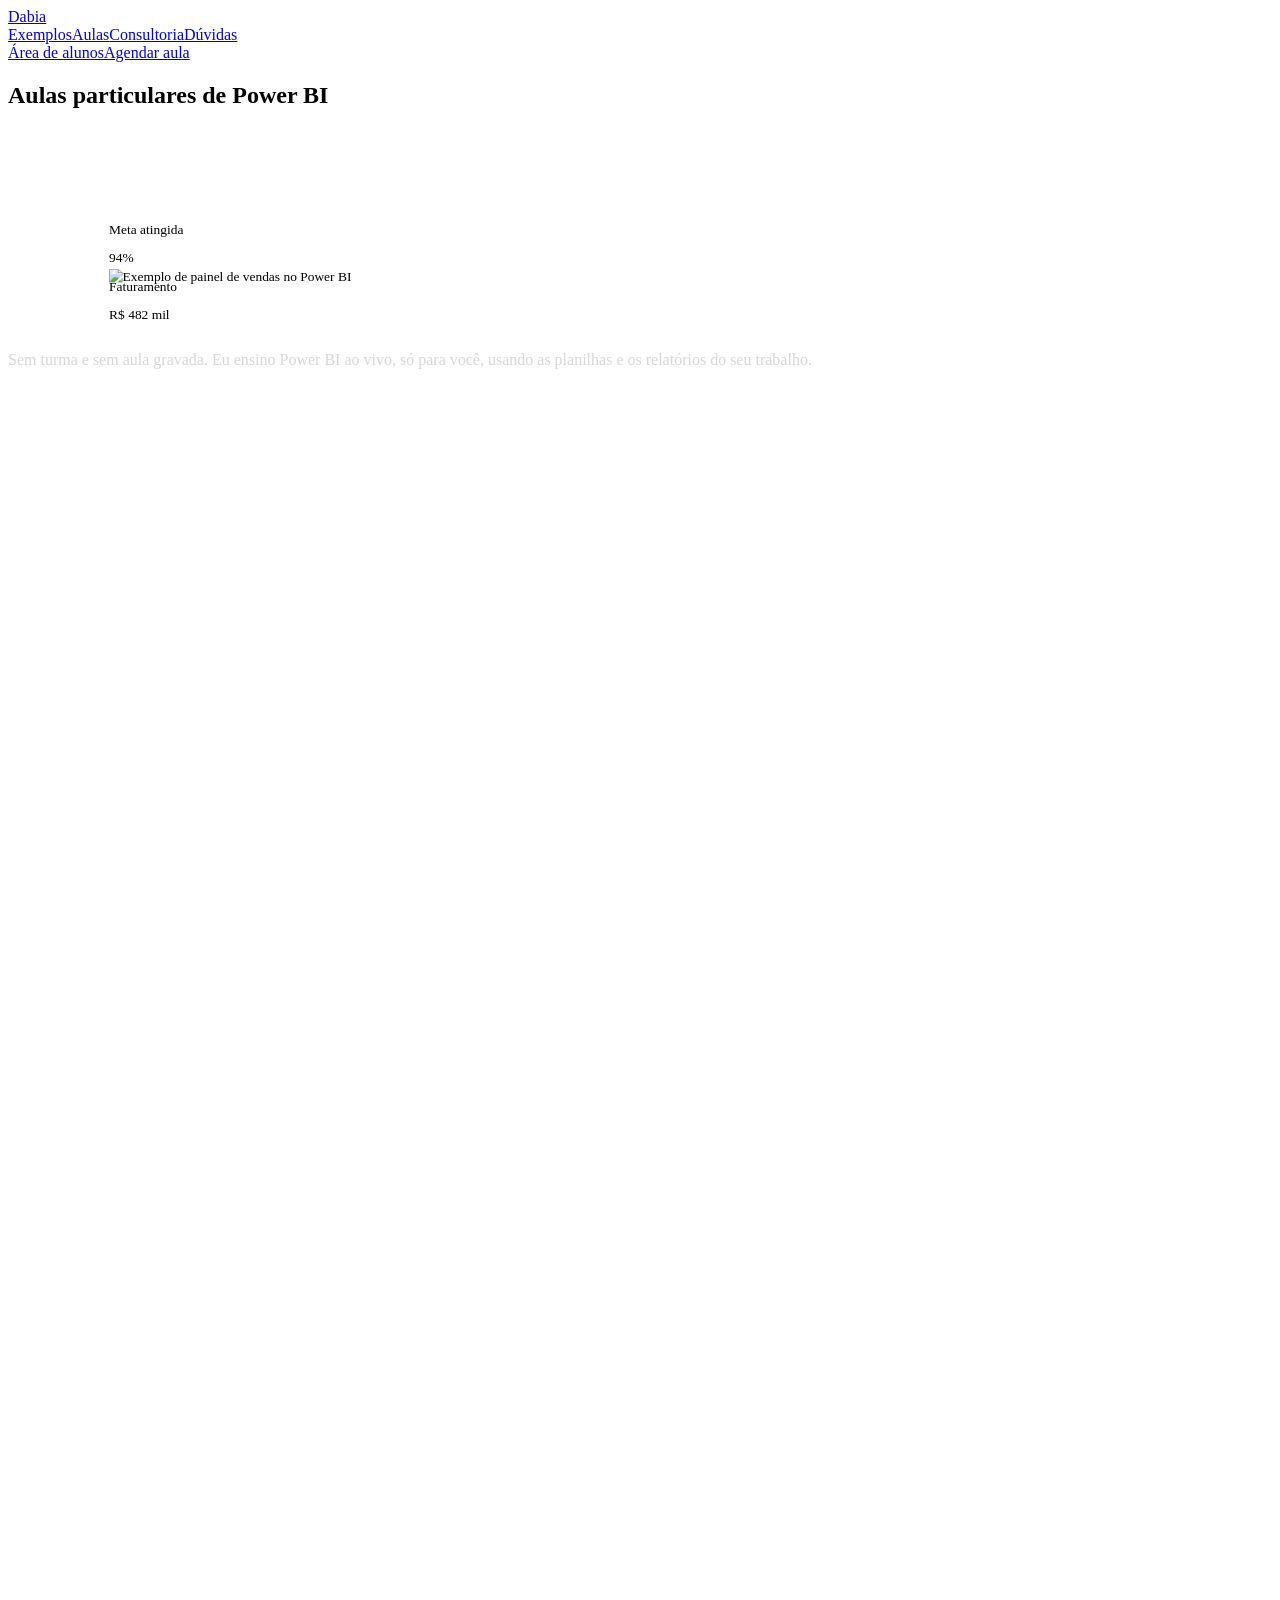
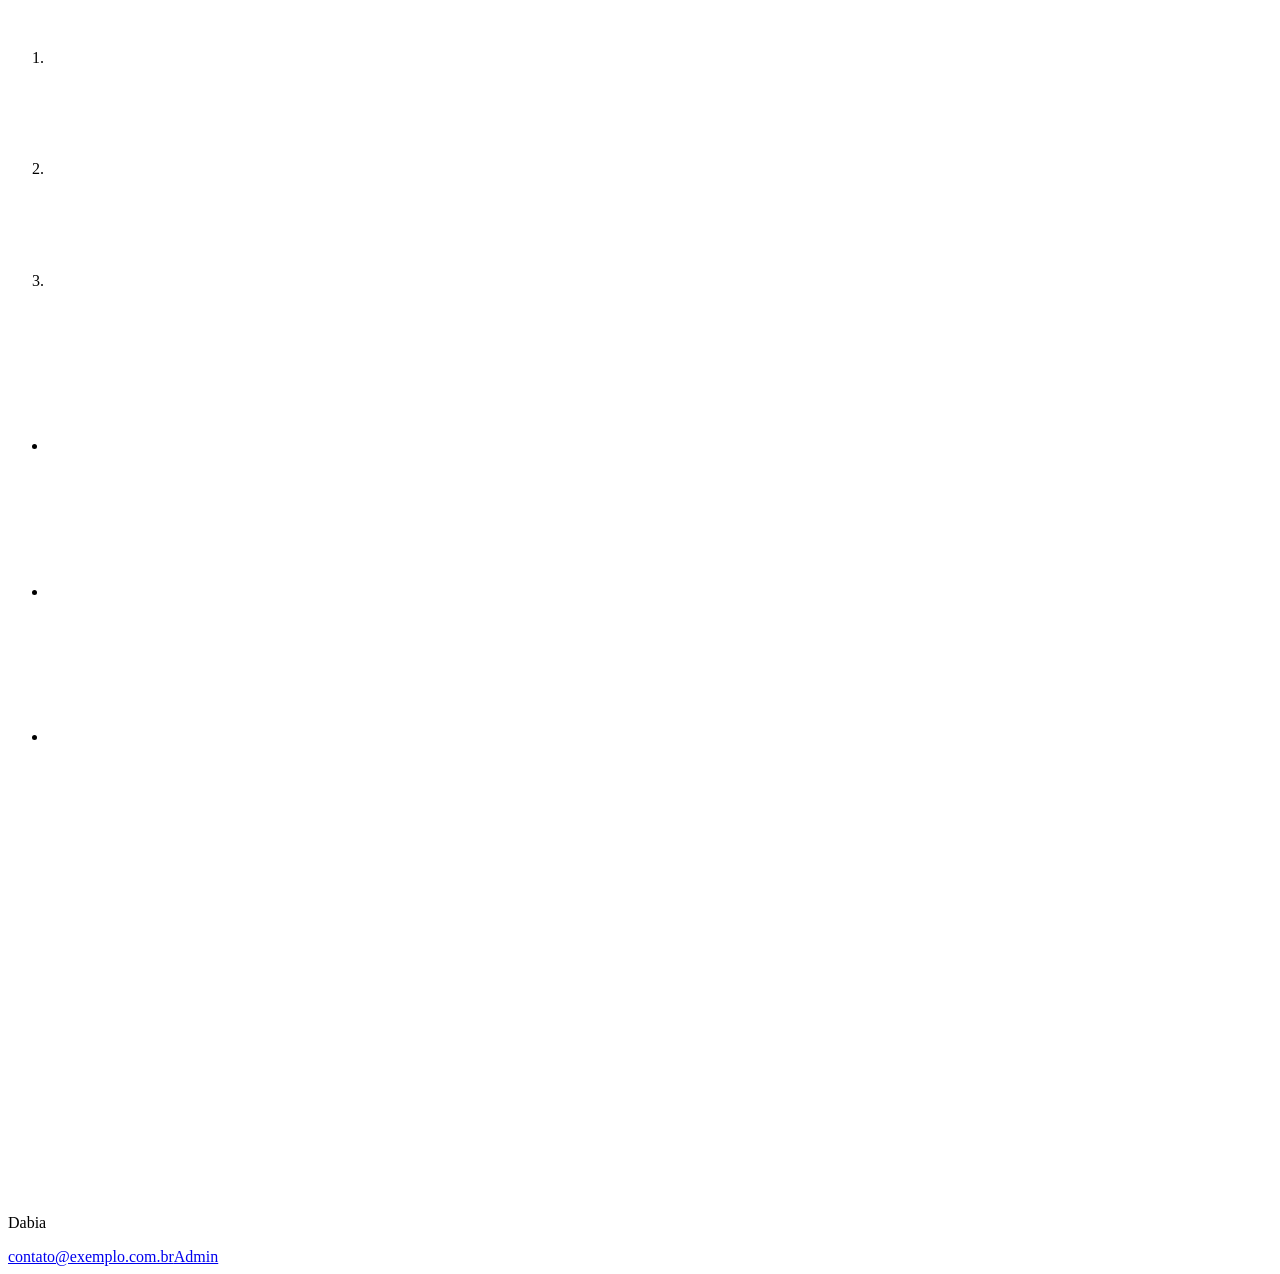
==== index.html @ 83eec73f "Publicar a46304b" ====
<!DOCTYPE html><html lang="pt-BR" data-scroll-behavior="smooth" class="T19VSG_variable _8Li5zG_variable h-full antialiased"><head><meta charSet="utf-8"/><meta name="viewport" content="width=device-width, initial-scale=1"/><link rel="preload" href="/dabia/_next/static/media/797e433ab948586e-s.p.0r6juujl39pe6.woff2" as="font" crossorigin="" type="font/woff2"/><link rel="preload" href="/dabia/_next/static/media/caa3a2e1cccd8315-s.p.0wgildi0cnwt9.woff2" as="font" crossorigin="" type="font/woff2"/><link rel="preload" as="image" href="/dabia/exemplos/vendas.png"/><link rel="stylesheet" href="/dabia/_next/static/chunks/19c5pcd75t09d.css" data-precedence="next"/><link rel="preload" as="script" fetchPriority="low" href="/dabia/_next/static/chunks/3p4uk3rotp3j4.js"/><script src="/dabia/_next/static/chunks/0a_x4o5tjgnv8.js" async=""></script><script src="/dabia/_next/static/chunks/3z6obe99s70f5.js" async=""></script><script src="/dabia/_next/static/chunks/turbopack-1woeb73g6xct9.js" async=""></script><script src="/dabia/_next/static/chunks/11krh8rg24kdu.js" async=""></script><script src="/dabia/_next/static/chunks/35n7ja33iwt0o.js" async=""></script><script src="/dabia/_next/static/chunks/2iozdvteoyv9d.js" async=""></script><script src="/dabia/_next/static/chunks/1sjv34wb87241.js" async=""></script><script src="/dabia/_next/static/chunks/0xkp94jsy5nwo.js" async=""></script><title>Dabia | Aulas particulares e consultoria de Power BI</title><meta name="description" content="Ao vivo, só eu e você, no seu ritmo e com os seus dados. Também faço consultoria para empresas."/><link rel="icon" href="/dabia/favicon.ico?favicon.117ezoe8m31dk.ico" sizes="48x48" type="image/x-icon"/><meta name="next-size-adjust" content=""/><script src="/dabia/_next/static/chunks/0cz1d0mv5g_q7.js" noModule=""></script></head><body class="min-h-full flex flex-col font-sans"><div hidden=""><!--$--><!--/$--></div><header class="sticky top-0 z-40 bg-bg/80 backdrop-blur-md"><div class="mx-auto w-full max-w-6xl px-5 sm:px-8 flex h-20 items-center justify-between"><a href="#topo" class="text-lg font-semibold tracking-tight">Dabia</a><nav aria-label="Principal" class="hidden items-center gap-7 rounded-full bg-surface-2/80 px-7 py-3 text-sm text-muted backdrop-blur-md md:flex"><a href="#exemplos" class="transition-colors hover:text-text">Exemplos</a><a href="#aulas" class="transition-colors hover:text-text">Aulas</a><a class="transition-colors hover:text-text" href="/dabia/consultoria/">Consultoria</a><a href="#duvidas" class="transition-colors hover:text-text">Dúvidas</a></nav><div class="flex items-center gap-5 text-sm"><a class="whitespace-nowrap transition-colors hover:text-muted" href="/dabia/alunos/">Área de alunos</a><a class="hidden h-10 items-center rounded-full bg-text px-5 font-medium whitespace-nowrap text-bg transition-transform duration-200 hover:scale-[1.04] active:scale-[0.98] sm:inline-flex" href="/dabia/agendar/">Agendar aula</a></div></div></header><main id="topo" class="flex-1 overflow-x-clip"><section class="mx-auto w-full max-w-6xl px-5 sm:px-8 pt-14 pb-10 text-center sm:pt-24"><h1 class="mx-auto max-w-[14ch] text-5xl leading-[1.02] font-medium tracking-tight sm:text-7xl"><span aria-label="Aulas particulares de Power BI"><span aria-hidden="true" class="inline-block overflow-hidden pb-[0.12em] align-bottom"><span class="inline-block" style="transform:translateY(110%)">Aulas<!-- --> </span></span><span aria-hidden="true" class="inline-block overflow-hidden pb-[0.12em] align-bottom"><span class="inline-block" style="transform:translateY(110%)">particulares<!-- --> </span></span><span aria-hidden="true" class="inline-block overflow-hidden pb-[0.12em] align-bottom"><span class="inline-block" style="transform:translateY(110%)">de<!-- --> </span></span><span aria-hidden="true" class="inline-block overflow-hidden pb-[0.12em] align-bottom"><span class="inline-block" style="transform:translateY(110%)">Power<!-- --> </span></span><span aria-hidden="true" class="inline-block overflow-hidden pb-[0.12em] align-bottom"><span class="inline-block" style="transform:translateY(110%)">BI<!-- --> </span></span></span></h1><div style="opacity:0;transform:translateY(28px)"><p class="mx-auto mt-6 max-w-[44ch] text-lg leading-relaxed text-muted">Ao vivo, só eu e você, no seu ritmo e com os seus dados. Também faço consultoria para empresas.</p><div class="mt-9 flex flex-col justify-center gap-3 sm:flex-row"><a href="#aulas" class="inline-flex h-12 items-center justify-center rounded-full bg-violet px-7 text-sm font-medium whitespace-nowrap text-white transition-transform duration-200 hover:scale-[1.04] active:scale-[0.98]">Ver as aulas</a><a class="inline-flex h-12 items-center justify-center rounded-full bg-surface-2 px-7 text-sm font-medium whitespace-nowrap transition-transform duration-200 hover:scale-[1.04] active:scale-[0.98]" href="/dabia/consultoria/">Consultoria</a></div></div></section><div class="px-3 pb-10 sm:px-6"><div class="relative mx-auto aspect-[4/3] w-full max-w-6xl overflow-hidden rounded-[2rem] sm:aspect-[16/9] bg-violet" style="transform:scale(0.84)"><div aria-hidden="true" class="absolute inset-0" style="transform:translateY(-40px)"><div class="absolute -top-16 -left-10 size-56 rounded-full bg-white/10 sm:size-80"></div><div class="absolute top-10 right-[8%] size-16 rounded-full bg-accent sm:size-24"></div><div class="absolute bottom-[12%] -left-6 size-28 rotate-12 rounded-3xl bg-pink sm:size-40"></div><div class="absolute -right-10 -bottom-14 size-52 rounded-full border-[18px] sm:size-72 border-orange"></div></div><div class="absolute inset-x-[8%] top-[12%] sm:inset-x-[12%]" style="transform:translateY(90px)"><img src="/dabia/exemplos/vendas.png" alt="Exemplo de painel de vendas no Power BI" width="1280" height="720" class="h-auto w-full rounded-xl shadow-[0_30px_80px_-20px_rgba(20,8,70,0.7)] sm:rounded-2xl"/></div><div aria-hidden="true" class="absolute top-[7%] left-[4%] hidden rounded-2xl bg-white px-4 py-3 text-zinc-900 shadow-xl sm:block sm:px-5 sm:py-4"><p class="text-[10px] text-zinc-500 sm:text-xs">Meta atingida</p><p class="font-mono text-lg font-medium sm:text-2xl">94%</p></div><div aria-hidden="true" class="absolute right-[4%] bottom-[9%] rounded-2xl bg-accent px-4 py-3 text-accent-ink shadow-xl sm:px-5 sm:py-4"><p class="text-[10px] opacity-70 sm:text-xs">Faturamento</p><p class="font-mono text-lg font-medium sm:text-2xl">R$ 482 mil</p></div></div></div><section class="mx-auto w-full max-w-6xl px-5 sm:px-8 py-20 sm:py-32"><p class="mx-auto max-w-[24ch] text-center text-3xl leading-[1.15] font-medium tracking-tight sm:text-5xl"><span style="opacity:0.15">Sem<!-- --> </span><span style="opacity:0.15">turma<!-- --> </span><span style="opacity:0.15">e<!-- --> </span><span style="opacity:0.15">sem<!-- --> </span><span style="opacity:0.15">aula<!-- --> </span><span style="opacity:0.15">gravada.<!-- --> </span><span style="opacity:0.15">Eu<!-- --> </span><span style="opacity:0.15">ensino<!-- --> </span><span style="opacity:0.15">Power<!-- --> </span><span style="opacity:0.15">BI<!-- --> </span><span style="opacity:0.15">ao<!-- --> </span><span style="opacity:0.15">vivo,<!-- --> </span><span style="opacity:0.15">só<!-- --> </span><span style="opacity:0.15">para<!-- --> </span><span style="opacity:0.15">você,<!-- --> </span><span style="opacity:0.15">usando<!-- --> </span><span style="opacity:0.15">as<!-- --> </span><span style="opacity:0.15">planilhas<!-- --> </span><span style="opacity:0.15">e<!-- --> </span><span style="opacity:0.15">os<!-- --> </span><span style="opacity:0.15">relatórios<!-- --> </span><span style="opacity:0.15">do<!-- --> </span><span style="opacity:0.15">seu<!-- --> </span><span style="opacity:0.15">trabalho.<!-- --> </span></p></section><section class="mx-auto w-full max-w-6xl px-5 sm:px-8 pb-20 sm:pb-32"><div style="opacity:0;transform:translateY(28px)"><h2 class="mx-auto max-w-[18ch] text-center text-3xl leading-[1.1] font-medium tracking-tight text-balance sm:text-5xl">O que você aprende</h2></div><div class="mt-10 sm:mt-14" style="opacity:0;transform:translateY(28px)"><div class="grid gap-4 md:grid-cols-2"><div class="overflow-hidden rounded-3xl bg-surface-2 p-6 sm:p-8"><h3 class="text-xl font-semibold tracking-tight">Organizar os dados</h3><p class="mt-2 max-w-[38ch] leading-relaxed text-muted">Juntar planilhas, corrigir colunas e deixar tudo pronto no Power Query.</p><ul class="mt-8 grid gap-2.5"><li class="flex items-center justify-between rounded-2xl bg-surface px-4 py-3 text-sm" style="opacity:0;transform:translateX(-32px)"><span class="font-mono">Data</span><span class="flex size-6 items-center justify-center rounded-full bg-violet text-white" style="transform:scale(0)"><svg xmlns="http://www.w3.org/2000/svg" width="13" height="13" fill="currentColor" viewBox="0 0 256 256"><path d="M232.49,80.49l-128,128a12,12,0,0,1-17,0l-56-56a12,12,0,1,1,17-17L96,183,215.51,63.51a12,12,0,0,1,17,17Z"></path></svg></span></li><li class="flex items-center justify-between rounded-2xl bg-surface px-4 py-3 text-sm" style="opacity:0;transform:translateX(-32px)"><span class="font-mono">Cliente</span><span class="flex size-6 items-center justify-center rounded-full bg-violet text-white" style="transform:scale(0)"><svg xmlns="http://www.w3.org/2000/svg" width="13" height="13" fill="currentColor" viewBox="0 0 256 256"><path d="M232.49,80.49l-128,128a12,12,0,0,1-17,0l-56-56a12,12,0,1,1,17-17L96,183,215.51,63.51a12,12,0,0,1,17,17Z"></path></svg></span></li><li class="flex items-center justify-between rounded-2xl bg-surface px-4 py-3 text-sm" style="opacity:0;transform:translateX(-32px)"><span class="font-mono">Valor</span><span class="flex size-6 items-center justify-center rounded-full bg-violet text-white" style="transform:scale(0)"><svg xmlns="http://www.w3.org/2000/svg" width="13" height="13" fill="currentColor" viewBox="0 0 256 256"><path d="M232.49,80.49l-128,128a12,12,0,0,1-17,0l-56-56a12,12,0,1,1,17-17L96,183,215.51,63.51a12,12,0,0,1,17,17Z"></path></svg></span></li></ul></div><div class="overflow-hidden rounded-3xl bg-surface-2 p-6 sm:p-8"><h3 class="text-xl font-semibold tracking-tight">Criar medidas com DAX</h3><p class="mt-2 max-w-[38ch] leading-relaxed text-muted">As fórmulas que transformam linhas de dados em indicadores.</p><div class="mt-8 grid gap-3 sm:grid-cols-[1fr_auto]"><p class="rounded-2xl bg-surface px-4 py-4 font-mono text-xs leading-relaxed sm:text-sm"><span class="text-muted">Faturamento =</span><br/>SUM(Vendas[Valor])</p><div class="rounded-2xl bg-accent px-5 py-4 text-accent-ink" style="opacity:0;transform:scale(0.8)"><p class="text-xs opacity-70">Faturamento</p><p class="mt-1 font-mono text-2xl font-medium whitespace-nowrap"><span>R$ <!-- -->482<!-- --> mil</span></p></div></div></div><div class="overflow-hidden rounded-3xl bg-surface-2 p-6 sm:p-8 md:col-span-2"><div class="grid gap-10 md:grid-cols-[1fr_1.5fr] md:items-end"><div><h3 class="text-xl font-semibold tracking-tight">Montar o painel</h3><p class="mt-2 max-w-[38ch] leading-relaxed text-muted">Escolher o gráfico certo para cada pergunta, comparar com a meta e mostrar a tendência.</p><ul class="mt-6 flex flex-wrap gap-2 text-sm"><li class="flex items-center gap-2 rounded-full bg-surface px-3.5 py-2" style="opacity:0;transform:translateY(12px)"><svg xmlns="http://www.w3.org/2000/svg" width="16" height="16" fill="currentColor" viewBox="0 0 256 256" class="text-text"><path d="M221.87,83.16A104.1,104.1,0,1,1,195.67,49l22.67-22.68a8,8,0,0,1,11.32,11.32L167.6,99.71h0l-37.71,37.71-23.95,23.95a40,40,0,0,0,62-35.67,8,8,0,1,1,16-.9,56,56,0,0,1-95.5,42.79h0a56,56,0,0,1,73.13-84.43L184.3,60.39a87.88,87.88,0,1,0,23.13,29.67,8,8,0,0,1,14.44-6.9Z"></path></svg>Meta do mês</li><li class="flex items-center gap-2 rounded-full bg-surface px-3.5 py-2" style="opacity:0;transform:translateY(12px)"><svg xmlns="http://www.w3.org/2000/svg" width="16" height="16" fill="currentColor" viewBox="0 0 256 256" class="text-accent"><path d="M232,64H208V48a8,8,0,0,0-8-8H56a8,8,0,0,0-8,8V64H24A16,16,0,0,0,8,80V96a40,40,0,0,0,40,40h3.65A80.13,80.13,0,0,0,120,191.61V216H96a8,8,0,0,0,0,16h64a8,8,0,0,0,0-16H136V191.58c31.94-3.23,58.44-25.64,68.08-55.58H208a40,40,0,0,0,40-40V80A16,16,0,0,0,232,64ZM48,120A24,24,0,0,1,24,96V80H48v32q0,4,.39,8ZM232,96a24,24,0,0,1-24,24h-.5a81.81,81.81,0,0,0,.5-8.9V80h24Z"></path></svg>Meta batida</li><li class="flex items-center gap-2 rounded-full bg-surface px-3.5 py-2" style="opacity:0;transform:translateY(12px)"><svg xmlns="http://www.w3.org/2000/svg" width="16" height="16" fill="currentColor" viewBox="0 0 256 256" class="text-pink"><path d="M240,56v64a8,8,0,0,1-13.66,5.66L200,99.31l-58.34,58.35a8,8,0,0,1-11.32,0L96,123.31,29.66,189.66a8,8,0,0,1-11.32-11.32l72-72a8,8,0,0,1,11.32,0L136,140.69,188.69,88,162.34,61.66A8,8,0,0,1,168,48h64A8,8,0,0,1,240,56Z"></path></svg>Tendência</li></ul></div><div aria-hidden="true"><div class="relative h-52 sm:h-60"><div class="flex h-full items-end gap-2 sm:gap-3"><div class="group relative flex h-full flex-1 flex-col justify-end"><span class="origin-bottom rounded-t-xl bg-gradient-to-t transition-[filter] duration-300 group-hover:brightness-125 from-violet/35 to-violet/55" style="height:38%;transform:scaleY(0)"></span></div><div class="group relative flex h-full flex-1 flex-col justify-end"><span class="origin-bottom rounded-t-xl bg-gradient-to-t transition-[filter] duration-300 group-hover:brightness-125 from-violet/35 to-violet/55" style="height:52%;transform:scaleY(0)"></span></div><div class="group relative flex h-full flex-1 flex-col justify-end"><span class="origin-bottom rounded-t-xl bg-gradient-to-t transition-[filter] duration-300 group-hover:brightness-125 from-violet/35 to-violet/55" style="height:47%;transform:scaleY(0)"></span></div><div class="group relative flex h-full flex-1 flex-col justify-end"><span class="absolute left-1/2 z-10 -ml-4 flex size-8 items-center justify-center rounded-full bg-accent text-accent-ink shadow-lg" style="bottom:calc(66% + 1.75rem);transform:translateY(10px) scale(0)"><svg xmlns="http://www.w3.org/2000/svg" width="16" height="16" fill="currentColor" viewBox="0 0 256 256"><path d="M232,64H208V48a8,8,0,0,0-8-8H56a8,8,0,0,0-8,8V64H24A16,16,0,0,0,8,80V96a40,40,0,0,0,40,40h3.65A80.13,80.13,0,0,0,120,191.61V216H96a8,8,0,0,0,0,16h64a8,8,0,0,0,0-16H136V191.58c31.94-3.23,58.44-25.64,68.08-55.58H208a40,40,0,0,0,40-40V80A16,16,0,0,0,232,64ZM48,120A24,24,0,0,1,24,96V80H48v32q0,4,.39,8ZM232,96a24,24,0,0,1-24,24h-.5a81.81,81.81,0,0,0,.5-8.9V80h24Z"></path></svg></span><span class="origin-bottom rounded-t-xl bg-gradient-to-t transition-[filter] duration-300 group-hover:brightness-125 from-violet to-[#8f6bff]" style="height:66%;transform:scaleY(0)"></span></div><div class="group relative flex h-full flex-1 flex-col justify-end"><span class="origin-bottom rounded-t-xl bg-gradient-to-t transition-[filter] duration-300 group-hover:brightness-125 from-violet/35 to-violet/55" style="height:58%;transform:scaleY(0)"></span></div><div class="group relative flex h-full flex-1 flex-col justify-end"><span class="absolute left-1/2 z-10 -ml-4 flex size-8 items-center justify-center rounded-full bg-accent text-accent-ink shadow-lg" style="bottom:calc(80% + 1.75rem);transform:translateY(10px) scale(0)"><svg xmlns="http://www.w3.org/2000/svg" width="16" height="16" fill="currentColor" viewBox="0 0 256 256"><path d="M232,64H208V48a8,8,0,0,0-8-8H56a8,8,0,0,0-8,8V64H24A16,16,0,0,0,8,80V96a40,40,0,0,0,40,40h3.65A80.13,80.13,0,0,0,120,191.61V216H96a8,8,0,0,0,0,16h64a8,8,0,0,0,0-16H136V191.58c31.94-3.23,58.44-25.64,68.08-55.58H208a40,40,0,0,0,40-40V80A16,16,0,0,0,232,64ZM48,120A24,24,0,0,1,24,96V80H48v32q0,4,.39,8ZM232,96a24,24,0,0,1-24,24h-.5a81.81,81.81,0,0,0,.5-8.9V80h24Z"></path></svg></span><span class="origin-bottom rounded-t-xl bg-gradient-to-t transition-[filter] duration-300 group-hover:brightness-125 from-violet to-[#8f6bff]" style="height:80%;transform:scaleY(0)"></span></div><div class="group relative flex h-full flex-1 flex-col justify-end"><span class="absolute left-1/2 z-10 -ml-4 flex size-8 items-center justify-center rounded-full bg-accent text-accent-ink shadow-lg" style="bottom:calc(74% + 1.75rem);transform:translateY(10px) scale(0)"><svg xmlns="http://www.w3.org/2000/svg" width="16" height="16" fill="currentColor" viewBox="0 0 256 256"><path d="M232,64H208V48a8,8,0,0,0-8-8H56a8,8,0,0,0-8,8V64H24A16,16,0,0,0,8,80V96a40,40,0,0,0,40,40h3.65A80.13,80.13,0,0,0,120,191.61V216H96a8,8,0,0,0,0,16h64a8,8,0,0,0,0-16H136V191.58c31.94-3.23,58.44-25.64,68.08-55.58H208a40,40,0,0,0,40-40V80A16,16,0,0,0,232,64ZM48,120A24,24,0,0,1,24,96V80H48v32q0,4,.39,8ZM232,96a24,24,0,0,1-24,24h-.5a81.81,81.81,0,0,0,.5-8.9V80h24Z"></path></svg></span><span class="origin-bottom rounded-t-xl bg-gradient-to-t transition-[filter] duration-300 group-hover:brightness-125 from-violet to-[#8f6bff]" style="height:74%;transform:scaleY(0)"></span></div></div><div class="absolute inset-x-0 origin-left border-t-2 border-dashed border-text/60" style="bottom:60%;transform:scaleX(0)"></div><span class="absolute left-0 flex items-center gap-1.5 rounded-full bg-text px-2.5 py-1 text-xs font-medium text-bg" style="bottom:calc(60% + 0.4rem);opacity:0;transform:translateX(-12px)"><svg xmlns="http://www.w3.org/2000/svg" width="13" height="13" fill="currentColor" viewBox="0 0 256 256"><path d="M221.87,83.16A104.1,104.1,0,1,1,195.67,49l22.67-22.68a8,8,0,0,1,11.32,11.32L167.6,99.71h0l-37.71,37.71-23.95,23.95a40,40,0,0,0,62-35.67,8,8,0,1,1,16-.9,56,56,0,0,1-95.5,42.79h0a56,56,0,0,1,73.13-84.43L184.3,60.39a87.88,87.88,0,1,0,23.13,29.67,8,8,0,0,1,14.44-6.9Z"></path></svg>Meta</span><svg viewBox="0 0 700 200" preserveAspectRatio="none" class="pointer-events-none absolute inset-0 size-full overflow-visible"><path d="M50,110 C100,110 100,82 150,82 C200,82 200,92 250,92 C300,92 300,54 350,54 C400,54 400,70 450.00000000000006,70 C500,70 500,26 550,26 C600,26 600,38 650,38" fill="none" stroke="var(--pink)" stroke-width="3.5" stroke-linecap="round" vector-effect="non-scaling-stroke" pathLength="1" stroke-dashoffset="0" stroke-dasharray="0 1"></path></svg><span class="absolute -mt-2 -ml-2 size-4 rounded-full bg-pink ring-4 ring-pink/25" style="left:92.85714285714286%;top:19%;transform:scale(0)"><span class="absolute inset-0 rounded-full bg-pink"></span></span></div><div class="mt-3 flex gap-2 text-center font-mono text-xs text-muted sm:gap-3"><span class="flex-1">jan</span><span class="flex-1">fev</span><span class="flex-1">mar</span><span class="flex-1">abr</span><span class="flex-1">mai</span><span class="flex-1">jun</span><span class="flex-1">jul</span></div></div></div></div></div></div></section><section id="exemplos" class="mx-auto w-full max-w-6xl px-5 sm:px-8 pb-20 sm:pb-32"><div style="opacity:0;transform:translateY(28px)"><h2 class="mx-auto max-w-[18ch] text-center text-3xl leading-[1.1] font-medium tracking-tight text-balance sm:text-5xl">Um painel para cada área da empresa</h2></div><div class="mt-10 sm:mt-14" style="opacity:0;transform:translateY(28px)"><div><div role="tablist" aria-label="Áreas" class="-mx-5 flex gap-2 overflow-x-auto px-5 sm:mx-0 sm:justify-center sm:px-0"><button type="button" role="tab" aria-selected="true" class="relative h-11 shrink-0 rounded-full px-5 text-sm font-medium"><span class="absolute inset-0 rounded-full bg-text"></span><span class="relative transition-colors duration-200 text-bg">Vendas</span></button><button type="button" role="tab" aria-selected="false" class="relative h-11 shrink-0 rounded-full px-5 text-sm font-medium"><span class="relative transition-colors duration-200 text-muted">Financeiro</span></button><button type="button" role="tab" aria-selected="false" class="relative h-11 shrink-0 rounded-full px-5 text-sm font-medium"><span class="relative transition-colors duration-200 text-muted">RH</span></button><button type="button" role="tab" aria-selected="false" class="relative h-11 shrink-0 rounded-full px-5 text-sm font-medium"><span class="relative transition-colors duration-200 text-muted">Marketing</span></button><button type="button" role="tab" aria-selected="false" class="relative h-11 shrink-0 rounded-full px-5 text-sm font-medium"><span class="relative transition-colors duration-200 text-muted">Estoque</span></button></div><div role="tabpanel" aria-label="Vendas" class="mt-8"><div style="opacity:0;transform:translateY(24px) scale(0.98)"><p class="mx-auto max-w-[36ch] text-center text-lg leading-snug font-medium tracking-tight sm:text-xl">Onde o funil perde vendas e quem está abaixo da meta?</p><img src="/dabia/exemplos/vendas.png" alt="Exemplo de painel de Vendas no Power BI" width="1280" height="720" class="mt-8 h-auto w-full rounded-2xl sm:rounded-3xl"/></div></div><p class="mt-5 text-center text-sm text-muted">Painéis de exemplo, com dados fictícios. Nas aulas, o painel é montado com os seus dados.</p></div></div></section><section class="mx-auto w-full max-w-6xl px-5 sm:px-8 pb-20 sm:pb-32"><div style="opacity:0;transform:translateY(28px)"><h2 class="mx-auto max-w-[18ch] text-center text-3xl leading-[1.1] font-medium tracking-tight text-balance sm:text-5xl">Como funciona</h2></div><ol class="mt-10 grid gap-4 sm:mt-14 md:grid-cols-3"><li><div style="opacity:0;transform:translateY(28px)"><div class="bg-orange text-white flex min-h-64 flex-col rounded-3xl p-7 transition-transform duration-300 hover:-translate-y-1.5 hover:rotate-[-1deg]"><p class="font-mono text-6xl font-medium tracking-tighter">0<!-- -->1</p><h3 class="mt-auto pt-10 text-xl font-semibold tracking-tight">Você escolhe</h3><p class="mt-2 leading-relaxed opacity-90">Uma aula avulsa ou um pacote. O pagamento é feito aqui mesmo, pelo site.</p></div></div></li><li class="md:-translate-y-6"><div style="opacity:0;transform:translateY(28px)"><div class="bg-pink text-white flex min-h-64 flex-col rounded-3xl p-7 transition-transform duration-300 hover:-translate-y-1.5 hover:rotate-[-1deg]"><p class="font-mono text-6xl font-medium tracking-tighter">0<!-- -->2</p><h3 class="mt-auto pt-10 text-xl font-semibold tracking-tight">Você marca o horário</h3><p class="mt-2 leading-relaxed opacity-90">Depois do pagamento, a agenda abre na área de alunos e você escolhe os dias e horários livres.</p></div></div></li><li><div style="opacity:0;transform:translateY(28px)"><div class="bg-violet text-white flex min-h-64 flex-col rounded-3xl p-7 transition-transform duration-300 hover:-translate-y-1.5 hover:rotate-[-1deg]"><p class="font-mono text-6xl font-medium tracking-tighter">0<!-- -->3</p><h3 class="mt-auto pt-10 text-xl font-semibold tracking-tight">Aula ao vivo</h3><p class="mt-2 leading-relaxed opacity-90">Por videochamada, só eu e você, no seu ritmo. Pode trazer os dados do seu trabalho.</p></div></div></li></ol></section><section id="aulas" class="mx-auto w-full max-w-6xl px-5 sm:px-8 pb-20 sm:pb-32"><div style="opacity:0;transform:translateY(28px)"><h2 class="mx-auto max-w-[18ch] text-center text-3xl leading-[1.1] font-medium tracking-tight text-balance sm:text-5xl">Escolha sua aula</h2></div><ul class="mx-auto mt-8 max-w-4xl divide-y divide-line sm:mt-12"><li><div class="grid gap-5 py-7 sm:grid-cols-[1fr_auto] sm:items-center sm:gap-10" style="opacity:0;transform:translateY(28px)"><div><h3 class="text-xl font-semibold tracking-tight">Aula particular</h3><p class="mt-1.5 max-w-[48ch] leading-relaxed text-muted">Uma hora ao vivo, só eu e você, sobre o tema que você escolher.</p></div><div class="flex items-center justify-between gap-6 sm:justify-end"><p class="font-mono text-lg">R$ 75</p><a class="inline-flex h-11 min-w-32 items-center justify-center rounded-full bg-text px-6 text-sm font-medium whitespace-nowrap text-bg transition-opacity duration-200 hover:opacity-85 active:scale-[0.98]" href="/dabia/agendar/?plano=aula-particular">Agendar</a></div></div></li><li><div class="grid gap-5 py-7 sm:grid-cols-[1fr_auto] sm:items-center sm:gap-10" style="opacity:0;transform:translateY(28px)"><div><h3 class="text-xl font-semibold tracking-tight">Pacote de 4 aulas</h3><p class="mt-1.5 max-w-[48ch] leading-relaxed text-muted">Quatro encontros com um plano de estudo montado para o seu objetivo.</p></div><div class="flex items-center justify-between gap-6 sm:justify-end"><p class="font-mono text-lg">R$ 270</p><a class="inline-flex h-11 min-w-32 items-center justify-center rounded-full bg-text px-6 text-sm font-medium whitespace-nowrap text-bg transition-opacity duration-200 hover:opacity-85 active:scale-[0.98]" href="/dabia/agendar/?plano=pacote-4-aulas">Agendar</a></div></div></li><li><div class="grid gap-5 py-7 sm:grid-cols-[1fr_auto] sm:items-center sm:gap-10" style="opacity:0;transform:translateY(28px)"><div><h3 class="text-xl font-semibold tracking-tight">Pacote de 8 aulas</h3><p class="mt-1.5 max-w-[48ch] leading-relaxed text-muted">Oito encontros para sair do zero e chegar a um painel completo.</p></div><div class="flex items-center justify-between gap-6 sm:justify-end"><p class="font-mono text-lg">R$ 510</p><a class="inline-flex h-11 min-w-32 items-center justify-center rounded-full bg-text px-6 text-sm font-medium whitespace-nowrap text-bg transition-opacity duration-200 hover:opacity-85 active:scale-[0.98]" href="/dabia/agendar/?plano=pacote-8-aulas">Agendar</a></div></div></li></ul></section><section class="mx-auto w-full max-w-6xl px-5 sm:px-8 pb-20 sm:pb-32"><div style="opacity:0;transform:translateY(28px)"><div class="mx-auto flex max-w-4xl flex-col items-start justify-between gap-6 rounded-3xl bg-surface-2 p-7 sm:flex-row sm:items-center sm:p-9"><div><h2 class="text-xl font-semibold tracking-tight">Precisa do relatório pronto, não da aula?</h2><p class="mt-1.5 max-w-[46ch] leading-relaxed text-muted">Na consultoria eu olho os dados da sua empresa e aponto o que está travando.</p></div><a class="inline-flex h-11 shrink-0 items-center justify-center gap-2 rounded-full bg-orange px-6 text-sm font-medium whitespace-nowrap text-white transition-transform duration-200 hover:scale-[1.04] active:scale-[0.98]" href="/dabia/consultoria/">Ver a consultoria<svg xmlns="http://www.w3.org/2000/svg" width="16" height="16" fill="currentColor" viewBox="0 0 256 256"><path d="M204,64V168a12,12,0,0,1-24,0V93L72.49,200.49a12,12,0,0,1-17-17L163,76H88a12,12,0,0,1,0-24H192A12,12,0,0,1,204,64Z"></path></svg></a></div></div></section><section id="duvidas" class="mx-auto w-full max-w-6xl px-5 sm:px-8 pb-20 sm:pb-32"><div style="opacity:0;transform:translateY(28px)"><h2 class="mx-auto max-w-[18ch] text-center text-3xl leading-[1.1] font-medium tracking-tight text-balance sm:text-5xl">Dúvidas</h2></div><div class="mx-auto mt-8 max-w-3xl divide-y divide-line sm:mt-12" style="opacity:0;transform:translateY(28px)"><details class="group py-5"><summary class="flex cursor-pointer list-none items-center justify-between gap-6 font-medium [&amp;::-webkit-details-marker]:hidden">Preciso saber alguma coisa antes da primeira aula?<span aria-hidden="true" class="font-mono text-lg text-muted transition-transform duration-300 group-open:rotate-45">+</span></summary><p class="mt-3 max-w-[60ch] leading-relaxed text-muted">Não. Eu começo de onde você está. Quem nunca abriu o Power BI e quem já monta relatórios têm aulas diferentes.</p></details><details class="group py-5"><summary class="flex cursor-pointer list-none items-center justify-between gap-6 font-medium [&amp;::-webkit-details-marker]:hidden">Posso usar os dados do meu trabalho?<span aria-hidden="true" class="font-mono text-lg text-muted transition-transform duration-300 group-open:rotate-45">+</span></summary><p class="mt-3 max-w-[60ch] leading-relaxed text-muted">Pode, e é o que eu recomendo. Aprender em cima do seu próprio relatório rende muito mais do que em exemplos prontos.</p></details><details class="group py-5"><summary class="flex cursor-pointer list-none items-center justify-between gap-6 font-medium [&amp;::-webkit-details-marker]:hidden">Como marco o horário?<span aria-hidden="true" class="font-mono text-lg text-muted transition-transform duration-300 group-open:rotate-45">+</span></summary><p class="mt-3 max-w-[60ch] leading-relaxed text-muted">Depois do pagamento, a agenda abre na área de alunos. Você escolhe os dias e horários livres e pode cancelar até 24 horas antes.</p></details><details class="group py-5"><summary class="flex cursor-pointer list-none items-center justify-between gap-6 font-medium [&amp;::-webkit-details-marker]:hidden">Qual a diferença entre aula e consultoria?<span aria-hidden="true" class="font-mono text-lg text-muted transition-transform duration-300 group-open:rotate-45">+</span></summary><p class="mt-3 max-w-[60ch] leading-relaxed text-muted">Na aula você aprende a fazer. Na consultoria eu analiso os dados e relatórios da sua empresa e digo o que fazer.</p></details></div></section><div class="px-3 pb-3 sm:px-6 sm:pb-6"><div style="opacity:0;transform:translateY(28px)"><section class="relative mx-auto max-w-6xl overflow-hidden rounded-[2rem] bg-violet px-6 py-20 text-center text-white sm:py-28"><div aria-hidden="true" class="absolute -top-10 -left-10 size-40 rounded-full bg-pink"></div><div aria-hidden="true" class="absolute -right-8 -bottom-12 size-48 rounded-full border-[16px] border-accent"></div><h2 class="relative mx-auto max-w-[16ch] text-3xl leading-[1.1] font-medium tracking-tight text-balance sm:text-5xl">Vamos marcar a sua primeira aula?</h2><a class="relative mt-9 inline-flex h-12 items-center justify-center gap-2 rounded-full bg-white px-7 text-sm font-medium whitespace-nowrap text-zinc-900 transition-transform duration-200 hover:scale-[1.04] active:scale-[0.98]" href="/dabia/agendar/">Agendar aula<svg xmlns="http://www.w3.org/2000/svg" width="16" height="16" fill="currentColor" viewBox="0 0 256 256"><path d="M204,64V168a12,12,0,0,1-24,0V93L72.49,200.49a12,12,0,0,1-17-17L163,76H88a12,12,0,0,1,0-24H192A12,12,0,0,1,204,64Z"></path></svg></a></section></div></div></main><footer class="mx-auto w-full max-w-6xl px-5 sm:px-8 flex flex-col gap-2 py-10 text-sm text-muted sm:flex-row sm:items-center sm:justify-between"><p>Dabia</p><div class="flex items-center gap-6"><a href="mailto:contato@exemplo.com.br" class="transition-colors hover:text-text">contato@exemplo.com.br</a><a class="transition-colors hover:text-text" href="/dabia/admin/">Admin</a></div></footer><!--$--><!--/$--><script id="_R_">(globalThis["TURBOPACK"] || (globalThis["TURBOPACK"] = [])).push({"otherChunks":["static/chunks/3p4uk3rotp3j4.js","static/chunks/0a_x4o5tjgnv8.js","static/chunks/3z6obe99s70f5.js"],"runtimeModuleIds":[39961]});</script><script src="/dabia/_next/static/chunks/3p4uk3rotp3j4.js" async=""></script><script>(self.__next_f=self.__next_f||[]).push([0])</script><script>self.__next_f.push([1,"1:\"$Sreact.fragment\"\n2:\"/dabia/_next/static/chunks/11krh8rg24kdu.js\"\n3:\"/dabia/_next/static/chunks/35n7ja33iwt0o.js\"\n4:\"/dabia/_next/static/chunks/2iozdvteoyv9d.js\"\n5:\"/dabia/_next/static/chunks/1sjv34wb87241.js\"\n6:\"/dabia/_next/static/chunks/0xkp94jsy5nwo.js\"\n7:I[41852,[\"$2\",\"$3\",\"$4\",\"$5\",\"$6\"],\"CurtainProvider\"]\n8:I[80331,[\"$2\",\"$3\",\"$4\"],\"default\"]\n9:I[60405,[\"$2\",\"$3\",\"$4\"],\"default\"]\nc:I[24849,[\"$2\",\"$3\",\"$4\"],\"OutletBoundary\"]\nd:\"$Sreact.suspense\"\nf:\"ViewportBoundary\"\n10:I[24849,[\"$2\",\"$3\",\"$4\"],\"$f\"]\n12:\"MetadataBoundary\"\n13:I[24849,[\"$2\",\"$3\",\"$4\"],\"$12\"]\n15:I[73425,[\"$2\",\"$3\",\"$4\"],\"default\",1]\n:HL[\"/dabia/_next/static/chunks/19c5pcd75t09d.css\",\"style\"]\n:HL[\"/dabia/_next/static/media/797e433ab948586e-s.p.0r6juujl39pe6.woff2\",\"font\",{\"crossOrigin\":\"\",\"type\":\"font/woff2\"}]\n:HL[\"/dabia/_next/static/media/caa3a2e1cccd8315-s.p.0wgildi0cnwt9.woff2\",\"font\",{\"crossOrigin\":\"\",\"type\":\"font/woff2\"}]\na:[[\"children\",{\"s\":\"__PAGE__\",\"h\":512,\"d\":{\"r\":[\"$\",\"$1\",\"c\",{\"children\":[\"$Lb\",[[\"$\",\"script\",\"script-0\",{\"src\":\"/dabia/_next/static/chunks/1sjv34wb87241.js\",\"async\":true,\"nonce\":\"$undefined\"}],[\"$\",\"script\",\"script-1\",{\"src\":\"/dabia/_next/static/chunks/0xkp94jsy5nwo.js\",\"async\":true,\"nonce\":\"$undefined\"}]],[\"$\",\"$Lc\",null,{\"children\":[\"$\",\"$d\",null,{\"name\":\"Next.MetadataOutlet\",\"children\":\"$@e\"}]}]]}],\"p\":false,\"v\":null}}]]\n0:{\"P\":null,\"c\":[\"\",\"\"],\"q\":\"\",\"i\":false,\"t\":{\"t\":{\"s\":\"\",\"h\":528,\"d\":{\"r\":[\"$\",\"$1\",\"c\",{\"children\":[[[\"$\",\"link\",\"0\",{\"rel\":\"stylesheet\",\"href\":\"/dabia/_next/static/chunks/19c5pcd75t09d.css\",\"precedence\":\"next\",\"crossOrigin\":\"$undefined\",\"nonce\":\"$undefined\"}],[\"$\",\"script\",\"script-0\",{\"src\":\"/dabia/_next/static/chunks/11krh8rg24kdu.js\",\"async\":true,\"nonce\":\"$undefined\"}],[\"$\",\"script\",\"script-1\",{\"src\":\"/dabia/_next/static/chunks/35n7ja33iwt0o.js\",\"async\":true,\"nonce\":\"$undefined\"}],[\"$\",\"script\",\"script-2\",{\"src\":\"/dabia/_next/static/chunks/2iozdvteoyv9d.js\",\"async\":true,\"nonce\":\"$undefined\"}]],[\"$\",\"html\",null,{\"lang\":\"pt-BR\",\"data-scroll-behavior\":\"smooth\",\"className\":\"T19VSG_variable _8Li5zG_variable h-full antialiased\",\"children\":[\"$\",\"body\",null,{\"className\":\"min-h-full flex flex-col font-sans\",\"children\":[\"$\",\"$L7\",null,{\"children\":[\"$\",\"$L8\",null,{\"parallelRouterKey\":\"children\",\"error\":\"$undefined\",\"errorStyles\":\"$undefined\",\"errorScripts\":\"$undefined\",\"template\":[\"$\",\"$L9\",null,{}],\"templateStyles\":\"$undefined\",\"templateScripts\":\"$undefined\",\"notFound\":[[[\"$\",\"title\",null,{\"children\":\"404: This page could not be found.\"}],[\"$\",\"div\",null,{\"style\":{\"fontFamily\":\"system-ui,\\\"Segoe UI\\\",Roboto,Helvetica,Arial,sans-serif,\\\"Apple Color Emoji\\\",\\\"Segoe UI Emoji\\\"\",\"height\":\"100vh\",\"textAlign\":\"center\",\"display\":\"flex\",\"flexDirection\":\"column\",\"alignItems\":\"center\",\"justifyContent\":\"center\"},\"children\":[\"$\",\"div\",null,{\"children\":[[\"$\",\"style\",null,{\"dangerouslySetInnerHTML\":{\"__html\":\"body{color:#000;background:#fff;margin:0}.next-error-h1{border-right:1px solid rgba(0,0,0,.3)}@media (prefers-color-scheme:dark){body{color:#fff;background:#000}.next-error-h1{border-right:1px solid rgba(255,255,255,.3)}}\"}}],[\"$\",\"h1\",null,{\"className\":\"next-error-h1\",\"style\":{\"display\":\"inline-block\",\"margin\":\"0 20px 0 0\",\"padding\":\"0 23px 0 0\",\"fontSize\":24,\"fontWeight\":500,\"verticalAlign\":\"top\",\"lineHeight\":\"49px\"},\"children\":404}],[\"$\",\"div\",null,{\"style\":{\"display\":\"inline-block\"},\"children\":[\"$\",\"h2\",null,{\"style\":{\"fontSize\":14,\"fontWeight\":400,\"lineHeight\":\"49px\",\"margin\":0},\"children\":\"This page could not be found.\"}]}]]}]}]],[]],\"forbidden\":\"$undefined\",\"unauthorized\":\"$undefined\"}]}]}]}]]}],\"p\":false,\"v\":null},\"c\":\"$Qa\"},\"h\":{\"r\":[\"$\",\"$1\",\"h\",{\"children\":[null,[\"$\",\"$L10\",null,{\"children\":\"$L11\"}],[\"$\",\"$L13\",null,{\"children\":[[\"$\",\"div\",null,{\"hidden\":true,\"children\":[\"$\",\"$d\",null,{\"name\":\"Next.Metadata\",\"children\":\"$L14\"}]}],null]}],[\"$\",\"meta\",null,{\"name\":\"next-size-adjust\",\"content\":\"\"}]]}],\"p\":false,\"v\":null}},\"m\":\"$undefined\",\"G\":[\"$15\",[[\"$\",\"link\",\"0\",{\"rel\":\"stylesheet\",\"href\":\"/dabia/_next/static/chunks/19c5pcd75t09d.css\",\"precedence\":\"next\",\"crossOrigin\":\"$undefined\",\"nonce\":\"$undefined\"}]]],\"S\":true,\"r\":\"$undefined\",\"s\":\"$undefined\",\"a\":\"$undefined\",\"l\":\"$undefined\",\"p\":\"$undefined\",\"d\":\"$undefined\",\"b\":\"SmJ0J4gEtoOloOTywgrQh\"}\n16:I[43494,[\"$2\",\"$3\",\"$4\",\"$5\",\"$6\"],\"MotionRoot\"]\n17:I[41852,[\"$2\",\"$3\",\"$4\",\"$5\",\"$6\"],\"CurtainLink\"]\n18:I[3320,[\"$2\",\"$3\",\"$4\",\"$5\",\"$6\"],\"\"]\n19:I[43494,[\"$2\",\"$3\",\"$4\",\"$5\",\"$6\"],\"Words\"]\n1a:I[43494,[\"$2\",\"$3\",\"$4\",\"$5\",\"$6\"],\"Reveal\"]\n1b:I[39323,[\"$2\",\"$3\",\"$4\",\"$5\",\"$6\"],\"HeroVisual\"]\n1c:I[43494,[\"$2\",\"$3\",\"$4\",\"$5\",\"$6\"],\"ScrollWords\"]\n1d:I[29514,[\"$2\",\"$3\",\"$4\",\"$5\",\"$6\"],\"Skills\"]\n1e:I[75400,[\"$2\",\"$3\",\"$4\",\"$5\",\"$6\"],\"Examples\"]\nb:[\"$\",\"$L16\",null,{\"children\":[[\"$\",\"header\",null,{\"className\":\"sticky top-0 z-40 bg-bg/80 backdrop-blur-md\",\"children\":[\"$\",\"div\",null,{\"className\":\"mx-auto w-full max-w-6xl px-5 sm:px-8 flex h-20 items-center justify-between\",\"children\":[[\"$\",\"a\",null,{\"href\":\"#topo\",\"className\":\"text-lg font-semibold tracking-tight\",\"children\":\"Dabia\"}],[\"$\",\"nav\",null,{\"aria-label\":\"Principal\",\"className\":\"hidden items-center gap-7 rounded-full bg-surface-2/80 px-7 py-3 text-sm text-muted backdrop-blur-md md:flex\",\"children\":[[\"$\",\"a\",null,{\"href\":\"#exemplos\",\"className\":\"transition-colors hover:text-text\",\"children\":\"Exemplos\"}],[\"$\",\"a\",null,{\"href\":\"#aulas\",\"className\":\"transition-colors hover:text-text\",\"children\":\"Aulas\"}],[\"$\",\"$L17\",null,{\"href\":\"/consultoria/\",\"tone\":\"orange\",\"className\":\"transition-colors hover:text-text\",\"children\":\"Consultoria\"}],[\"$\",\"a\",null,{\"href\":\"#duvidas\",\"className\":\"transition-colors hover:text-text\",\"children\":\"Dúvidas\"}]]}],[\"$\",\"div\",null,{\"className\":\"flex items-center gap-5 text-sm\",\"children\":[[\"$\",\"$L18\",null,{\"href\":\"/alunos/\",\"className\":\"whitespace-nowrap transition-colors hover:text-muted\",\"children\":\"Área de alunos\"}],[\"$\",\"$L18\",null,{\"href\":\"/agendar/\",\"className\":\"hidden h-10 items-center rounded-full bg-text px-5 font-medium whitespace-nowrap text-bg transition-transform duration-200 hover:scale-[1.04] active:scale-[0.98] sm:inline-flex\",\"children\":\"Agendar aula\"}]]}]]}]}],[\"$\",\"main\",null,{\"id\":\"topo\",\"className\":\"flex-1 overflow-x-clip\",\"children\":[[\"$\",\"section\",null,{\"className\":\"mx-auto w-full max-w-6xl px-5 sm:px-8 pt-14 pb-10 text-center sm:pt-24\",\"children\":[[\"$\",\"h1\",null,{\"className\":\"mx-auto max-w-[14ch] text-5xl leading-[1.02] font-medium tracking-tight sm:text-7xl\",\"children\":[\"$\",\"$L19\",null,{\"text\":\"Aulas particulares de Power BI\"}]}],[\"$\",\"$L1a\",null,{\"delay\":0.5,\"children\":[[\"$\",\"p\",null,{\"className\":\"mx-auto mt-6 max-w-[44ch] text-lg leading-relaxed text-muted\",\"children\":\"Ao vivo, só eu e você, no seu ritmo e com os seus dados. Também faço consultoria para empresas.\"}],[\"$\",\"div\",null,{\"className\":\"mt-9 flex flex-col justify-center gap-3 sm:flex-row\",\"children\":[[\"$\",\"a\",null,{\"href\":\"#aulas\",\"className\":\"inline-flex h-12 items-center justify-center rounded-full bg-violet px-7 text-sm font-medium whitespace-nowrap text-white transition-transform duration-200 hover:scale-[1.04] active:scale-[0.98]\",\"children\":\"Ver as aulas\"}],[\"$\",\"$L17\",null,{\"href\":\"/consultoria/\",\"tone\":\"orange\",\"className\":\"inline-flex h-12 items-center justify-center rounded-full bg-surface-2 px-7 text-sm font-medium whitespace-nowrap transition-transform duration-200 hover:scale-[1.04] active:scale-[0.98]\",\"children\":\"Consultoria\"}]]}]]}]]}],[\"$\",\"div\",null,{\"className\":\"px-3 pb-10 sm:px-6\",\"children\":[\"$\",\"$L1b\",null,{\"image\":\"/exemplos/vendas.png\"}]}],[\"$\",\"section\",null,{\"className\":\"mx-auto w-full max-w-6xl px-5 sm:px-8 py-20 sm:py-32\",\"children\":[\"$\",\"$L1c\",null,{\"text\":\"Sem turma e sem aula gravada. Eu ensino Power BI ao vivo, só para você, usando as planilhas e os relatórios do seu trabalho.\",\"className\":\"mx-auto max-w-[24ch] text-center text-3xl leading-[1.15] font-medium tracking-tight sm:text-5xl\"}]}],[\"$\",\"section\",null,{\"className\":\"mx-auto w-full max-w-6xl px-5 sm:px-8 pb-20 sm:pb-32\",\"children\":[[\"$\",\"$L1a\",null,{\"children\":[\"$\",\"h2\",null,{\"className\":\"mx-auto max-w-[18ch] text-center text-3xl leading-[1.1] font-medium tracking-tight text-balance sm:text-5xl\",\"children\":\"O que você aprende\"}]}],[\"$\",\"$L1a\",null,{\"className\":\"mt-10 sm:mt-14\",\"children\":[\"$\",\"$L1d\",null,{}]}]]}],[\"$\",\"section\",null,{\"id\":\"exemplos\",\"className\":\"mx-auto w-full max-w-6xl px-5 sm:px-8 pb-20 sm:pb-32\",\"children\":[[\"$\",\"$L1a\",null,{\"children\":[\"$\",\"h2\",null,{\"className\":\"mx-auto max-w-[18ch] text-center text-3xl leading-[1.1] font-medium tracking-tight text-balance sm:text-5xl\",\"children\":\"Um painel para cada área da empresa\"}]}],[\"$\",\"$L1a\",null,{\"className\":\"mt-10 sm:mt-14\",\"children\":[\"$\",\"$L1e\",null,{\"images\":{\"vendas\":\"/exemplos/vendas.png\",\"financeiro\":\"/exemplos/financeiro.png\",\"rh\":\"/exemplos/rh.png\",\"marketing\":\"/exemplos/marketing.png\",\"estoque\":\"/exemplos/estoque.png\"}}]}]]}],\"$L1f\",\"$L20\",\"$L21\",\"$L22\",\"$L23\"]}],\"$L24\"]}]\n1f:[\"$\",\"section\",null,{\"className\":\"mx-auto w-full max-w-6xl px-5 sm:px-8 pb-20 sm:pb-32\",\"children\":[[\"$\",\"$L1a\",null,{\"children\":[\"$\",\"h2\",null,{\"className\":\"mx-auto max-w-[18ch] text-center text-3xl leading-[1.1] font-medium tracking-tight text-balance sm:text-5xl\",\"children\":\"Como funciona\"}]}],[\"$\",\"ol\",null,{\"className\":\"mt-10 grid gap-4 sm:mt-14 md:grid-cols-3\",\"children\":[[\"$\",\"li\",\"Você escolhe\",{\"className\":\"$undefined\",\"children\":[\"$\",\"$L1a\",null,{\"delay\":0,\"children\":[\"$\",\"div\",null,{\"className\":\"bg-orange text-white flex min-h-64 flex-col rounded-3xl p-7 transition-transform duration-300 hover:-translate-y-1.5 hover:rotate-[-1deg]\",\"children\":[[\"$\",\"p\",null,{\"className\":\"font-mono text-6xl font-medium tracking-tighter\",\"children\":[\"0\",1]}],[\"$\",\"h3\",null,{\"className\":\"mt-auto pt-10 text-xl font-semibold tracking-tight\",\"children\":\"Você escolhe\"}],[\"$\",\"p\",null,{\"className\":\"mt-2 leading-relaxed opacity-90\",\"children\":\"Uma aula avulsa ou um pacote. O pagamento é feito aqui mesmo, pelo site.\"}]]}]}]}],[\"$\",\"li\",\"Você marca o horário\",{\"className\":\"md:-translate-y-6\",\"children\":[\"$\",\"$L1a\",null,{\"delay\":0.12,\"children\":[\"$\",\"div\",null,{\"className\":\"bg-pink text-white flex min-h-64 flex-col rounded-3xl p-7 transition-transform duration-300 hover:-translate-y-1.5 hover:rotate-[-1deg]\",\"children\":[[\"$\",\"p\",null,{\"className\":\"font-mono text-6xl font-medium tracking-tighter\",\"children\":[\"0\",2]}],[\"$\",\"h3\",null,{\"className\":\"mt-auto pt-10 text-xl font-semibold tracking-tight\",\"children\":\"Você marca o horário\"}],[\"$\",\"p\",null,{\"className\":\"mt-2 leading-relaxed opacity-90\",\"children\":\"Depois do pagamento, a agenda abre na área de alunos e você escolhe os dias e horários livres.\"}]]}]}]}],[\"$\",\"li\",\"Aula ao vivo\",{\"className\":\"$undefined\",\"children\":[\"$\",\"$L1a\",null,{\"delay\":0.24,\"children\":[\"$\",\"div\",null,{\"className\":\"bg-violet text-white flex min-h-64 flex-col rounded-3xl p-7 transition-transform duration-300 hover:-translate-y-1.5 hover:rotate-[-1deg]\",\"children\":[[\"$\",\"p\",null,{\"className\":\"font-mono text-6xl font-medium tracking-tighter\",\"children\":[\"0\",3]}],[\"$\",\"h3\",null,{\"className\":\"mt-auto pt-10 text-xl font-semibold tracking-tight\",\"children\":\"Aula ao vivo\"}],[\"$\",\"p\",null,{\"className\":\"mt-2 leading-relaxed opacity-90\",\"children\":\"Por videochamada, só eu e você, no seu ritmo. Pode trazer os dados do seu trabalho.\"}]]}]}]}]]}]]}]\n20:[\"$\",\"section\",null,{\"id\":\"aulas\",\"className\":\"mx-auto w-full max-w-6xl px-5 sm:px-8 pb-20 sm:pb-32\",\"children\":[[\"$\",\"$L1a\",null,{\"children\":[\"$\",\"h2\",null,{\"className\":\"mx-auto max-w-[18ch] text-center text-3xl leading-[1.1] font-medium tracking-tight text-balance sm:text-5xl\",\"children\":\"Escolha sua aula\"}]}],[\"$\",\"ul\",null,{\"className\":\"mx-auto mt-8 max-w-4xl divide-y divide-line sm:mt-12\",\"children\":[[\"$\",\"li\",\"aula-particular\",{\"children\":[\"$\",\"$L1a\",null,{\"delay\":0,\"className\":\"grid gap-5 py-7 sm:grid-cols-[1fr_auto] sm:items-center sm:gap-10\",\"children\":[[\"$\",\"div\",null,{\"children\":[[\"$\",\"h3\",null,{\"className\":\"text-xl font-semibold tracking-tight\",\"children\":\"Aula particular\"}],[\"$\",\"p\",null,{\"className\":\"mt-1.5 max-w-[48ch] leading-relaxed text-muted\",\"children\":\"Uma hora ao vivo, só eu e você, sobre o tema que você escolher.\"}]]}],[\"$\",\"div\",null,{\"className\":\"flex items-center justify-between gap-6 sm:justify-end\",\"children\":[[\"$\",\"p\",null,{\"className\":\"font-mono text-lg\",\"children\":\"R$ 75\"}],[\"$\",\"$L18\",null,{\"href\":\"/agendar/?plano=aula-particular\",\"className\":\"inline-flex h-11 min-w-32 items-center justify-center rounded-full bg-text px-6 text-sm font-medium whitespace-nowrap text-bg transition-opacity duration-200 hover:opacity-85 active:scale-[0.98]\",\"children\":\"Agendar\"}]]}]]}]}],[\"$\",\"li\",\"pacote-4-aulas\",{\"children\":[\"$\",\"$L1a\",null,{\"delay\":0.08,\"className\":\"grid gap-5 py-7 sm:grid-cols-[1fr_auto] sm:items-center sm:gap-10\",\"children\":[[\"$\",\"div\",null,{\"children\":[[\"$\",\"h3\",null,{\"className\":\"text-xl font-semibold tracking-tight\",\"children\":\"Pacote de 4 aulas\"}],[\"$\",\"p\",null,{\"className\":\"mt-1.5 max-w-[48ch] leading-relaxed text-muted\",\"children\":\"Quatro encontros com um plano de estudo montado para o seu objetivo.\"}]]}],[\"$\",\"div\",null,{\"className\":\"flex items-center justify-between gap-6 sm:justify-end\",\"children\":[[\"$\",\"p\",null,{\"className\":\"font-mono text-lg\",\"children\":\"R$ 270\"}],[\"$\",\"$L18\",null,{\"href\":\"/agendar/?plano=pacote-4-aulas\",\"className\":\"inline-flex h-11 min-w-32 items-center justify-center rounded-full bg-text px-6 text-sm font-medium whitespace-nowrap text-bg transition-opacity duration-200 hover:opacity-85 active:scale-[0.98]\",\"children\":\"Agendar\"}]]}]]}]}],[\"$\",\"li\",\"pacote-8-aulas\",{\"children\":[\"$\",\"$L1a\",null,{\"delay\":0.16,\"className\":\"grid gap-5 py-7 sm:grid-cols-[1fr_auto] sm:items-center sm:gap-10\",\"children\":[[\"$\",\"div\",null,{\"children\":[[\"$\",\"h3\",null,{\"className\":\"text-xl font-semibold tracking-tight\",\"children\":\"Pacote de 8 aulas\"}],[\"$\",\"p\",null,{\"className\":\"mt-1.5 max-w-[48ch] leading-relaxed text-muted\",\"children\":\"Oito encontros para sair do zero e chegar a um painel completo.\"}]]}],[\"$\",\"div\",null,{\"className\":\"flex items-center justify-between gap-6 sm:justify-end\",\"children\":[[\"$\",\"p\",null,{\"className\":\"font-mono text-lg\",\"children\":\"R$ 510\"}],[\"$\",\"$L18\",null,{\"href\":\"/agendar/?plano=pacote-8-aulas\",\"className\":\"inline-flex h-11 min-w-32 items-center justify-center rounded-full bg-text px-6 text-sm font-medium whitespace-nowrap text-bg transition-opacity duration-200 hover:opacity-85 active:scale-[0.98]\",\"children\":\"Agendar\"}]]}]]}]}]]}]]}]\n21:[\"$\",\"section\",null,{\"className\":\"mx-auto w-full max-w-6xl px-5 sm:px-8 pb-20 sm:pb-32\",\"children\":[\"$\",\"$L1a\",null,{\"children\":[\"$\",\"div\",null,{\"className\":\"mx-auto flex max-w-4xl flex-col items-start justify-between gap-6 rounded-3xl bg-surface-2 p-7 sm:flex-row sm:items-center sm:p-9\",\"children\":[[\"$\",\"div\",null,{\"children\":[[\"$\",\"h2\",null,{\"className\":\"text-xl font-semibold tracking-tight\",\"children\":\"Precisa do relatório pronto, não da aula?\"}],[\"$\",\"p\",null,{\"className\":\"mt-1.5 max-w-[46ch] leading-relaxed text-muted\",\"children\":\"Na consultoria eu olho os dados da sua empresa e aponto o que está travando.\"}]]}],[\"$\",\"$L17\",null,{\"href\":\"/consultoria/\",\"tone\":\"orange\",\"className\":\"inline-flex h-11 shrink-0 items-center justify-center gap-2 rounded-full bg-orange px-6 text-sm font-medium whitespace-nowrap text-white transition-transform duration-200 hover:scale-[1.04] active:scale-[0.98]\",\"children\":[\"Ver a consultoria\",[\"$\",\"svg\",null,{\"ref\":\"$undefined\",\"xmlns\":\"http://www.w3.org/2000/svg\",\"width\":16,\"height\":16,\"fill\":\"currentColor\",\"viewBox\":\"0 0 256 256\",\"transform\":\"$undefined\",\"children\":[false,\"$undefined\",[\"$\",\"path\",null,{\"d\":\"M204,64V168a12,12,0,0,1-24,0V93L72.49,200.49a12,12,0,0,1-17-17L163,76H88a12,12,0,0,1,0-24H192A12,12,0,0,1,204,64Z\"}]]}]]}]]}]}]}]\n22:[\"$\",\"section\",null,{\"id\":\"duvidas\",\"className\":\"mx-auto w-full max-w-6xl px-5 sm:px-8 pb-20 sm:pb-32\",\"children\":[[\"$\",\"$L1a\",null,{\"children\":[\"$\",\"h2\",null,{\"className\":\"mx-auto max-w-[18ch] text-center text-3xl leading-[1.1] font-medium tracking-tight text-balance sm:text-5xl\",\"children\":\"Dúvidas\"}]}],[\"$\",\"$L1a\",null,{\"className\":\"mx-auto mt-8 max-w-3xl divide-y divide-line sm:mt-12\",\"children\":[[\"$\",\"details\",\"Preciso saber alguma coisa antes da primeira aula?\",{\"className\":\"group py-5\",\"children\":[[\"$\",\"summary\",null,{\"className\":\"flex cursor-pointer list-none items-center justify-between gap-6 font-medium [\u0026::-webkit-details-marker]:hidden\",\"children\":[\"Preciso saber alguma coisa antes da primeira aula?\",[\"$\",\"span\",null,{\"aria-hidden\":true,\"className\":\"font-mono text-lg text-muted transition-transform duration-300 group-open:rotate-45\",\"children\":\"+\"}]]}],[\"$\",\"p\",null,{\"className\":\"mt-3 max-w-[60ch] leading-relaxed text-muted\",\"children\":\"Não. Eu começo de onde você está. Quem nunca abriu o Power BI e quem já monta relatórios têm aulas diferentes.\"}]]}],[\"$\",\"details\",\"Posso usar os dados do meu trabalho?\",{\"className\":\"group py-5\",\"children\":[[\"$\",\"summary\",null,{\"className\":\"flex cursor-pointer list-none items-center justify-between gap-6 font-medium [\u0026::-webkit-details-marker]:hidden\",\"children\":[\"Posso usar os dados do meu trabalho?\",[\"$\",\"span\",null,{\"aria-hidden\":true,\"className\":\"font-mono text-lg text-muted transition-transform duration-300 group-open:rotate-45\",\"children\":\"+\"}]]}],[\"$\",\"p\",null,{\"className\":\"mt-3 max-w-[60ch] leading-relaxed text-muted\",\"children\":\"Pode, e é o que eu recomendo. Aprender em cima do seu próprio relatório rende muito mais do que em exemplos prontos.\"}]]}],[\"$\",\"details\",\"Como marco o horário?\",{\"className\":\"group py-5\",\"children\":[[\"$\",\"summary\",null,{\"className\":\"flex cursor-pointer list-none items-center justify-between gap-6 font-medium [\u0026::-webkit-details-marker]:hidden\",\"children\":[\"Como marco o horário?\",[\"$\",\"span\",null,{\"aria-hidden\":true,\"className\":\"font-mono text-lg text-muted transition-transform duration-300 group-open:rotate-45\",\"children\":\"+\"}]]}],[\"$\",\"p\",null,{\"className\":\"mt-3 max-w-[60ch] leading-relaxed text-muted\",\"children\":\"Depois do pagamento, a agenda abre na área de alunos. Você escolhe os dias e horários livres e pode cancelar até 24 horas antes.\"}]]}],[\"$\",\"details\",\"Qual a diferença entre aula e consultoria?\",{\"className\":\"group py-5\",\"children\":[[\"$\",\"summary\",null,{\"className\":\"flex cursor-pointer list-none items-center justify-between gap-6 font-medium [\u0026::-webkit-details-marker]:hidden\",\"children\":[\"Qual a diferença entre aula e consultoria?\",[\"$\",\"span\",null,{\"aria-hidden\":true,\"className\":\"font-mono text-lg text-muted transition-transform duration-300 group-open:rotate-45\",\"children\":\"+\"}]]}],[\"$\",\"p\",null,{\"className\":\"mt-3 max-w-[60ch] leading-relaxed text-muted\",\"children\":\"Na aula você aprende a fazer. Na consultoria eu analiso os dados e relatórios da sua empresa e digo o que fazer.\"}]]}]]}]]}]\n23:[\"$\",\"div\",null,{\"className\":\"px-3 pb-3 sm:px-6 sm:pb-6\",\"children\":[\"$\",\"$L1a\",null,{\"children\":[\"$\",\"section\",null,{\"className\":\"relative mx-auto max-w-6xl overflow-hidden rounded-[2rem] bg-violet px-6 py-20 text-center text-white sm:py-28\",\"children\":[[\"$\",\"div\",null,{\"aria-hidden\":true,\"className\":\"absolute -top-10 -left-10 size-40 rounded-full bg-pink\"}],[\"$\",\"div\",null,{\"aria-hidden\":true,\"className\":\"absolute -right-8 -bottom-12 size-48 rounded-full border-[16px] border-accent\"}],[\"$\",\"h2\",null,{\"className\":\"relative mx-auto max-w-[16ch] text-3xl leading-[1.1] font-medium tracking-tight text-balance sm:text-5xl\",\"children\":\"Vamos marcar a sua primeira aula?\"}],[\"$\",\"$L18\",null,{\"href\":\"/agendar/\",\"className\":\"relative mt-9 inline-flex h-12 items-center justify-center gap-2 rounded-full bg-white px-7 text-sm font-medium whitespace-nowrap text-zinc-900 transition-transform duration-200 hover:scale-[1.04] active:scale-[0.98]\",\"children\":[\"Agendar aula\",[\"$\",\"svg\",null,{\"ref\":\"$undefined\",\"xmlns\":\"http://www.w3.org/2000/svg\",\"width\":16,\"height\":16,\"fill\":\"currentColor\",\"viewBox\":\"0 0 256 256\",\"transform\":\"$undefined\",\"children\":[false,\"$undefined\",\"$21:props:children:props:children:props:children:1:props:children:1:props:children:2\"]}]]}]]}]}]}]\n24:[\"$\",\"footer\",null,{\"className\":\"mx-auto w-full max-w-6xl px-5 sm:px-8 flex flex-col gap-2 py-10 text-sm text-muted sm:flex-row sm:items-center sm:justify-between\",\"children\":[[\"$\",\"p\",null,{\"children\":\"Dabia\"}],[\"$\",\"div\",null,{\"className\":\"flex items-center gap-6\",\"children\":[[\"$\",\"a\",null,{\"href\":\"mailto:contato@exemplo.com.br\",\"className\":\"transition-colors hover:text-text\",\"children\":\"contato@exemplo.com.br\"}],[\"$\",\"$L18\",null,{\"href\":\"/admin/\",\"className\":\"transition-colors hover:text-text\",\"children\":\"Admin\"}]]}]]}]\n11:[[\"$\",\"meta\",\"0\",{\"charSet\":\"utf-8\"}],[\"$\",\"meta\",\"1\",{\"name\":\"viewport\",\"content\":\"width=device-width, initial-scale=1\"}]]\n25:I[34245,[\"$2\",\"$3\",\"$4\"],\"IconMark\"]\ne:null\n14:[[\"$\",\"title\",\"0\",{\"children\":\"Dabia | Aulas particulares e consultoria de Power BI\"}],[\"$\",\"meta\",\"1\",{\"name\":\"description\",\"content\":\"Ao vivo, só eu e você, no seu ritmo e com os seus dados. Também faço consultoria para empresas.\"}],[\"$\",\"link\",\"2\",{\"rel\":\"icon\",\"href\":\"/dabia/favicon.ico?favicon.117ezoe8m31dk.ico\",\"sizes\":\"48x48\",\"type\":\"image/x-icon\"}],[\"$\",\"$L25\",\"3\",{}]]\n"])</script></body></html>
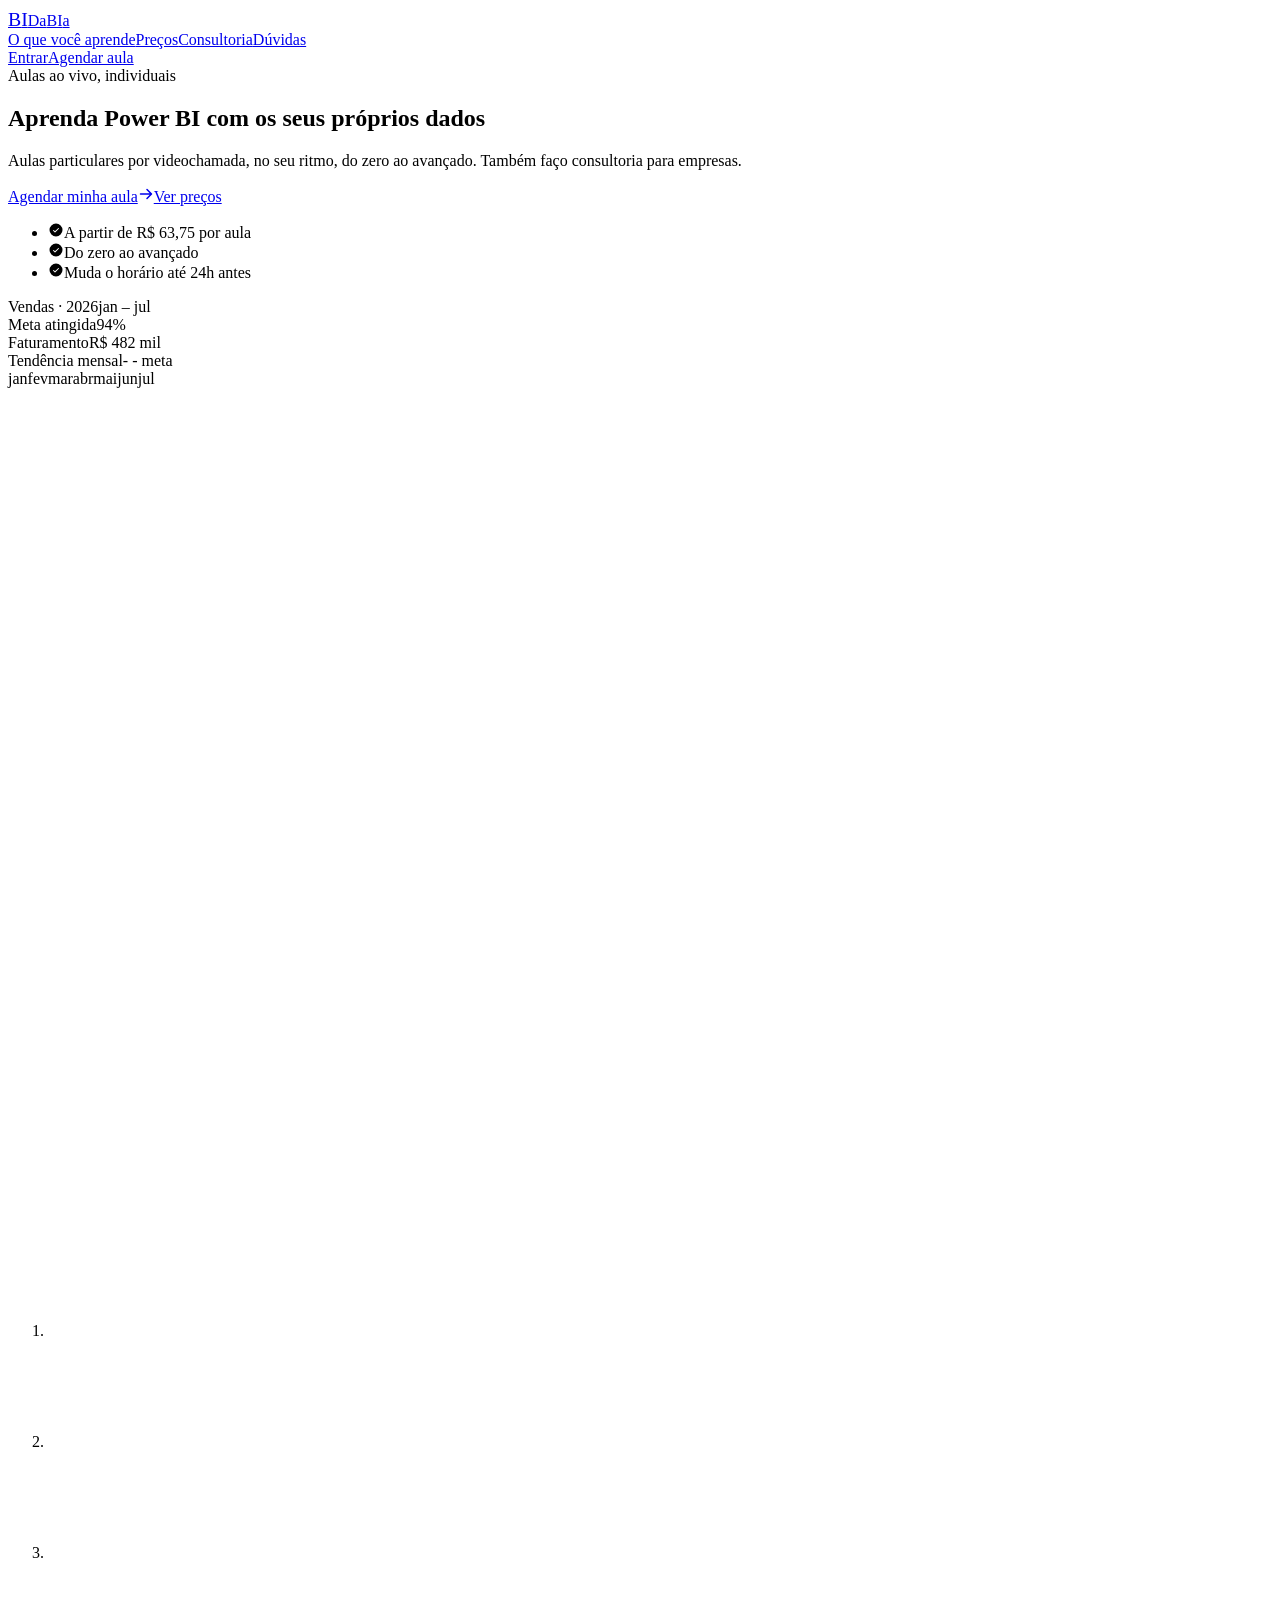
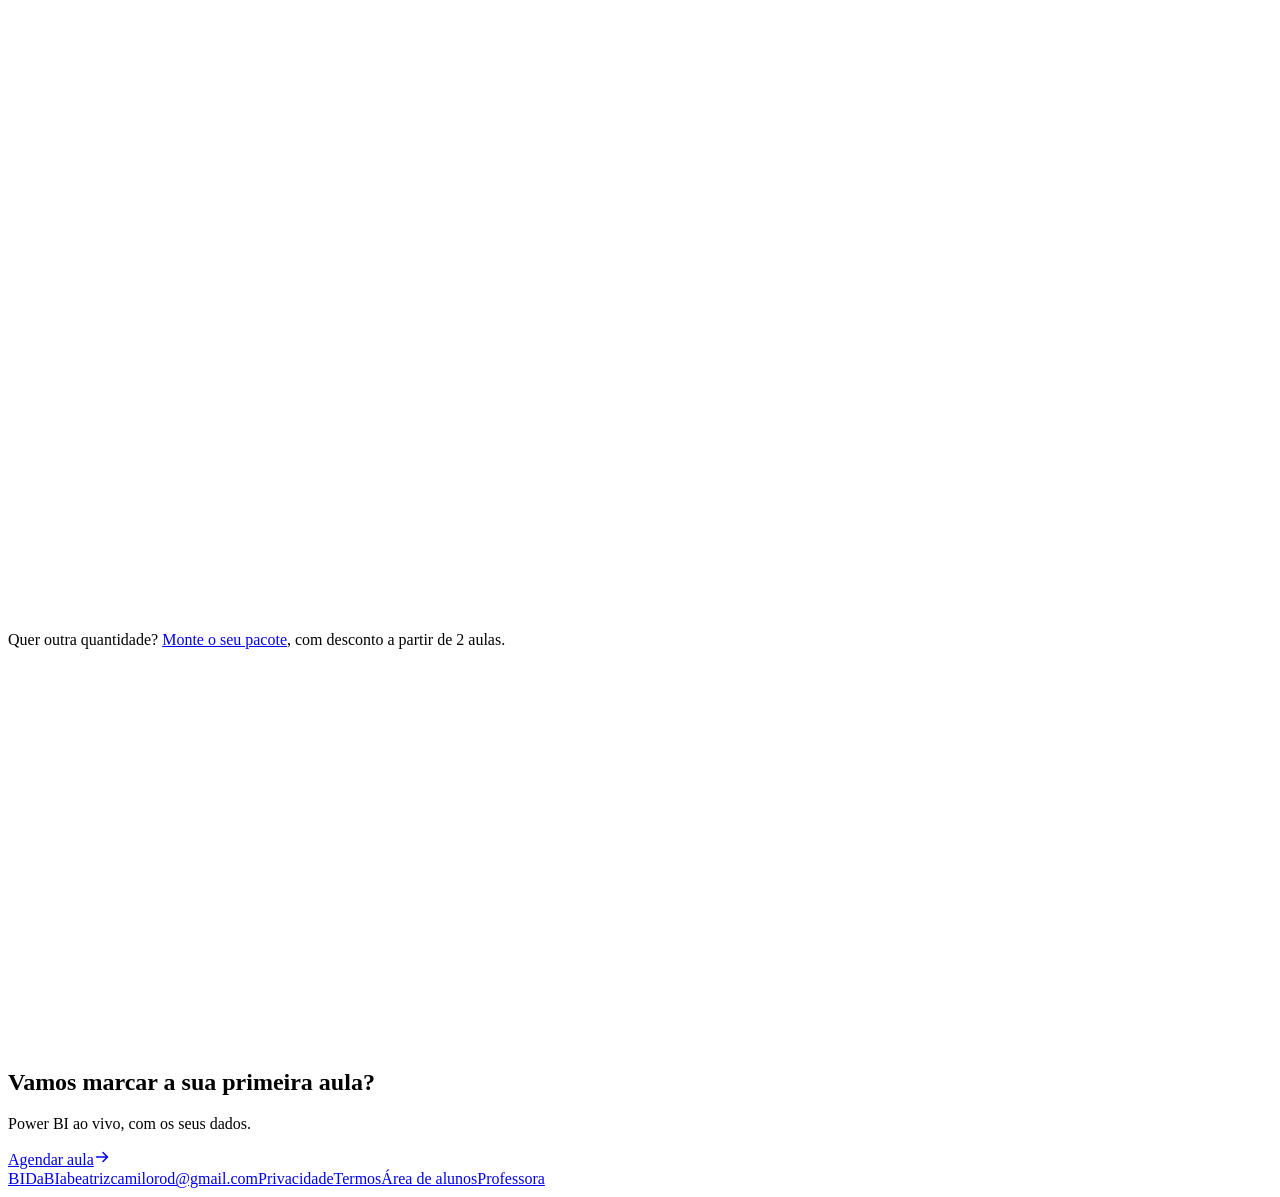
==== commit b2fccd6a: "Publicar f648e91" ====
--- a/index.html
+++ b/index.html
@@ -1 +1 @@
-<!DOCTYPE html><html lang="pt-BR" data-scroll-behavior="smooth" class="T19VSG_variable _8Li5zG_variable h-full antialiased"><head><meta charSet="utf-8"/><meta name="viewport" content="width=device-width, initial-scale=1"/><link rel="preload" href="/dabia/_next/static/media/797e433ab948586e-s.p.0r6juujl39pe6.woff2" as="font" crossorigin="" type="font/woff2"/><link rel="preload" href="/dabia/_next/static/media/caa3a2e1cccd8315-s.p.0wgildi0cnwt9.woff2" as="font" crossorigin="" type="font/woff2"/><link rel="preload" as="image" href="/dabia/exemplos/vendas.png"/><link rel="stylesheet" href="/dabia/_next/static/chunks/19c5pcd75t09d.css" data-precedence="next"/><link rel="preload" as="script" fetchPriority="low" href="/dabia/_next/static/chunks/3p4uk3rotp3j4.js"/><script src="/dabia/_next/static/chunks/0a_x4o5tjgnv8.js" async=""></script><script src="/dabia/_next/static/chunks/3z6obe99s70f5.js" async=""></script><script src="/dabia/_next/static/chunks/turbopack-1woeb73g6xct9.js" async=""></script><script src="/dabia/_next/static/chunks/11krh8rg24kdu.js" async=""></script><script src="/dabia/_next/static/chunks/35n7ja33iwt0o.js" async=""></script><script src="/dabia/_next/static/chunks/2iozdvteoyv9d.js" async=""></script><script src="/dabia/_next/static/chunks/1sjv34wb87241.js" async=""></script><script src="/dabia/_next/static/chunks/0xkp94jsy5nwo.js" async=""></script><title>Dabia | Aulas particulares e consultoria de Power BI</title><meta name="description" content="Ao vivo, só eu e você, no seu ritmo e com os seus dados. Também faço consultoria para empresas."/><link rel="icon" href="/dabia/favicon.ico?favicon.117ezoe8m31dk.ico" sizes="48x48" type="image/x-icon"/><meta name="next-size-adjust" content=""/><script src="/dabia/_next/static/chunks/0cz1d0mv5g_q7.js" noModule=""></script></head><body class="min-h-full flex flex-col font-sans"><div hidden=""><!--$--><!--/$--></div><header class="sticky top-0 z-40 bg-bg/80 backdrop-blur-md"><div class="mx-auto w-full max-w-6xl px-5 sm:px-8 flex h-20 items-center justify-between"><a href="#topo" class="text-lg font-semibold tracking-tight">Dabia</a><nav aria-label="Principal" class="hidden items-center gap-7 rounded-full bg-surface-2/80 px-7 py-3 text-sm text-muted backdrop-blur-md md:flex"><a href="#exemplos" class="transition-colors hover:text-text">Exemplos</a><a href="#aulas" class="transition-colors hover:text-text">Aulas</a><a class="transition-colors hover:text-text" href="/dabia/consultoria/">Consultoria</a><a href="#duvidas" class="transition-colors hover:text-text">Dúvidas</a></nav><div class="flex items-center gap-5 text-sm"><a class="whitespace-nowrap transition-colors hover:text-muted" href="/dabia/alunos/">Área de alunos</a><a class="hidden h-10 items-center rounded-full bg-text px-5 font-medium whitespace-nowrap text-bg transition-transform duration-200 hover:scale-[1.04] active:scale-[0.98] sm:inline-flex" href="/dabia/agendar/">Agendar aula</a></div></div></header><main id="topo" class="flex-1 overflow-x-clip"><section class="mx-auto w-full max-w-6xl px-5 sm:px-8 pt-14 pb-10 text-center sm:pt-24"><h1 class="mx-auto max-w-[14ch] text-5xl leading-[1.02] font-medium tracking-tight sm:text-7xl"><span aria-label="Aulas particulares de Power BI"><span aria-hidden="true" class="inline-block overflow-hidden pb-[0.12em] align-bottom"><span class="inline-block" style="transform:translateY(110%)">Aulas<!-- --> </span></span><span aria-hidden="true" class="inline-block overflow-hidden pb-[0.12em] align-bottom"><span class="inline-block" style="transform:translateY(110%)">particulares<!-- --> </span></span><span aria-hidden="true" class="inline-block overflow-hidden pb-[0.12em] align-bottom"><span class="inline-block" style="transform:translateY(110%)">de<!-- --> </span></span><span aria-hidden="true" class="inline-block overflow-hidden pb-[0.12em] align-bottom"><span class="inline-block" style="transform:translateY(110%)">Power<!-- --> </span></span><span aria-hidden="true" class="inline-block overflow-hidden pb-[0.12em] align-bottom"><span class="inline-block" style="transform:translateY(110%)">BI<!-- --> </span></span></span></h1><div style="opacity:0;transform:translateY(28px)"><p class="mx-auto mt-6 max-w-[44ch] text-lg leading-relaxed text-muted">Ao vivo, só eu e você, no seu ritmo e com os seus dados. Também faço consultoria para empresas.</p><div class="mt-9 flex flex-col justify-center gap-3 sm:flex-row"><a href="#aulas" class="inline-flex h-12 items-center justify-center rounded-full bg-violet px-7 text-sm font-medium whitespace-nowrap text-white transition-transform duration-200 hover:scale-[1.04] active:scale-[0.98]">Ver as aulas</a><a class="inline-flex h-12 items-center justify-center rounded-full bg-surface-2 px-7 text-sm font-medium whitespace-nowrap transition-transform duration-200 hover:scale-[1.04] active:scale-[0.98]" href="/dabia/consultoria/">Consultoria</a></div></div></section><div class="px-3 pb-10 sm:px-6"><div class="relative mx-auto aspect-[4/3] w-full max-w-6xl overflow-hidden rounded-[2rem] sm:aspect-[16/9] bg-violet" style="transform:scale(0.84)"><div aria-hidden="true" class="absolute inset-0" style="transform:translateY(-40px)"><div class="absolute -top-16 -left-10 size-56 rounded-full bg-white/10 sm:size-80"></div><div class="absolute top-10 right-[8%] size-16 rounded-full bg-accent sm:size-24"></div><div class="absolute bottom-[12%] -left-6 size-28 rotate-12 rounded-3xl bg-pink sm:size-40"></div><div class="absolute -right-10 -bottom-14 size-52 rounded-full border-[18px] sm:size-72 border-orange"></div></div><div class="absolute inset-x-[8%] top-[12%] sm:inset-x-[12%]" style="transform:translateY(90px)"><img src="/dabia/exemplos/vendas.png" alt="Exemplo de painel de vendas no Power BI" width="1280" height="720" class="h-auto w-full rounded-xl shadow-[0_30px_80px_-20px_rgba(20,8,70,0.7)] sm:rounded-2xl"/></div><div aria-hidden="true" class="absolute top-[7%] left-[4%] hidden rounded-2xl bg-white px-4 py-3 text-zinc-900 shadow-xl sm:block sm:px-5 sm:py-4"><p class="text-[10px] text-zinc-500 sm:text-xs">Meta atingida</p><p class="font-mono text-lg font-medium sm:text-2xl">94%</p></div><div aria-hidden="true" class="absolute right-[4%] bottom-[9%] rounded-2xl bg-accent px-4 py-3 text-accent-ink shadow-xl sm:px-5 sm:py-4"><p class="text-[10px] opacity-70 sm:text-xs">Faturamento</p><p class="font-mono text-lg font-medium sm:text-2xl">R$ 482 mil</p></div></div></div><section class="mx-auto w-full max-w-6xl px-5 sm:px-8 py-20 sm:py-32"><p class="mx-auto max-w-[24ch] text-center text-3xl leading-[1.15] font-medium tracking-tight sm:text-5xl"><span style="opacity:0.15">Sem<!-- --> </span><span style="opacity:0.15">turma<!-- --> </span><span style="opacity:0.15">e<!-- --> </span><span style="opacity:0.15">sem<!-- --> </span><span style="opacity:0.15">aula<!-- --> </span><span style="opacity:0.15">gravada.<!-- --> </span><span style="opacity:0.15">Eu<!-- --> </span><span style="opacity:0.15">ensino<!-- --> </span><span style="opacity:0.15">Power<!-- --> </span><span style="opacity:0.15">BI<!-- --> </span><span style="opacity:0.15">ao<!-- --> </span><span style="opacity:0.15">vivo,<!-- --> </span><span style="opacity:0.15">só<!-- --> </span><span style="opacity:0.15">para<!-- --> </span><span style="opacity:0.15">você,<!-- --> </span><span style="opacity:0.15">usando<!-- --> </span><span style="opacity:0.15">as<!-- --> </span><span style="opacity:0.15">planilhas<!-- --> </span><span style="opacity:0.15">e<!-- --> </span><span style="opacity:0.15">os<!-- --> </span><span style="opacity:0.15">relatórios<!-- --> </span><span style="opacity:0.15">do<!-- --> </span><span style="opacity:0.15">seu<!-- --> </span><span style="opacity:0.15">trabalho.<!-- --> </span></p></section><section class="mx-auto w-full max-w-6xl px-5 sm:px-8 pb-20 sm:pb-32"><div style="opacity:0;transform:translateY(28px)"><h2 class="mx-auto max-w-[18ch] text-center text-3xl leading-[1.1] font-medium tracking-tight text-balance sm:text-5xl">O que você aprende</h2></div><div class="mt-10 sm:mt-14" style="opacity:0;transform:translateY(28px)"><div class="grid gap-4 md:grid-cols-2"><div class="overflow-hidden rounded-3xl bg-surface-2 p-6 sm:p-8"><h3 class="text-xl font-semibold tracking-tight">Organizar os dados</h3><p class="mt-2 max-w-[38ch] leading-relaxed text-muted">Juntar planilhas, corrigir colunas e deixar tudo pronto no Power Query.</p><ul class="mt-8 grid gap-2.5"><li class="flex items-center justify-between rounded-2xl bg-surface px-4 py-3 text-sm" style="opacity:0;transform:translateX(-32px)"><span class="font-mono">Data</span><span class="flex size-6 items-center justify-center rounded-full bg-violet text-white" style="transform:scale(0)"><svg xmlns="http://www.w3.org/2000/svg" width="13" height="13" fill="currentColor" viewBox="0 0 256 256"><path d="M232.49,80.49l-128,128a12,12,0,0,1-17,0l-56-56a12,12,0,1,1,17-17L96,183,215.51,63.51a12,12,0,0,1,17,17Z"></path></svg></span></li><li class="flex items-center justify-between rounded-2xl bg-surface px-4 py-3 text-sm" style="opacity:0;transform:translateX(-32px)"><span class="font-mono">Cliente</span><span class="flex size-6 items-center justify-center rounded-full bg-violet text-white" style="transform:scale(0)"><svg xmlns="http://www.w3.org/2000/svg" width="13" height="13" fill="currentColor" viewBox="0 0 256 256"><path d="M232.49,80.49l-128,128a12,12,0,0,1-17,0l-56-56a12,12,0,1,1,17-17L96,183,215.51,63.51a12,12,0,0,1,17,17Z"></path></svg></span></li><li class="flex items-center justify-between rounded-2xl bg-surface px-4 py-3 text-sm" style="opacity:0;transform:translateX(-32px)"><span class="font-mono">Valor</span><span class="flex size-6 items-center justify-center rounded-full bg-violet text-white" style="transform:scale(0)"><svg xmlns="http://www.w3.org/2000/svg" width="13" height="13" fill="currentColor" viewBox="0 0 256 256"><path d="M232.49,80.49l-128,128a12,12,0,0,1-17,0l-56-56a12,12,0,1,1,17-17L96,183,215.51,63.51a12,12,0,0,1,17,17Z"></path></svg></span></li></ul></div><div class="overflow-hidden rounded-3xl bg-surface-2 p-6 sm:p-8"><h3 class="text-xl font-semibold tracking-tight">Criar medidas com DAX</h3><p class="mt-2 max-w-[38ch] leading-relaxed text-muted">As fórmulas que transformam linhas de dados em indicadores.</p><div class="mt-8 grid gap-3 sm:grid-cols-[1fr_auto]"><p class="rounded-2xl bg-surface px-4 py-4 font-mono text-xs leading-relaxed sm:text-sm"><span class="text-muted">Faturamento =</span><br/>SUM(Vendas[Valor])</p><div class="rounded-2xl bg-accent px-5 py-4 text-accent-ink" style="opacity:0;transform:scale(0.8)"><p class="text-xs opacity-70">Faturamento</p><p class="mt-1 font-mono text-2xl font-medium whitespace-nowrap"><span>R$ <!-- -->482<!-- --> mil</span></p></div></div></div><div class="overflow-hidden rounded-3xl bg-surface-2 p-6 sm:p-8 md:col-span-2"><div class="grid gap-10 md:grid-cols-[1fr_1.5fr] md:items-end"><div><h3 class="text-xl font-semibold tracking-tight">Montar o painel</h3><p class="mt-2 max-w-[38ch] leading-relaxed text-muted">Escolher o gráfico certo para cada pergunta, comparar com a meta e mostrar a tendência.</p><ul class="mt-6 flex flex-wrap gap-2 text-sm"><li class="flex items-center gap-2 rounded-full bg-surface px-3.5 py-2" style="opacity:0;transform:translateY(12px)"><svg xmlns="http://www.w3.org/2000/svg" width="16" height="16" fill="currentColor" viewBox="0 0 256 256" class="text-text"><path d="M221.87,83.16A104.1,104.1,0,1,1,195.67,49l22.67-22.68a8,8,0,0,1,11.32,11.32L167.6,99.71h0l-37.71,37.71-23.95,23.95a40,40,0,0,0,62-35.67,8,8,0,1,1,16-.9,56,56,0,0,1-95.5,42.79h0a56,56,0,0,1,73.13-84.43L184.3,60.39a87.88,87.88,0,1,0,23.13,29.67,8,8,0,0,1,14.44-6.9Z"></path></svg>Meta do mês</li><li class="flex items-center gap-2 rounded-full bg-surface px-3.5 py-2" style="opacity:0;transform:translateY(12px)"><svg xmlns="http://www.w3.org/2000/svg" width="16" height="16" fill="currentColor" viewBox="0 0 256 256" class="text-accent"><path d="M232,64H208V48a8,8,0,0,0-8-8H56a8,8,0,0,0-8,8V64H24A16,16,0,0,0,8,80V96a40,40,0,0,0,40,40h3.65A80.13,80.13,0,0,0,120,191.61V216H96a8,8,0,0,0,0,16h64a8,8,0,0,0,0-16H136V191.58c31.94-3.23,58.44-25.64,68.08-55.58H208a40,40,0,0,0,40-40V80A16,16,0,0,0,232,64ZM48,120A24,24,0,0,1,24,96V80H48v32q0,4,.39,8ZM232,96a24,24,0,0,1-24,24h-.5a81.81,81.81,0,0,0,.5-8.9V80h24Z"></path></svg>Meta batida</li><li class="flex items-center gap-2 rounded-full bg-surface px-3.5 py-2" style="opacity:0;transform:translateY(12px)"><svg xmlns="http://www.w3.org/2000/svg" width="16" height="16" fill="currentColor" viewBox="0 0 256 256" class="text-pink"><path d="M240,56v64a8,8,0,0,1-13.66,5.66L200,99.31l-58.34,58.35a8,8,0,0,1-11.32,0L96,123.31,29.66,189.66a8,8,0,0,1-11.32-11.32l72-72a8,8,0,0,1,11.32,0L136,140.69,188.69,88,162.34,61.66A8,8,0,0,1,168,48h64A8,8,0,0,1,240,56Z"></path></svg>Tendência</li></ul></div><div aria-hidden="true"><div class="relative h-52 sm:h-60"><div class="flex h-full items-end gap-2 sm:gap-3"><div class="group relative flex h-full flex-1 flex-col justify-end"><span class="origin-bottom rounded-t-xl bg-gradient-to-t transition-[filter] duration-300 group-hover:brightness-125 from-violet/35 to-violet/55" style="height:38%;transform:scaleY(0)"></span></div><div class="group relative flex h-full flex-1 flex-col justify-end"><span class="origin-bottom rounded-t-xl bg-gradient-to-t transition-[filter] duration-300 group-hover:brightness-125 from-violet/35 to-violet/55" style="height:52%;transform:scaleY(0)"></span></div><div class="group relative flex h-full flex-1 flex-col justify-end"><span class="origin-bottom rounded-t-xl bg-gradient-to-t transition-[filter] duration-300 group-hover:brightness-125 from-violet/35 to-violet/55" style="height:47%;transform:scaleY(0)"></span></div><div class="group relative flex h-full flex-1 flex-col justify-end"><span class="absolute left-1/2 z-10 -ml-4 flex size-8 items-center justify-center rounded-full bg-accent text-accent-ink shadow-lg" style="bottom:calc(66% + 1.75rem);transform:translateY(10px) scale(0)"><svg xmlns="http://www.w3.org/2000/svg" width="16" height="16" fill="currentColor" viewBox="0 0 256 256"><path d="M232,64H208V48a8,8,0,0,0-8-8H56a8,8,0,0,0-8,8V64H24A16,16,0,0,0,8,80V96a40,40,0,0,0,40,40h3.65A80.13,80.13,0,0,0,120,191.61V216H96a8,8,0,0,0,0,16h64a8,8,0,0,0,0-16H136V191.58c31.94-3.23,58.44-25.64,68.08-55.58H208a40,40,0,0,0,40-40V80A16,16,0,0,0,232,64ZM48,120A24,24,0,0,1,24,96V80H48v32q0,4,.39,8ZM232,96a24,24,0,0,1-24,24h-.5a81.81,81.81,0,0,0,.5-8.9V80h24Z"></path></svg></span><span class="origin-bottom rounded-t-xl bg-gradient-to-t transition-[filter] duration-300 group-hover:brightness-125 from-violet to-[#8f6bff]" style="height:66%;transform:scaleY(0)"></span></div><div class="group relative flex h-full flex-1 flex-col justify-end"><span class="origin-bottom rounded-t-xl bg-gradient-to-t transition-[filter] duration-300 group-hover:brightness-125 from-violet/35 to-violet/55" style="height:58%;transform:scaleY(0)"></span></div><div class="group relative flex h-full flex-1 flex-col justify-end"><span class="absolute left-1/2 z-10 -ml-4 flex size-8 items-center justify-center rounded-full bg-accent text-accent-ink shadow-lg" style="bottom:calc(80% + 1.75rem);transform:translateY(10px) scale(0)"><svg xmlns="http://www.w3.org/2000/svg" width="16" height="16" fill="currentColor" viewBox="0 0 256 256"><path d="M232,64H208V48a8,8,0,0,0-8-8H56a8,8,0,0,0-8,8V64H24A16,16,0,0,0,8,80V96a40,40,0,0,0,40,40h3.65A80.13,80.13,0,0,0,120,191.61V216H96a8,8,0,0,0,0,16h64a8,8,0,0,0,0-16H136V191.58c31.94-3.23,58.44-25.64,68.08-55.58H208a40,40,0,0,0,40-40V80A16,16,0,0,0,232,64ZM48,120A24,24,0,0,1,24,96V80H48v32q0,4,.39,8ZM232,96a24,24,0,0,1-24,24h-.5a81.81,81.81,0,0,0,.5-8.9V80h24Z"></path></svg></span><span class="origin-bottom rounded-t-xl bg-gradient-to-t transition-[filter] duration-300 group-hover:brightness-125 from-violet to-[#8f6bff]" style="height:80%;transform:scaleY(0)"></span></div><div class="group relative flex h-full flex-1 flex-col justify-end"><span class="absolute left-1/2 z-10 -ml-4 flex size-8 items-center justify-center rounded-full bg-accent text-accent-ink shadow-lg" style="bottom:calc(74% + 1.75rem);transform:translateY(10px) scale(0)"><svg xmlns="http://www.w3.org/2000/svg" width="16" height="16" fill="currentColor" viewBox="0 0 256 256"><path d="M232,64H208V48a8,8,0,0,0-8-8H56a8,8,0,0,0-8,8V64H24A16,16,0,0,0,8,80V96a40,40,0,0,0,40,40h3.65A80.13,80.13,0,0,0,120,191.61V216H96a8,8,0,0,0,0,16h64a8,8,0,0,0,0-16H136V191.58c31.94-3.23,58.44-25.64,68.08-55.58H208a40,40,0,0,0,40-40V80A16,16,0,0,0,232,64ZM48,120A24,24,0,0,1,24,96V80H48v32q0,4,.39,8ZM232,96a24,24,0,0,1-24,24h-.5a81.81,81.81,0,0,0,.5-8.9V80h24Z"></path></svg></span><span class="origin-bottom rounded-t-xl bg-gradient-to-t transition-[filter] duration-300 group-hover:brightness-125 from-violet to-[#8f6bff]" style="height:74%;transform:scaleY(0)"></span></div></div><div class="absolute inset-x-0 origin-left border-t-2 border-dashed border-text/60" style="bottom:60%;transform:scaleX(0)"></div><span class="absolute left-0 flex items-center gap-1.5 rounded-full bg-text px-2.5 py-1 text-xs font-medium text-bg" style="bottom:calc(60% + 0.4rem);opacity:0;transform:translateX(-12px)"><svg xmlns="http://www.w3.org/2000/svg" width="13" height="13" fill="currentColor" viewBox="0 0 256 256"><path d="M221.87,83.16A104.1,104.1,0,1,1,195.67,49l22.67-22.68a8,8,0,0,1,11.32,11.32L167.6,99.71h0l-37.71,37.71-23.95,23.95a40,40,0,0,0,62-35.67,8,8,0,1,1,16-.9,56,56,0,0,1-95.5,42.79h0a56,56,0,0,1,73.13-84.43L184.3,60.39a87.88,87.88,0,1,0,23.13,29.67,8,8,0,0,1,14.44-6.9Z"></path></svg>Meta</span><svg viewBox="0 0 700 200" preserveAspectRatio="none" class="pointer-events-none absolute inset-0 size-full overflow-visible"><path d="M50,110 C100,110 100,82 150,82 C200,82 200,92 250,92 C300,92 300,54 350,54 C400,54 400,70 450.00000000000006,70 C500,70 500,26 550,26 C600,26 600,38 650,38" fill="none" stroke="var(--pink)" stroke-width="3.5" stroke-linecap="round" vector-effect="non-scaling-stroke" pathLength="1" stroke-dashoffset="0" stroke-dasharray="0 1"></path></svg><span class="absolute -mt-2 -ml-2 size-4 rounded-full bg-pink ring-4 ring-pink/25" style="left:92.85714285714286%;top:19%;transform:scale(0)"><span class="absolute inset-0 rounded-full bg-pink"></span></span></div><div class="mt-3 flex gap-2 text-center font-mono text-xs text-muted sm:gap-3"><span class="flex-1">jan</span><span class="flex-1">fev</span><span class="flex-1">mar</span><span class="flex-1">abr</span><span class="flex-1">mai</span><span class="flex-1">jun</span><span class="flex-1">jul</span></div></div></div></div></div></div></section><section id="exemplos" class="mx-auto w-full max-w-6xl px-5 sm:px-8 pb-20 sm:pb-32"><div style="opacity:0;transform:translateY(28px)"><h2 class="mx-auto max-w-[18ch] text-center text-3xl leading-[1.1] font-medium tracking-tight text-balance sm:text-5xl">Um painel para cada área da empresa</h2></div><div class="mt-10 sm:mt-14" style="opacity:0;transform:translateY(28px)"><div><div role="tablist" aria-label="Áreas" class="-mx-5 flex gap-2 overflow-x-auto px-5 sm:mx-0 sm:justify-center sm:px-0"><button type="button" role="tab" aria-selected="true" class="relative h-11 shrink-0 rounded-full px-5 text-sm font-medium"><span class="absolute inset-0 rounded-full bg-text"></span><span class="relative transition-colors duration-200 text-bg">Vendas</span></button><button type="button" role="tab" aria-selected="false" class="relative h-11 shrink-0 rounded-full px-5 text-sm font-medium"><span class="relative transition-colors duration-200 text-muted">Financeiro</span></button><button type="button" role="tab" aria-selected="false" class="relative h-11 shrink-0 rounded-full px-5 text-sm font-medium"><span class="relative transition-colors duration-200 text-muted">RH</span></button><button type="button" role="tab" aria-selected="false" class="relative h-11 shrink-0 rounded-full px-5 text-sm font-medium"><span class="relative transition-colors duration-200 text-muted">Marketing</span></button><button type="button" role="tab" aria-selected="false" class="relative h-11 shrink-0 rounded-full px-5 text-sm font-medium"><span class="relative transition-colors duration-200 text-muted">Estoque</span></button></div><div role="tabpanel" aria-label="Vendas" class="mt-8"><div style="opacity:0;transform:translateY(24px) scale(0.98)"><p class="mx-auto max-w-[36ch] text-center text-lg leading-snug font-medium tracking-tight sm:text-xl">Onde o funil perde vendas e quem está abaixo da meta?</p><img src="/dabia/exemplos/vendas.png" alt="Exemplo de painel de Vendas no Power BI" width="1280" height="720" class="mt-8 h-auto w-full rounded-2xl sm:rounded-3xl"/></div></div><p class="mt-5 text-center text-sm text-muted">Painéis de exemplo, com dados fictícios. Nas aulas, o painel é montado com os seus dados.</p></div></div></section><section class="mx-auto w-full max-w-6xl px-5 sm:px-8 pb-20 sm:pb-32"><div style="opacity:0;transform:translateY(28px)"><h2 class="mx-auto max-w-[18ch] text-center text-3xl leading-[1.1] font-medium tracking-tight text-balance sm:text-5xl">Como funciona</h2></div><ol class="mt-10 grid gap-4 sm:mt-14 md:grid-cols-3"><li><div style="opacity:0;transform:translateY(28px)"><div class="bg-orange text-white flex min-h-64 flex-col rounded-3xl p-7 transition-transform duration-300 hover:-translate-y-1.5 hover:rotate-[-1deg]"><p class="font-mono text-6xl font-medium tracking-tighter">0<!-- -->1</p><h3 class="mt-auto pt-10 text-xl font-semibold tracking-tight">Você escolhe</h3><p class="mt-2 leading-relaxed opacity-90">Uma aula avulsa ou um pacote. O pagamento é feito aqui mesmo, pelo site.</p></div></div></li><li class="md:-translate-y-6"><div style="opacity:0;transform:translateY(28px)"><div class="bg-pink text-white flex min-h-64 flex-col rounded-3xl p-7 transition-transform duration-300 hover:-translate-y-1.5 hover:rotate-[-1deg]"><p class="font-mono text-6xl font-medium tracking-tighter">0<!-- -->2</p><h3 class="mt-auto pt-10 text-xl font-semibold tracking-tight">Você marca o horário</h3><p class="mt-2 leading-relaxed opacity-90">Depois do pagamento, a agenda abre na área de alunos e você escolhe os dias e horários livres.</p></div></div></li><li><div style="opacity:0;transform:translateY(28px)"><div class="bg-violet text-white flex min-h-64 flex-col rounded-3xl p-7 transition-transform duration-300 hover:-translate-y-1.5 hover:rotate-[-1deg]"><p class="font-mono text-6xl font-medium tracking-tighter">0<!-- -->3</p><h3 class="mt-auto pt-10 text-xl font-semibold tracking-tight">Aula ao vivo</h3><p class="mt-2 leading-relaxed opacity-90">Por videochamada, só eu e você, no seu ritmo. Pode trazer os dados do seu trabalho.</p></div></div></li></ol></section><section id="aulas" class="mx-auto w-full max-w-6xl px-5 sm:px-8 pb-20 sm:pb-32"><div style="opacity:0;transform:translateY(28px)"><h2 class="mx-auto max-w-[18ch] text-center text-3xl leading-[1.1] font-medium tracking-tight text-balance sm:text-5xl">Escolha sua aula</h2></div><ul class="mx-auto mt-8 max-w-4xl divide-y divide-line sm:mt-12"><li><div class="grid gap-5 py-7 sm:grid-cols-[1fr_auto] sm:items-center sm:gap-10" style="opacity:0;transform:translateY(28px)"><div><h3 class="text-xl font-semibold tracking-tight">Aula particular</h3><p class="mt-1.5 max-w-[48ch] leading-relaxed text-muted">Uma hora ao vivo, só eu e você, sobre o tema que você escolher.</p></div><div class="flex items-center justify-between gap-6 sm:justify-end"><p class="font-mono text-lg">R$ 75</p><a class="inline-flex h-11 min-w-32 items-center justify-center rounded-full bg-text px-6 text-sm font-medium whitespace-nowrap text-bg transition-opacity duration-200 hover:opacity-85 active:scale-[0.98]" href="/dabia/agendar/?plano=aula-particular">Agendar</a></div></div></li><li><div class="grid gap-5 py-7 sm:grid-cols-[1fr_auto] sm:items-center sm:gap-10" style="opacity:0;transform:translateY(28px)"><div><h3 class="text-xl font-semibold tracking-tight">Pacote de 4 aulas</h3><p class="mt-1.5 max-w-[48ch] leading-relaxed text-muted">Quatro encontros com um plano de estudo montado para o seu objetivo.</p></div><div class="flex items-center justify-between gap-6 sm:justify-end"><p class="font-mono text-lg">R$ 270</p><a class="inline-flex h-11 min-w-32 items-center justify-center rounded-full bg-text px-6 text-sm font-medium whitespace-nowrap text-bg transition-opacity duration-200 hover:opacity-85 active:scale-[0.98]" href="/dabia/agendar/?plano=pacote-4-aulas">Agendar</a></div></div></li><li><div class="grid gap-5 py-7 sm:grid-cols-[1fr_auto] sm:items-center sm:gap-10" style="opacity:0;transform:translateY(28px)"><div><h3 class="text-xl font-semibold tracking-tight">Pacote de 8 aulas</h3><p class="mt-1.5 max-w-[48ch] leading-relaxed text-muted">Oito encontros para sair do zero e chegar a um painel completo.</p></div><div class="flex items-center justify-between gap-6 sm:justify-end"><p class="font-mono text-lg">R$ 510</p><a class="inline-flex h-11 min-w-32 items-center justify-center rounded-full bg-text px-6 text-sm font-medium whitespace-nowrap text-bg transition-opacity duration-200 hover:opacity-85 active:scale-[0.98]" href="/dabia/agendar/?plano=pacote-8-aulas">Agendar</a></div></div></li></ul></section><section class="mx-auto w-full max-w-6xl px-5 sm:px-8 pb-20 sm:pb-32"><div style="opacity:0;transform:translateY(28px)"><div class="mx-auto flex max-w-4xl flex-col items-start justify-between gap-6 rounded-3xl bg-surface-2 p-7 sm:flex-row sm:items-center sm:p-9"><div><h2 class="text-xl font-semibold tracking-tight">Precisa do relatório pronto, não da aula?</h2><p class="mt-1.5 max-w-[46ch] leading-relaxed text-muted">Na consultoria eu olho os dados da sua empresa e aponto o que está travando.</p></div><a class="inline-flex h-11 shrink-0 items-center justify-center gap-2 rounded-full bg-orange px-6 text-sm font-medium whitespace-nowrap text-white transition-transform duration-200 hover:scale-[1.04] active:scale-[0.98]" href="/dabia/consultoria/">Ver a consultoria<svg xmlns="http://www.w3.org/2000/svg" width="16" height="16" fill="currentColor" viewBox="0 0 256 256"><path d="M204,64V168a12,12,0,0,1-24,0V93L72.49,200.49a12,12,0,0,1-17-17L163,76H88a12,12,0,0,1,0-24H192A12,12,0,0,1,204,64Z"></path></svg></a></div></div></section><section id="duvidas" class="mx-auto w-full max-w-6xl px-5 sm:px-8 pb-20 sm:pb-32"><div style="opacity:0;transform:translateY(28px)"><h2 class="mx-auto max-w-[18ch] text-center text-3xl leading-[1.1] font-medium tracking-tight text-balance sm:text-5xl">Dúvidas</h2></div><div class="mx-auto mt-8 max-w-3xl divide-y divide-line sm:mt-12" style="opacity:0;transform:translateY(28px)"><details class="group py-5"><summary class="flex cursor-pointer list-none items-center justify-between gap-6 font-medium [&amp;::-webkit-details-marker]:hidden">Preciso saber alguma coisa antes da primeira aula?<span aria-hidden="true" class="font-mono text-lg text-muted transition-transform duration-300 group-open:rotate-45">+</span></summary><p class="mt-3 max-w-[60ch] leading-relaxed text-muted">Não. Eu começo de onde você está. Quem nunca abriu o Power BI e quem já monta relatórios têm aulas diferentes.</p></details><details class="group py-5"><summary class="flex cursor-pointer list-none items-center justify-between gap-6 font-medium [&amp;::-webkit-details-marker]:hidden">Posso usar os dados do meu trabalho?<span aria-hidden="true" class="font-mono text-lg text-muted transition-transform duration-300 group-open:rotate-45">+</span></summary><p class="mt-3 max-w-[60ch] leading-relaxed text-muted">Pode, e é o que eu recomendo. Aprender em cima do seu próprio relatório rende muito mais do que em exemplos prontos.</p></details><details class="group py-5"><summary class="flex cursor-pointer list-none items-center justify-between gap-6 font-medium [&amp;::-webkit-details-marker]:hidden">Como marco o horário?<span aria-hidden="true" class="font-mono text-lg text-muted transition-transform duration-300 group-open:rotate-45">+</span></summary><p class="mt-3 max-w-[60ch] leading-relaxed text-muted">Depois do pagamento, a agenda abre na área de alunos. Você escolhe os dias e horários livres e pode cancelar até 24 horas antes.</p></details><details class="group py-5"><summary class="flex cursor-pointer list-none items-center justify-between gap-6 font-medium [&amp;::-webkit-details-marker]:hidden">Qual a diferença entre aula e consultoria?<span aria-hidden="true" class="font-mono text-lg text-muted transition-transform duration-300 group-open:rotate-45">+</span></summary><p class="mt-3 max-w-[60ch] leading-relaxed text-muted">Na aula você aprende a fazer. Na consultoria eu analiso os dados e relatórios da sua empresa e digo o que fazer.</p></details></div></section><div class="px-3 pb-3 sm:px-6 sm:pb-6"><div style="opacity:0;transform:translateY(28px)"><section class="relative mx-auto max-w-6xl overflow-hidden rounded-[2rem] bg-violet px-6 py-20 text-center text-white sm:py-28"><div aria-hidden="true" class="absolute -top-10 -left-10 size-40 rounded-full bg-pink"></div><div aria-hidden="true" class="absolute -right-8 -bottom-12 size-48 rounded-full border-[16px] border-accent"></div><h2 class="relative mx-auto max-w-[16ch] text-3xl leading-[1.1] font-medium tracking-tight text-balance sm:text-5xl">Vamos marcar a sua primeira aula?</h2><a class="relative mt-9 inline-flex h-12 items-center justify-center gap-2 rounded-full bg-white px-7 text-sm font-medium whitespace-nowrap text-zinc-900 transition-transform duration-200 hover:scale-[1.04] active:scale-[0.98]" href="/dabia/agendar/">Agendar aula<svg xmlns="http://www.w3.org/2000/svg" width="16" height="16" fill="currentColor" viewBox="0 0 256 256"><path d="M204,64V168a12,12,0,0,1-24,0V93L72.49,200.49a12,12,0,0,1-17-17L163,76H88a12,12,0,0,1,0-24H192A12,12,0,0,1,204,64Z"></path></svg></a></section></div></div></main><footer class="mx-auto w-full max-w-6xl px-5 sm:px-8 flex flex-col gap-2 py-10 text-sm text-muted sm:flex-row sm:items-center sm:justify-between"><p>Dabia</p><div class="flex items-center gap-6"><a href="mailto:contato@exemplo.com.br" class="transition-colors hover:text-text">contato@exemplo.com.br</a><a class="transition-colors hover:text-text" href="/dabia/admin/">Admin</a></div></footer><!--$--><!--/$--><script id="_R_">(globalThis["TURBOPACK"] || (globalThis["TURBOPACK"] = [])).push({"otherChunks":["static/chunks/3p4uk3rotp3j4.js","static/chunks/0a_x4o5tjgnv8.js","static/chunks/3z6obe99s70f5.js"],"runtimeModuleIds":[39961]});</script><script src="/dabia/_next/static/chunks/3p4uk3rotp3j4.js" async=""></script><script>(self.__next_f=self.__next_f||[]).push([0])</script><script>self.__next_f.push([1,"1:\"$Sreact.fragment\"\n2:\"/dabia/_next/static/chunks/11krh8rg24kdu.js\"\n3:\"/dabia/_next/static/chunks/35n7ja33iwt0o.js\"\n4:\"/dabia/_next/static/chunks/2iozdvteoyv9d.js\"\n5:\"/dabia/_next/static/chunks/1sjv34wb87241.js\"\n6:\"/dabia/_next/static/chunks/0xkp94jsy5nwo.js\"\n7:I[41852,[\"$2\",\"$3\",\"$4\",\"$5\",\"$6\"],\"CurtainProvider\"]\n8:I[80331,[\"$2\",\"$3\",\"$4\"],\"default\"]\n9:I[60405,[\"$2\",\"$3\",\"$4\"],\"default\"]\nc:I[24849,[\"$2\",\"$3\",\"$4\"],\"OutletBoundary\"]\nd:\"$Sreact.suspense\"\nf:\"ViewportBoundary\"\n10:I[24849,[\"$2\",\"$3\",\"$4\"],\"$f\"]\n12:\"MetadataBoundary\"\n13:I[24849,[\"$2\",\"$3\",\"$4\"],\"$12\"]\n15:I[73425,[\"$2\",\"$3\",\"$4\"],\"default\",1]\n:HL[\"/dabia/_next/static/chunks/19c5pcd75t09d.css\",\"style\"]\n:HL[\"/dabia/_next/static/media/797e433ab948586e-s.p.0r6juujl39pe6.woff2\",\"font\",{\"crossOrigin\":\"\",\"type\":\"font/woff2\"}]\n:HL[\"/dabia/_next/static/media/caa3a2e1cccd8315-s.p.0wgildi0cnwt9.woff2\",\"font\",{\"crossOrigin\":\"\",\"type\":\"font/woff2\"}]\na:[[\"children\",{\"s\":\"__PAGE__\",\"h\":512,\"d\":{\"r\":[\"$\",\"$1\",\"c\",{\"children\":[\"$Lb\",[[\"$\",\"script\",\"script-0\",{\"src\":\"/dabia/_next/static/chunks/1sjv34wb87241.js\",\"async\":true,\"nonce\":\"$undefined\"}],[\"$\",\"script\",\"script-1\",{\"src\":\"/dabia/_next/static/chunks/0xkp94jsy5nwo.js\",\"async\":true,\"nonce\":\"$undefined\"}]],[\"$\",\"$Lc\",null,{\"children\":[\"$\",\"$d\",null,{\"name\":\"Next.MetadataOutlet\",\"children\":\"$@e\"}]}]]}],\"p\":false,\"v\":null}}]]\n0:{\"P\":null,\"c\":[\"\",\"\"],\"q\":\"\",\"i\":false,\"t\":{\"t\":{\"s\":\"\",\"h\":528,\"d\":{\"r\":[\"$\",\"$1\",\"c\",{\"children\":[[[\"$\",\"link\",\"0\",{\"rel\":\"stylesheet\",\"href\":\"/dabia/_next/static/chunks/19c5pcd75t09d.css\",\"precedence\":\"next\",\"crossOrigin\":\"$undefined\",\"nonce\":\"$undefined\"}],[\"$\",\"script\",\"script-0\",{\"src\":\"/dabia/_next/static/chunks/11krh8rg24kdu.js\",\"async\":true,\"nonce\":\"$undefined\"}],[\"$\",\"script\",\"script-1\",{\"src\":\"/dabia/_next/static/chunks/35n7ja33iwt0o.js\",\"async\":true,\"nonce\":\"$undefined\"}],[\"$\",\"script\",\"script-2\",{\"src\":\"/dabia/_next/static/chunks/2iozdvteoyv9d.js\",\"async\":true,\"nonce\":\"$undefined\"}]],[\"$\",\"html\",null,{\"lang\":\"pt-BR\",\"data-scroll-behavior\":\"smooth\",\"className\":\"T19VSG_variable _8Li5zG_variable h-full antialiased\",\"children\":[\"$\",\"body\",null,{\"className\":\"min-h-full flex flex-col font-sans\",\"children\":[\"$\",\"$L7\",null,{\"children\":[\"$\",\"$L8\",null,{\"parallelRouterKey\":\"children\",\"error\":\"$undefined\",\"errorStyles\":\"$undefined\",\"errorScripts\":\"$undefined\",\"template\":[\"$\",\"$L9\",null,{}],\"templateStyles\":\"$undefined\",\"templateScripts\":\"$undefined\",\"notFound\":[[[\"$\",\"title\",null,{\"children\":\"404: This page could not be found.\"}],[\"$\",\"div\",null,{\"style\":{\"fontFamily\":\"system-ui,\\\"Segoe UI\\\",Roboto,Helvetica,Arial,sans-serif,\\\"Apple Color Emoji\\\",\\\"Segoe UI Emoji\\\"\",\"height\":\"100vh\",\"textAlign\":\"center\",\"display\":\"flex\",\"flexDirection\":\"column\",\"alignItems\":\"center\",\"justifyContent\":\"center\"},\"children\":[\"$\",\"div\",null,{\"children\":[[\"$\",\"style\",null,{\"dangerouslySetInnerHTML\":{\"__html\":\"body{color:#000;background:#fff;margin:0}.next-error-h1{border-right:1px solid rgba(0,0,0,.3)}@media (prefers-color-scheme:dark){body{color:#fff;background:#000}.next-error-h1{border-right:1px solid rgba(255,255,255,.3)}}\"}}],[\"$\",\"h1\",null,{\"className\":\"next-error-h1\",\"style\":{\"display\":\"inline-block\",\"margin\":\"0 20px 0 0\",\"padding\":\"0 23px 0 0\",\"fontSize\":24,\"fontWeight\":500,\"verticalAlign\":\"top\",\"lineHeight\":\"49px\"},\"children\":404}],[\"$\",\"div\",null,{\"style\":{\"display\":\"inline-block\"},\"children\":[\"$\",\"h2\",null,{\"style\":{\"fontSize\":14,\"fontWeight\":400,\"lineHeight\":\"49px\",\"margin\":0},\"children\":\"This page could not be found.\"}]}]]}]}]],[]],\"forbidden\":\"$undefined\",\"unauthorized\":\"$undefined\"}]}]}]}]]}],\"p\":false,\"v\":null},\"c\":\"$Qa\"},\"h\":{\"r\":[\"$\",\"$1\",\"h\",{\"children\":[null,[\"$\",\"$L10\",null,{\"children\":\"$L11\"}],[\"$\",\"$L13\",null,{\"children\":[[\"$\",\"div\",null,{\"hidden\":true,\"children\":[\"$\",\"$d\",null,{\"name\":\"Next.Metadata\",\"children\":\"$L14\"}]}],null]}],[\"$\",\"meta\",null,{\"name\":\"next-size-adjust\",\"content\":\"\"}]]}],\"p\":false,\"v\":null}},\"m\":\"$undefined\",\"G\":[\"$15\",[[\"$\",\"link\",\"0\",{\"rel\":\"stylesheet\",\"href\":\"/dabia/_next/static/chunks/19c5pcd75t09d.css\",\"precedence\":\"next\",\"crossOrigin\":\"$undefined\",\"nonce\":\"$undefined\"}]]],\"S\":true,\"r\":\"$undefined\",\"s\":\"$undefined\",\"a\":\"$undefined\",\"l\":\"$undefined\",\"p\":\"$undefined\",\"d\":\"$undefined\",\"b\":\"SmJ0J4gEtoOloOTywgrQh\"}\n16:I[43494,[\"$2\",\"$3\",\"$4\",\"$5\",\"$6\"],\"MotionRoot\"]\n17:I[41852,[\"$2\",\"$3\",\"$4\",\"$5\",\"$6\"],\"CurtainLink\"]\n18:I[3320,[\"$2\",\"$3\",\"$4\",\"$5\",\"$6\"],\"\"]\n19:I[43494,[\"$2\",\"$3\",\"$4\",\"$5\",\"$6\"],\"Words\"]\n1a:I[43494,[\"$2\",\"$3\",\"$4\",\"$5\",\"$6\"],\"Reveal\"]\n1b:I[39323,[\"$2\",\"$3\",\"$4\",\"$5\",\"$6\"],\"HeroVisual\"]\n1c:I[43494,[\"$2\",\"$3\",\"$4\",\"$5\",\"$6\"],\"ScrollWords\"]\n1d:I[29514,[\"$2\",\"$3\",\"$4\",\"$5\",\"$6\"],\"Skills\"]\n1e:I[75400,[\"$2\",\"$3\",\"$4\",\"$5\",\"$6\"],\"Examples\"]\nb:[\"$\",\"$L16\",null,{\"children\":[[\"$\",\"header\",null,{\"className\":\"sticky top-0 z-40 bg-bg/80 backdrop-blur-md\",\"children\":[\"$\",\"div\",null,{\"className\":\"mx-auto w-full max-w-6xl px-5 sm:px-8 flex h-20 items-center justify-between\",\"children\":[[\"$\",\"a\",null,{\"href\":\"#topo\",\"className\":\"text-lg font-semibold tracking-tight\",\"children\":\"Dabia\"}],[\"$\",\"nav\",null,{\"aria-label\":\"Principal\",\"className\":\"hidden items-center gap-7 rounded-full bg-surface-2/80 px-7 py-3 text-sm text-muted backdrop-blur-md md:flex\",\"children\":[[\"$\",\"a\",null,{\"href\":\"#exemplos\",\"className\":\"transition-colors hover:text-text\",\"children\":\"Exemplos\"}],[\"$\",\"a\",null,{\"href\":\"#aulas\",\"className\":\"transition-colors hover:text-text\",\"children\":\"Aulas\"}],[\"$\",\"$L17\",null,{\"href\":\"/consultoria/\",\"tone\":\"orange\",\"className\":\"transition-colors hover:text-text\",\"children\":\"Consultoria\"}],[\"$\",\"a\",null,{\"href\":\"#duvidas\",\"className\":\"transition-colors hover:text-text\",\"children\":\"Dúvidas\"}]]}],[\"$\",\"div\",null,{\"className\":\"flex items-center gap-5 text-sm\",\"children\":[[\"$\",\"$L18\",null,{\"href\":\"/alunos/\",\"className\":\"whitespace-nowrap transition-colors hover:text-muted\",\"children\":\"Área de alunos\"}],[\"$\",\"$L18\",null,{\"href\":\"/agendar/\",\"className\":\"hidden h-10 items-center rounded-full bg-text px-5 font-medium whitespace-nowrap text-bg transition-transform duration-200 hover:scale-[1.04] active:scale-[0.98] sm:inline-flex\",\"children\":\"Agendar aula\"}]]}]]}]}],[\"$\",\"main\",null,{\"id\":\"topo\",\"className\":\"flex-1 overflow-x-clip\",\"children\":[[\"$\",\"section\",null,{\"className\":\"mx-auto w-full max-w-6xl px-5 sm:px-8 pt-14 pb-10 text-center sm:pt-24\",\"children\":[[\"$\",\"h1\",null,{\"className\":\"mx-auto max-w-[14ch] text-5xl leading-[1.02] font-medium tracking-tight sm:text-7xl\",\"children\":[\"$\",\"$L19\",null,{\"text\":\"Aulas particulares de Power BI\"}]}],[\"$\",\"$L1a\",null,{\"delay\":0.5,\"children\":[[\"$\",\"p\",null,{\"className\":\"mx-auto mt-6 max-w-[44ch] text-lg leading-relaxed text-muted\",\"children\":\"Ao vivo, só eu e você, no seu ritmo e com os seus dados. Também faço consultoria para empresas.\"}],[\"$\",\"div\",null,{\"className\":\"mt-9 flex flex-col justify-center gap-3 sm:flex-row\",\"children\":[[\"$\",\"a\",null,{\"href\":\"#aulas\",\"className\":\"inline-flex h-12 items-center justify-center rounded-full bg-violet px-7 text-sm font-medium whitespace-nowrap text-white transition-transform duration-200 hover:scale-[1.04] active:scale-[0.98]\",\"children\":\"Ver as aulas\"}],[\"$\",\"$L17\",null,{\"href\":\"/consultoria/\",\"tone\":\"orange\",\"className\":\"inline-flex h-12 items-center justify-center rounded-full bg-surface-2 px-7 text-sm font-medium whitespace-nowrap transition-transform duration-200 hover:scale-[1.04] active:scale-[0.98]\",\"children\":\"Consultoria\"}]]}]]}]]}],[\"$\",\"div\",null,{\"className\":\"px-3 pb-10 sm:px-6\",\"children\":[\"$\",\"$L1b\",null,{\"image\":\"/exemplos/vendas.png\"}]}],[\"$\",\"section\",null,{\"className\":\"mx-auto w-full max-w-6xl px-5 sm:px-8 py-20 sm:py-32\",\"children\":[\"$\",\"$L1c\",null,{\"text\":\"Sem turma e sem aula gravada. Eu ensino Power BI ao vivo, só para você, usando as planilhas e os relatórios do seu trabalho.\",\"className\":\"mx-auto max-w-[24ch] text-center text-3xl leading-[1.15] font-medium tracking-tight sm:text-5xl\"}]}],[\"$\",\"section\",null,{\"className\":\"mx-auto w-full max-w-6xl px-5 sm:px-8 pb-20 sm:pb-32\",\"children\":[[\"$\",\"$L1a\",null,{\"children\":[\"$\",\"h2\",null,{\"className\":\"mx-auto max-w-[18ch] text-center text-3xl leading-[1.1] font-medium tracking-tight text-balance sm:text-5xl\",\"children\":\"O que você aprende\"}]}],[\"$\",\"$L1a\",null,{\"className\":\"mt-10 sm:mt-14\",\"children\":[\"$\",\"$L1d\",null,{}]}]]}],[\"$\",\"section\",null,{\"id\":\"exemplos\",\"className\":\"mx-auto w-full max-w-6xl px-5 sm:px-8 pb-20 sm:pb-32\",\"children\":[[\"$\",\"$L1a\",null,{\"children\":[\"$\",\"h2\",null,{\"className\":\"mx-auto max-w-[18ch] text-center text-3xl leading-[1.1] font-medium tracking-tight text-balance sm:text-5xl\",\"children\":\"Um painel para cada área da empresa\"}]}],[\"$\",\"$L1a\",null,{\"className\":\"mt-10 sm:mt-14\",\"children\":[\"$\",\"$L1e\",null,{\"images\":{\"vendas\":\"/exemplos/vendas.png\",\"financeiro\":\"/exemplos/financeiro.png\",\"rh\":\"/exemplos/rh.png\",\"marketing\":\"/exemplos/marketing.png\",\"estoque\":\"/exemplos/estoque.png\"}}]}]]}],\"$L1f\",\"$L20\",\"$L21\",\"$L22\",\"$L23\"]}],\"$L24\"]}]\n1f:[\"$\",\"section\",null,{\"className\":\"mx-auto w-full max-w-6xl px-5 sm:px-8 pb-20 sm:pb-32\",\"children\":[[\"$\",\"$L1a\",null,{\"children\":[\"$\",\"h2\",null,{\"className\":\"mx-auto max-w-[18ch] text-center text-3xl leading-[1.1] font-medium tracking-tight text-balance sm:text-5xl\",\"children\":\"Como funciona\"}]}],[\"$\",\"ol\",null,{\"className\":\"mt-10 grid gap-4 sm:mt-14 md:grid-cols-3\",\"children\":[[\"$\",\"li\",\"Você escolhe\",{\"className\":\"$undefined\",\"children\":[\"$\",\"$L1a\",null,{\"delay\":0,\"children\":[\"$\",\"div\",null,{\"className\":\"bg-orange text-white flex min-h-64 flex-col rounded-3xl p-7 transition-transform duration-300 hover:-translate-y-1.5 hover:rotate-[-1deg]\",\"children\":[[\"$\",\"p\",null,{\"className\":\"font-mono text-6xl font-medium tracking-tighter\",\"children\":[\"0\",1]}],[\"$\",\"h3\",null,{\"className\":\"mt-auto pt-10 text-xl font-semibold tracking-tight\",\"children\":\"Você escolhe\"}],[\"$\",\"p\",null,{\"className\":\"mt-2 leading-relaxed opacity-90\",\"children\":\"Uma aula avulsa ou um pacote. O pagamento é feito aqui mesmo, pelo site.\"}]]}]}]}],[\"$\",\"li\",\"Você marca o horário\",{\"className\":\"md:-translate-y-6\",\"children\":[\"$\",\"$L1a\",null,{\"delay\":0.12,\"children\":[\"$\",\"div\",null,{\"className\":\"bg-pink text-white flex min-h-64 flex-col rounded-3xl p-7 transition-transform duration-300 hover:-translate-y-1.5 hover:rotate-[-1deg]\",\"children\":[[\"$\",\"p\",null,{\"className\":\"font-mono text-6xl font-medium tracking-tighter\",\"children\":[\"0\",2]}],[\"$\",\"h3\",null,{\"className\":\"mt-auto pt-10 text-xl font-semibold tracking-tight\",\"children\":\"Você marca o horário\"}],[\"$\",\"p\",null,{\"className\":\"mt-2 leading-relaxed opacity-90\",\"children\":\"Depois do pagamento, a agenda abre na área de alunos e você escolhe os dias e horários livres.\"}]]}]}]}],[\"$\",\"li\",\"Aula ao vivo\",{\"className\":\"$undefined\",\"children\":[\"$\",\"$L1a\",null,{\"delay\":0.24,\"children\":[\"$\",\"div\",null,{\"className\":\"bg-violet text-white flex min-h-64 flex-col rounded-3xl p-7 transition-transform duration-300 hover:-translate-y-1.5 hover:rotate-[-1deg]\",\"children\":[[\"$\",\"p\",null,{\"className\":\"font-mono text-6xl font-medium tracking-tighter\",\"children\":[\"0\",3]}],[\"$\",\"h3\",null,{\"className\":\"mt-auto pt-10 text-xl font-semibold tracking-tight\",\"children\":\"Aula ao vivo\"}],[\"$\",\"p\",null,{\"className\":\"mt-2 leading-relaxed opacity-90\",\"children\":\"Por videochamada, só eu e você, no seu ritmo. Pode trazer os dados do seu trabalho.\"}]]}]}]}]]}]]}]\n20:[\"$\",\"section\",null,{\"id\":\"aulas\",\"className\":\"mx-auto w-full max-w-6xl px-5 sm:px-8 pb-20 sm:pb-32\",\"children\":[[\"$\",\"$L1a\",null,{\"children\":[\"$\",\"h2\",null,{\"className\":\"mx-auto max-w-[18ch] text-center text-3xl leading-[1.1] font-medium tracking-tight text-balance sm:text-5xl\",\"children\":\"Escolha sua aula\"}]}],[\"$\",\"ul\",null,{\"className\":\"mx-auto mt-8 max-w-4xl divide-y divide-line sm:mt-12\",\"children\":[[\"$\",\"li\",\"aula-particular\",{\"children\":[\"$\",\"$L1a\",null,{\"delay\":0,\"className\":\"grid gap-5 py-7 sm:grid-cols-[1fr_auto] sm:items-center sm:gap-10\",\"children\":[[\"$\",\"div\",null,{\"children\":[[\"$\",\"h3\",null,{\"className\":\"text-xl font-semibold tracking-tight\",\"children\":\"Aula particular\"}],[\"$\",\"p\",null,{\"className\":\"mt-1.5 max-w-[48ch] leading-relaxed text-muted\",\"children\":\"Uma hora ao vivo, só eu e você, sobre o tema que você escolher.\"}]]}],[\"$\",\"div\",null,{\"className\":\"flex items-center justify-between gap-6 sm:justify-end\",\"children\":[[\"$\",\"p\",null,{\"className\":\"font-mono text-lg\",\"children\":\"R$ 75\"}],[\"$\",\"$L18\",null,{\"href\":\"/agendar/?plano=aula-particular\",\"className\":\"inline-flex h-11 min-w-32 items-center justify-center rounded-full bg-text px-6 text-sm font-medium whitespace-nowrap text-bg transition-opacity duration-200 hover:opacity-85 active:scale-[0.98]\",\"children\":\"Agendar\"}]]}]]}]}],[\"$\",\"li\",\"pacote-4-aulas\",{\"children\":[\"$\",\"$L1a\",null,{\"delay\":0.08,\"className\":\"grid gap-5 py-7 sm:grid-cols-[1fr_auto] sm:items-center sm:gap-10\",\"children\":[[\"$\",\"div\",null,{\"children\":[[\"$\",\"h3\",null,{\"className\":\"text-xl font-semibold tracking-tight\",\"children\":\"Pacote de 4 aulas\"}],[\"$\",\"p\",null,{\"className\":\"mt-1.5 max-w-[48ch] leading-relaxed text-muted\",\"children\":\"Quatro encontros com um plano de estudo montado para o seu objetivo.\"}]]}],[\"$\",\"div\",null,{\"className\":\"flex items-center justify-between gap-6 sm:justify-end\",\"children\":[[\"$\",\"p\",null,{\"className\":\"font-mono text-lg\",\"children\":\"R$ 270\"}],[\"$\",\"$L18\",null,{\"href\":\"/agendar/?plano=pacote-4-aulas\",\"className\":\"inline-flex h-11 min-w-32 items-center justify-center rounded-full bg-text px-6 text-sm font-medium whitespace-nowrap text-bg transition-opacity duration-200 hover:opacity-85 active:scale-[0.98]\",\"children\":\"Agendar\"}]]}]]}]}],[\"$\",\"li\",\"pacote-8-aulas\",{\"children\":[\"$\",\"$L1a\",null,{\"delay\":0.16,\"className\":\"grid gap-5 py-7 sm:grid-cols-[1fr_auto] sm:items-center sm:gap-10\",\"children\":[[\"$\",\"div\",null,{\"children\":[[\"$\",\"h3\",null,{\"className\":\"text-xl font-semibold tracking-tight\",\"children\":\"Pacote de 8 aulas\"}],[\"$\",\"p\",null,{\"className\":\"mt-1.5 max-w-[48ch] leading-relaxed text-muted\",\"children\":\"Oito encontros para sair do zero e chegar a um painel completo.\"}]]}],[\"$\",\"div\",null,{\"className\":\"flex items-center justify-between gap-6 sm:justify-end\",\"children\":[[\"$\",\"p\",null,{\"className\":\"font-mono text-lg\",\"children\":\"R$ 510\"}],[\"$\",\"$L18\",null,{\"href\":\"/agendar/?plano=pacote-8-aulas\",\"className\":\"inline-flex h-11 min-w-32 items-center justify-center rounded-full bg-text px-6 text-sm font-medium whitespace-nowrap text-bg transition-opacity duration-200 hover:opacity-85 active:scale-[0.98]\",\"children\":\"Agendar\"}]]}]]}]}]]}]]}]\n21:[\"$\",\"section\",null,{\"className\":\"mx-auto w-full max-w-6xl px-5 sm:px-8 pb-20 sm:pb-32\",\"children\":[\"$\",\"$L1a\",null,{\"children\":[\"$\",\"div\",null,{\"className\":\"mx-auto flex max-w-4xl flex-col items-start justify-between gap-6 rounded-3xl bg-surface-2 p-7 sm:flex-row sm:items-center sm:p-9\",\"children\":[[\"$\",\"div\",null,{\"children\":[[\"$\",\"h2\",null,{\"className\":\"text-xl font-semibold tracking-tight\",\"children\":\"Precisa do relatório pronto, não da aula?\"}],[\"$\",\"p\",null,{\"className\":\"mt-1.5 max-w-[46ch] leading-relaxed text-muted\",\"children\":\"Na consultoria eu olho os dados da sua empresa e aponto o que está travando.\"}]]}],[\"$\",\"$L17\",null,{\"href\":\"/consultoria/\",\"tone\":\"orange\",\"className\":\"inline-flex h-11 shrink-0 items-center justify-center gap-2 rounded-full bg-orange px-6 text-sm font-medium whitespace-nowrap text-white transition-transform duration-200 hover:scale-[1.04] active:scale-[0.98]\",\"children\":[\"Ver a consultoria\",[\"$\",\"svg\",null,{\"ref\":\"$undefined\",\"xmlns\":\"http://www.w3.org/2000/svg\",\"width\":16,\"height\":16,\"fill\":\"currentColor\",\"viewBox\":\"0 0 256 256\",\"transform\":\"$undefined\",\"children\":[false,\"$undefined\",[\"$\",\"path\",null,{\"d\":\"M204,64V168a12,12,0,0,1-24,0V93L72.49,200.49a12,12,0,0,1-17-17L163,76H88a12,12,0,0,1,0-24H192A12,12,0,0,1,204,64Z\"}]]}]]}]]}]}]}]\n22:[\"$\",\"section\",null,{\"id\":\"duvidas\",\"className\":\"mx-auto w-full max-w-6xl px-5 sm:px-8 pb-20 sm:pb-32\",\"children\":[[\"$\",\"$L1a\",null,{\"children\":[\"$\",\"h2\",null,{\"className\":\"mx-auto max-w-[18ch] text-center text-3xl leading-[1.1] font-medium tracking-tight text-balance sm:text-5xl\",\"children\":\"Dúvidas\"}]}],[\"$\",\"$L1a\",null,{\"className\":\"mx-auto mt-8 max-w-3xl divide-y divide-line sm:mt-12\",\"children\":[[\"$\",\"details\",\"Preciso saber alguma coisa antes da primeira aula?\",{\"className\":\"group py-5\",\"children\":[[\"$\",\"summary\",null,{\"className\":\"flex cursor-pointer list-none items-center justify-between gap-6 font-medium [\u0026::-webkit-details-marker]:hidden\",\"children\":[\"Preciso saber alguma coisa antes da primeira aula?\",[\"$\",\"span\",null,{\"aria-hidden\":true,\"className\":\"font-mono text-lg text-muted transition-transform duration-300 group-open:rotate-45\",\"children\":\"+\"}]]}],[\"$\",\"p\",null,{\"className\":\"mt-3 max-w-[60ch] leading-relaxed text-muted\",\"children\":\"Não. Eu começo de onde você está. Quem nunca abriu o Power BI e quem já monta relatórios têm aulas diferentes.\"}]]}],[\"$\",\"details\",\"Posso usar os dados do meu trabalho?\",{\"className\":\"group py-5\",\"children\":[[\"$\",\"summary\",null,{\"className\":\"flex cursor-pointer list-none items-center justify-between gap-6 font-medium [\u0026::-webkit-details-marker]:hidden\",\"children\":[\"Posso usar os dados do meu trabalho?\",[\"$\",\"span\",null,{\"aria-hidden\":true,\"className\":\"font-mono text-lg text-muted transition-transform duration-300 group-open:rotate-45\",\"children\":\"+\"}]]}],[\"$\",\"p\",null,{\"className\":\"mt-3 max-w-[60ch] leading-relaxed text-muted\",\"children\":\"Pode, e é o que eu recomendo. Aprender em cima do seu próprio relatório rende muito mais do que em exemplos prontos.\"}]]}],[\"$\",\"details\",\"Como marco o horário?\",{\"className\":\"group py-5\",\"children\":[[\"$\",\"summary\",null,{\"className\":\"flex cursor-pointer list-none items-center justify-between gap-6 font-medium [\u0026::-webkit-details-marker]:hidden\",\"children\":[\"Como marco o horário?\",[\"$\",\"span\",null,{\"aria-hidden\":true,\"className\":\"font-mono text-lg text-muted transition-transform duration-300 group-open:rotate-45\",\"children\":\"+\"}]]}],[\"$\",\"p\",null,{\"className\":\"mt-3 max-w-[60ch] leading-relaxed text-muted\",\"children\":\"Depois do pagamento, a agenda abre na área de alunos. Você escolhe os dias e horários livres e pode cancelar até 24 horas antes.\"}]]}],[\"$\",\"details\",\"Qual a diferença entre aula e consultoria?\",{\"className\":\"group py-5\",\"children\":[[\"$\",\"summary\",null,{\"className\":\"flex cursor-pointer list-none items-center justify-between gap-6 font-medium [\u0026::-webkit-details-marker]:hidden\",\"children\":[\"Qual a diferença entre aula e consultoria?\",[\"$\",\"span\",null,{\"aria-hidden\":true,\"className\":\"font-mono text-lg text-muted transition-transform duration-300 group-open:rotate-45\",\"children\":\"+\"}]]}],[\"$\",\"p\",null,{\"className\":\"mt-3 max-w-[60ch] leading-relaxed text-muted\",\"children\":\"Na aula você aprende a fazer. Na consultoria eu analiso os dados e relatórios da sua empresa e digo o que fazer.\"}]]}]]}]]}]\n23:[\"$\",\"div\",null,{\"className\":\"px-3 pb-3 sm:px-6 sm:pb-6\",\"children\":[\"$\",\"$L1a\",null,{\"children\":[\"$\",\"section\",null,{\"className\":\"relative mx-auto max-w-6xl overflow-hidden rounded-[2rem] bg-violet px-6 py-20 text-center text-white sm:py-28\",\"children\":[[\"$\",\"div\",null,{\"aria-hidden\":true,\"className\":\"absolute -top-10 -left-10 size-40 rounded-full bg-pink\"}],[\"$\",\"div\",null,{\"aria-hidden\":true,\"className\":\"absolute -right-8 -bottom-12 size-48 rounded-full border-[16px] border-accent\"}],[\"$\",\"h2\",null,{\"className\":\"relative mx-auto max-w-[16ch] text-3xl leading-[1.1] font-medium tracking-tight text-balance sm:text-5xl\",\"children\":\"Vamos marcar a sua primeira aula?\"}],[\"$\",\"$L18\",null,{\"href\":\"/agendar/\",\"className\":\"relative mt-9 inline-flex h-12 items-center justify-center gap-2 rounded-full bg-white px-7 text-sm font-medium whitespace-nowrap text-zinc-900 transition-transform duration-200 hover:scale-[1.04] active:scale-[0.98]\",\"children\":[\"Agendar aula\",[\"$\",\"svg\",null,{\"ref\":\"$undefined\",\"xmlns\":\"http://www.w3.org/2000/svg\",\"width\":16,\"height\":16,\"fill\":\"currentColor\",\"viewBox\":\"0 0 256 256\",\"transform\":\"$undefined\",\"children\":[false,\"$undefined\",\"$21:props:children:props:children:props:children:1:props:children:1:props:children:2\"]}]]}]]}]}]}]\n24:[\"$\",\"footer\",null,{\"className\":\"mx-auto w-full max-w-6xl px-5 sm:px-8 flex flex-col gap-2 py-10 text-sm text-muted sm:flex-row sm:items-center sm:justify-between\",\"children\":[[\"$\",\"p\",null,{\"children\":\"Dabia\"}],[\"$\",\"div\",null,{\"className\":\"flex items-center gap-6\",\"children\":[[\"$\",\"a\",null,{\"href\":\"mailto:contato@exemplo.com.br\",\"className\":\"transition-colors hover:text-text\",\"children\":\"contato@exemplo.com.br\"}],[\"$\",\"$L18\",null,{\"href\":\"/admin/\",\"className\":\"transition-colors hover:text-text\",\"children\":\"Admin\"}]]}]]}]\n11:[[\"$\",\"meta\",\"0\",{\"charSet\":\"utf-8\"}],[\"$\",\"meta\",\"1\",{\"name\":\"viewport\",\"content\":\"width=device-width, initial-scale=1\"}]]\n25:I[34245,[\"$2\",\"$3\",\"$4\"],\"IconMark\"]\ne:null\n14:[[\"$\",\"title\",\"0\",{\"children\":\"Dabia | Aulas particulares e consultoria de Power BI\"}],[\"$\",\"meta\",\"1\",{\"name\":\"description\",\"content\":\"Ao vivo, só eu e você, no seu ritmo e com os seus dados. Também faço consultoria para empresas.\"}],[\"$\",\"link\",\"2\",{\"rel\":\"icon\",\"href\":\"/dabia/favicon.ico?favicon.117ezoe8m31dk.ico\",\"sizes\":\"48x48\",\"type\":\"image/x-icon\"}],[\"$\",\"$L25\",\"3\",{}]]\n"])</script></body></html>+<!DOCTYPE html><html lang="pt-BR" data-scroll-behavior="smooth" class="T19VSG_variable _8Li5zG_variable VG3uDa_variable h-full antialiased"><head><meta charSet="utf-8"/><meta name="viewport" content="width=device-width, initial-scale=1"/><link rel="preload" href="/dabia/_next/static/media/017d9bea37084d9b-s.p.41rroleoq1br7.woff2" as="font" crossorigin="" type="font/woff2"/><link rel="preload" href="/dabia/_next/static/media/797e433ab948586e-s.p.0r6juujl39pe6.woff2" as="font" crossorigin="" type="font/woff2"/><link rel="preload" href="/dabia/_next/static/media/caa3a2e1cccd8315-s.p.0wgildi0cnwt9.woff2" as="font" crossorigin="" type="font/woff2"/><link rel="preload" as="image" href="/dabia/exemplos/vendas.png"/><link rel="stylesheet" href="/dabia/_next/static/chunks/1yh3tm5n6mna-.css" data-precedence="next"/><link rel="preload" as="script" fetchPriority="low" href="/dabia/_next/static/chunks/1xuvhrqr2dk3_.js"/><script src="/dabia/_next/static/chunks/0o2_wt499xvls.js" async=""></script><script src="/dabia/_next/static/chunks/3z6obe99s70f5.js" async=""></script><script src="/dabia/_next/static/chunks/1tmii1c0ryk5a.js" async=""></script><script src="/dabia/_next/static/chunks/turbopack-1woeb73g6xct9.js" async=""></script><script src="/dabia/_next/static/chunks/1-429orvohj59.js" async=""></script><script src="/dabia/_next/static/chunks/2yih7ffvcmf-z.js" async=""></script><script src="/dabia/_next/static/chunks/1wx_i3ppcf9rc.js" async=""></script><script src="/dabia/_next/static/chunks/1ci8vwmxjoinq.js" async=""></script><script src="/dabia/_next/static/chunks/3-kta70gt-iog.js" async=""></script><title>DaBIa | Aulas particulares e consultoria de Power BI</title><meta name="description" content="Ao vivo, só eu e você, no seu ritmo e com os seus dados. Também faço consultoria para empresas."/><link rel="icon" href="/dabia/icon.png?icon.3c44vfxkn95c9.png" sizes="512x512" type="image/png"/><link rel="apple-touch-icon" href="/dabia/apple-icon.png?apple-icon.3c44vfxkn95c9.png" sizes="512x512" type="image/png"/><meta name="next-size-adjust" content=""/><script src="/dabia/_next/static/chunks/0cz1d0mv5g_q7.js" noModule=""></script></head><body class="min-h-full flex flex-col font-sans"><div hidden=""><!--$--><!--/$--></div><div class="painel flex flex-1 flex-col"><header class="sticky top-0 z-40 border-b border-border bg-background/85 backdrop-blur-md"><div class="mx-auto w-full max-w-[1160px] px-5 sm:px-8 flex h-16 items-center gap-8"><a href="#topo" class="text-[22px]"><span class="inline-flex items-center " style="gap:9px" aria-label="DaBIa" role="img"><span aria-hidden="true" class="font-display font-extrabold inline-flex shrink-0 items-center justify-center leading-none tracking-[-0.04em] bg-violet " style="width:30px;height:30px;border-radius:8.100000000000001px;font-size:19.8px"><span class="text-white">B</span><span class="text-accent">I</span></span><span class="font-display font-extrabold leading-none tracking-[-0.05em] text-ink pb-[0.06em]">Da<span class="text-violet">BI</span>a</span></span></a><nav aria-label="Seções" class="hidden flex-1 gap-x-7 text-[15px] text-muted-foreground md:flex [&amp;_a]:transition-colors [&amp;_a:hover]:text-foreground"><a href="#aprenda">O que você aprende</a><a href="#aulas">Preços</a><a href="#consultoria">Consultoria</a><a href="#duvidas">Dúvidas</a></nav><div class="ml-auto flex items-center gap-2"><a class="inline-flex h-10 items-center rounded-xl px-4 text-sm font-medium transition-colors hover:bg-muted" href="/dabia/alunos/">Entrar</a><a class="inline-flex h-12 items-center justify-center gap-2 rounded-xl bg-primary px-6 text-[15px] font-medium whitespace-nowrap text-primary-foreground transition-colors duration-200 hover:bg-primary/90 hidden h-10 px-4 text-sm sm:inline-flex" href="/dabia/agendar/">Agendar aula</a></div></div></header><main id="topo" class="flex-1 overflow-x-clip"><section class="mx-auto w-full max-w-[1160px] px-5 sm:px-8 grid items-center gap-14 pt-16 pb-20 sm:pt-24 sm:pb-28 lg:grid-cols-[1.1fr_1fr]"><div class="flex flex-col gap-6"><span class="inline-flex items-center gap-2 self-start rounded-full border border-border bg-card px-3 py-1 text-[13px] font-medium text-muted-foreground"><span aria-hidden="true" class="size-1.5 rounded-full bg-violet"></span>Aulas ao vivo, individuais</span><h1 class="font-display tracking-[-0.03em] m-0 text-[44px] leading-[1.02] font-semibold tracking-[-0.04em] sm:text-[64px]">Aprenda <span class="rounded-xl bg-accent px-2.5 whitespace-nowrap text-ink">Power BI</span> com os seus próprios dados</h1><p class="m-0 max-w-[60ch] text-[17px] leading-relaxed text-muted-foreground text-lg">Aulas particulares por videochamada, no seu ritmo, do zero ao avançado. Também faço consultoria para empresas.</p><div class="flex flex-wrap items-center gap-3"><a class="inline-flex h-12 items-center justify-center gap-2 rounded-xl bg-primary px-6 text-[15px] font-medium whitespace-nowrap text-primary-foreground transition-colors duration-200 hover:bg-primary/90" href="/dabia/agendar/">Agendar minha aula<svg xmlns="http://www.w3.org/2000/svg" width="16" height="16" fill="currentColor" viewBox="0 0 256 256"><path d="M224.49,136.49l-72,72a12,12,0,0,1-17-17L187,140H40a12,12,0,0,1,0-24H187L135.51,64.48a12,12,0,0,1,17-17l72,72A12,12,0,0,1,224.49,136.49Z"></path></svg></a><a href="#aulas" class="inline-flex h-12 items-center justify-center gap-2 rounded-xl border border-border bg-card px-6 text-[15px] font-medium whitespace-nowrap transition-colors duration-200 hover:border-border-strong hover:bg-muted/50">Ver preços</a></div><ul class="m-0 flex list-none flex-wrap gap-x-6 gap-y-2 p-0 text-sm text-muted-foreground"><li class="inline-flex items-center gap-2"><svg xmlns="http://www.w3.org/2000/svg" width="16" height="16" fill="currentColor" viewBox="0 0 256 256" class="text-violet"><path d="M128,24A104,104,0,1,0,232,128,104.11,104.11,0,0,0,128,24Zm45.66,85.66-56,56a8,8,0,0,1-11.32,0l-24-24a8,8,0,0,1,11.32-11.32L112,148.69l50.34-50.35a8,8,0,0,1,11.32,11.32Z"></path></svg>A partir de R$ 63,75 por aula</li><li class="inline-flex items-center gap-2"><svg xmlns="http://www.w3.org/2000/svg" width="16" height="16" fill="currentColor" viewBox="0 0 256 256" class="text-violet"><path d="M128,24A104,104,0,1,0,232,128,104.11,104.11,0,0,0,128,24Zm45.66,85.66-56,56a8,8,0,0,1-11.32,0l-24-24a8,8,0,0,1,11.32-11.32L112,148.69l50.34-50.35a8,8,0,0,1,11.32,11.32Z"></path></svg>Do zero ao avançado</li><li class="inline-flex items-center gap-2"><svg xmlns="http://www.w3.org/2000/svg" width="16" height="16" fill="currentColor" viewBox="0 0 256 256" class="text-violet"><path d="M128,24A104,104,0,1,0,232,128,104.11,104.11,0,0,0,128,24Zm45.66,85.66-56,56a8,8,0,0,1-11.32,0l-24-24a8,8,0,0,1,11.32-11.32L112,148.69l50.34-50.35a8,8,0,0,1,11.32,11.32Z"></path></svg>Muda o horário até 24h antes</li></ul></div><div role="img" aria-label="Exemplo de painel do Power BI com meta atingida, faturamento e tendência por mês" class="flex flex-col gap-4 rounded-2xl border border-border bg-card p-5 shadow-[0_24px_60px_-28px_rgba(30,20,66,0.28)] sm:p-6"><div class="flex items-center justify-between"><span class="text-sm font-semibold">Vendas · 2026</span><span class="rounded-md border border-border px-2 py-0.5 text-xs text-muted-foreground">jan – jul</span></div><div class="grid grid-cols-2 gap-3"><div class="flex flex-col gap-1 rounded-xl border border-border px-4 py-3.5"><span class="text-xs text-muted-foreground">Meta atingida</span><span class="font-display tracking-[-0.03em] text-[32px] leading-none font-semibold text-violet">94%</span></div><div class="flex flex-col gap-1 rounded-xl border border-border px-4 py-3.5"><span class="text-xs text-muted-foreground">Faturamento</span><span class="font-display tracking-[-0.03em] text-[32px] leading-none font-semibold">R$ 482 mil</span></div></div><div class="flex flex-col gap-2.5 rounded-xl border border-border px-4 pt-3.5 pb-3"><div class="flex justify-between text-xs text-muted-foreground"><span class="font-medium text-foreground">Tendência mensal</span><span>- - meta</span></div><div class="relative grid h-[160px] grid-cols-7 items-end gap-2.5"><span aria-hidden="true" class="absolute inset-x-0 bottom-[112px] border-t border-dashed border-border-strong"></span><span class="w-full rounded-[6px_6px_2px_2px] bg-muted" style="height:42%"></span><span class="w-full rounded-[6px_6px_2px_2px] bg-muted" style="height:50%"></span><span class="w-full rounded-[6px_6px_2px_2px] bg-muted" style="height:46%"></span><span class="w-full rounded-[6px_6px_2px_2px] bg-muted" style="height:62%"></span><span class="w-full rounded-[6px_6px_2px_2px] bg-violet" style="height:70%"></span><span class="w-full rounded-[6px_6px_2px_2px] bg-violet" style="height:66%"></span><span class="w-full rounded-[6px_6px_2px_2px] bg-accent" style="height:92%"></span></div><div class="grid grid-cols-7 gap-2.5 text-center text-[11px] text-muted-foreground"><span>jan</span><span>fev</span><span>mar</span><span>abr</span><span>mai</span><span>jun</span><span>jul</span></div></div></div></section><section class="bg-ink text-white"><div class="mx-auto w-full max-w-[1160px] px-5 sm:px-8 py-16 sm:py-20"><div style="opacity:0;transform:translateY(28px)"><p class="font-display tracking-[-0.03em] m-0 max-w-[900px] text-[26px] leading-[1.25] font-semibold sm:text-[34px]"><span class="text-accent">Sem turma e sem aula gravada.</span> Eu ensino Power BI ao vivo, só para você, usando as planilhas e os relatórios do seu trabalho.</p></div></div></section><section id="aprenda" class="mx-auto w-full max-w-[1160px] px-5 sm:px-8 flex scroll-mt-20 flex-col gap-10 py-20 sm:py-24"><div class="flex flex-col gap-3 " style="opacity:0;transform:translateY(28px)"><span class="text-[13px] font-semibold tracking-[0.08em] text-violet uppercase">O que você aprende</span><h2 class="font-display tracking-[-0.03em] m-0 text-[32px] leading-[1.1] font-semibold sm:text-[40px]">Do dado bruto ao painel pronto</h2></div><div class="grid gap-4 md:grid-cols-3"><div class="rounded-2xl border border-border bg-card p-6 shadow-[0_1px_2px_rgba(30,20,66,0.04)] flex flex-col gap-3" style="opacity:0;transform:translateY(28px)"><span class="text-sm font-medium text-muted-foreground">01</span><h3 class="m-0 text-lg font-semibold">Organizar os dados</h3><p class="m-0 text-[15px] leading-relaxed text-muted-foreground">Juntar planilhas, corrigir colunas e deixar tudo pronto no Power Query.</p><div aria-hidden="true" class="mt-3 overflow-hidden rounded-lg border border-border text-xs"><div class="grid grid-cols-3 bg-muted px-3 py-2 font-medium"><span>Data</span><span>Cliente</span><span>Valor</span></div><div class="grid grid-cols-3 border-t border-border px-3 py-2"><span>02/07</span><span>Loja A</span><span>R$ 1.240</span></div><div class="grid grid-cols-3 border-t border-border px-3 py-2"><span>03/07</span><span>Loja B</span><span>R$ 980</span></div></div></div><div class="rounded-2xl border border-border bg-card p-6 shadow-[0_1px_2px_rgba(30,20,66,0.04)] flex flex-col gap-3" style="opacity:0;transform:translateY(28px)"><span class="text-sm font-medium text-muted-foreground">02</span><h3 class="m-0 text-lg font-semibold">Criar medidas com DAX</h3><p class="m-0 text-[15px] leading-relaxed text-muted-foreground">As fórmulas que transformam linhas de dados em indicadores.</p><div aria-hidden="true" class="mt-3 flex flex-col gap-2 rounded-lg bg-ink px-4 py-3.5"><code class="font-mono text-[13px] text-lilac">Faturamento = <span class="text-accent">SUM</span>(Vendas[Valor])</code><span class="font-display tracking-[-0.03em] text-2xl font-semibold text-white">R$ 482 mil</span></div></div><div class="rounded-2xl border border-border bg-card p-6 shadow-[0_1px_2px_rgba(30,20,66,0.04)] flex flex-col gap-3" style="opacity:0;transform:translateY(28px)"><span class="text-sm font-medium text-muted-foreground">03</span><h3 class="m-0 text-lg font-semibold">Montar o painel</h3><p class="m-0 text-[15px] leading-relaxed text-muted-foreground">Escolher o gráfico certo para cada pergunta e comparar com a meta.</p><div aria-hidden="true" class="mt-3 flex h-[86px] items-end gap-2 rounded-lg border border-border px-4 py-3"><span class="flex-1 rounded-[4px_4px_2px_2px] bg-muted" style="height:40%"></span><span class="flex-1 rounded-[4px_4px_2px_2px] bg-muted" style="height:55%"></span><span class="flex-1 rounded-[4px_4px_2px_2px] bg-muted" style="height:48%"></span><span class="flex-1 rounded-[4px_4px_2px_2px] bg-violet" style="height:72%"></span><span class="flex-1 rounded-[4px_4px_2px_2px] bg-accent" style="height:100%"></span></div></div></div></section><section id="exemplos" class="mx-auto w-full max-w-[1160px] px-5 sm:px-8 flex scroll-mt-20 flex-col gap-10 pb-20 sm:pb-24"><div class="flex flex-col gap-3 " style="opacity:0;transform:translateY(28px)"><span class="text-[13px] font-semibold tracking-[0.08em] text-violet uppercase">Exemplos</span><h2 class="font-display tracking-[-0.03em] m-0 text-[32px] leading-[1.1] font-semibold sm:text-[40px]">Um painel para cada área da empresa</h2></div><div style="opacity:0;transform:translateY(28px)"><div class="flex flex-col gap-[22px]"><div><div class="relative isolate flex w-full max-w-full min-w-0 items-center"><div id="_R_2mi9brb_" class="w-full min-w-0 overflow-x-auto [scrollbar-width:none] [&amp;::-webkit-scrollbar]:hidden"><div aria-label="Áreas" role="tablist" class="inline-flex items-center gap-1 rounded-full bg-card p-1 w-max max-w-full flex-wrap border border-border shadow-[0_1px_2px_rgba(30,20,66,0.05)]"><div class="shrink-0 relative"><span data-tabs-indicator="" class="absolute inset-0 bg-primary rounded-full" style="border-radius:9999px"></span><button id="_R_6i9brbH1_-tab-vendas" tabindex="0" type="button" role="tab" aria-selected="true" data-tabs-value="vendas" class="relative z-10 inline-flex items-center justify-center whitespace-nowrap bg-transparent font-medium outline-none text-muted-foreground hover:text-foreground rounded-full px-4 py-2 text-[15px]">Vendas<span data-tabs-label="" aria-hidden="true" inert="" class="pointer-events-none absolute inset-0 inline-flex items-center justify-center text-primary-foreground [gap:inherit] [padding:inherit]" style="clip-path:inset(0)">Vendas</span></button></div><div class="shrink-0 relative"><button id="_R_6i9brbH1_-tab-financeiro" tabindex="0" type="button" role="tab" aria-selected="false" data-tabs-value="financeiro" class="relative z-10 inline-flex items-center justify-center whitespace-nowrap bg-transparent font-medium outline-none text-muted-foreground hover:text-foreground rounded-full px-4 py-2 text-[15px]">Financeiro<span data-tabs-label="" aria-hidden="true" inert="" class="pointer-events-none absolute inset-0 inline-flex items-center justify-center text-primary-foreground [gap:inherit] [padding:inherit]" style="clip-path:inset(0 100% 0 0)">Financeiro</span></button></div><div class="shrink-0 relative"><button id="_R_6i9brbH1_-tab-rh" tabindex="0" type="button" role="tab" aria-selected="false" data-tabs-value="rh" class="relative z-10 inline-flex items-center justify-center whitespace-nowrap bg-transparent font-medium outline-none text-muted-foreground hover:text-foreground rounded-full px-4 py-2 text-[15px]">RH<span data-tabs-label="" aria-hidden="true" inert="" class="pointer-events-none absolute inset-0 inline-flex items-center justify-center text-primary-foreground [gap:inherit] [padding:inherit]" style="clip-path:inset(0 100% 0 0)">RH</span></button></div><div class="shrink-0 relative"><button id="_R_6i9brbH1_-tab-marketing" tabindex="0" type="button" role="tab" aria-selected="false" data-tabs-value="marketing" class="relative z-10 inline-flex items-center justify-center whitespace-nowrap bg-transparent font-medium outline-none text-muted-foreground hover:text-foreground rounded-full px-4 py-2 text-[15px]">Marketing<span data-tabs-label="" aria-hidden="true" inert="" class="pointer-events-none absolute inset-0 inline-flex items-center justify-center text-primary-foreground [gap:inherit] [padding:inherit]" style="clip-path:inset(0 100% 0 0)">Marketing</span></button></div><div class="shrink-0 relative"><button id="_R_6i9brbH1_-tab-estoque" tabindex="0" type="button" role="tab" aria-selected="false" data-tabs-value="estoque" class="relative z-10 inline-flex items-center justify-center whitespace-nowrap bg-transparent font-medium outline-none text-muted-foreground hover:text-foreground rounded-full px-4 py-2 text-[15px]">Estoque<span data-tabs-label="" aria-hidden="true" inert="" class="pointer-events-none absolute inset-0 inline-flex items-center justify-center text-primary-foreground [gap:inherit] [padding:inherit]" style="clip-path:inset(0 100% 0 0)">Estoque</span></button></div></div></div></div></div><div aria-label="Vendas" class="flex flex-col gap-4 rounded-2xl border border-border bg-card p-4 shadow-[0_1px_2px_rgba(30,20,66,0.04)] sm:p-[22px]"><div class="flex flex-col gap-4" style="opacity:0;transform:translateY(16px)"><p class="m-0 font-display text-xl font-extrabold tracking-[-0.02em] sm:text-[28px]">“<!-- -->Onde o funil perde vendas e quem está abaixo da meta?<!-- -->”</p><img src="/dabia/exemplos/vendas.png" alt="Exemplo de painel de Vendas no Power BI" width="1280" height="720" class="aspect-video h-auto w-full rounded-[14px] border border-line bg-[#f6f5fa] object-cover"/></div><p class="m-0 text-sm text-muted-foreground">Painéis de exemplo, com dados fictícios. Nas aulas, o painel é montado com os seus dados.</p></div></div></div></section><section class="border-y border-border bg-card"><div class="mx-auto w-full max-w-[1160px] px-5 sm:px-8 flex flex-col gap-10 py-20 sm:py-24"><div class="flex flex-col gap-3 " style="opacity:0;transform:translateY(28px)"><span class="text-[13px] font-semibold tracking-[0.08em] text-violet uppercase">Como funciona</span><h2 class="font-display tracking-[-0.03em] m-0 text-[32px] leading-[1.1] font-semibold sm:text-[40px]">Três passos até a primeira aula</h2></div><ol class="m-0 grid list-none gap-8 p-0 md:grid-cols-3"><li><div class="flex flex-col gap-2 border-t-2 border-border pt-5" style="opacity:0;transform:translateY(28px)"><span class="font-display tracking-[-0.03em] inline-flex size-9 items-center justify-center rounded-full bg-accent text-base font-semibold text-ink">1</span><h3 class="m-0 text-lg font-semibold">Você escolhe</h3><p class="m-0 text-[15px] leading-relaxed text-muted-foreground">Uma aula avulsa ou um pacote. O pagamento é feito aqui mesmo, pelo site.</p></div></li><li><div class="flex flex-col gap-2 border-t-2 border-border pt-5" style="opacity:0;transform:translateY(28px)"><span class="font-display tracking-[-0.03em] inline-flex size-9 items-center justify-center rounded-full bg-accent text-base font-semibold text-ink">2</span><h3 class="m-0 text-lg font-semibold">Você marca o horário</h3><p class="m-0 text-[15px] leading-relaxed text-muted-foreground">Na área de alunos, escolhe o dia e a hora em poucos cliques. Pode mudar o horário sozinho depois.</p></div></li><li><div class="flex flex-col gap-2 border-t-2 border-border pt-5" style="opacity:0;transform:translateY(28px)"><span class="font-display tracking-[-0.03em] inline-flex size-9 items-center justify-center rounded-full bg-accent text-base font-semibold text-ink">3</span><h3 class="m-0 text-lg font-semibold">Aula ao vivo</h3><p class="m-0 text-[15px] leading-relaxed text-muted-foreground">Por videochamada, só eu e você, no seu ritmo. Pode trazer os dados do seu trabalho.</p></div></li></ol></div></section><section id="aulas" class="mx-auto w-full max-w-[1160px] px-5 sm:px-8 flex scroll-mt-20 flex-col gap-10 py-20 sm:py-24"><div class="flex flex-col gap-3 " style="opacity:0;transform:translateY(28px)"><span class="text-[13px] font-semibold tracking-[0.08em] text-violet uppercase">Preços</span><h2 class="font-display tracking-[-0.03em] m-0 text-[32px] leading-[1.1] font-semibold sm:text-[40px]">Escolha sua aula</h2><p class="m-0 max-w-[60ch] text-[17px] leading-relaxed text-muted-foreground">Pagamento único pelo site. As aulas ficam na sua conta para marcar quando quiser.</p></div><div class="grid items-stretch gap-4 md:grid-cols-3"><div class="flex flex-col gap-4 rounded-2xl p-7 rounded-2xl border border-border bg-card p-6 shadow-[0_1px_2px_rgba(30,20,66,0.04)]" style="opacity:0;transform:translateY(28px)"><div class="flex items-center justify-between gap-2"><h3 class="m-0 text-lg font-semibold">Aula particular</h3></div><p class="m-0 text-[15px] leading-relaxed text-muted-foreground">Uma hora ao vivo, só eu e você, sobre o tema que você escolher.</p><div class="mt-auto flex flex-wrap items-baseline gap-2 pt-2"><span class="font-display tracking-[-0.03em] text-[40px] font-semibold">R$ 75</span></div><a class="inline-flex h-12 items-center justify-center gap-2 rounded-xl border border-border bg-card px-6 text-[15px] font-medium whitespace-nowrap transition-colors duration-200 hover:border-border-strong hover:bg-muted/50" href="/dabia/agendar/?plano=aula-particular">Escolher</a></div><div class="flex flex-col gap-4 rounded-2xl p-7 bg-ink text-white shadow-[0_24px_60px_-28px_rgba(30,20,66,0.6)]" style="opacity:0;transform:translateY(28px)"><div class="flex items-center justify-between gap-2"><h3 class="m-0 text-lg font-semibold">Pacote de 4 aulas</h3><span class="rounded-md px-2 py-0.5 text-xs font-medium whitespace-nowrap bg-accent text-ink">Economize <!-- -->R$ 30</span></div><p class="m-0 text-[15px] leading-relaxed text-lilac">Quatro encontros com um plano de estudo montado para o seu objetivo.</p><div class="mt-auto flex flex-wrap items-baseline gap-2 pt-2"><span class="font-display tracking-[-0.03em] text-[40px] font-semibold">R$ 270</span><span class="text-sm text-lilac">R$ 67,50<!-- --> por aula</span></div><a class="inline-flex h-12 items-center justify-center gap-2 rounded-xl bg-primary px-6 text-[15px] font-medium whitespace-nowrap text-primary-foreground transition-colors duration-200 hover:bg-primary/90 bg-accent text-ink hover:bg-accent/90" href="/dabia/agendar/?plano=pacote-4-aulas">Escolher</a></div><div class="flex flex-col gap-4 rounded-2xl p-7 rounded-2xl border border-border bg-card p-6 shadow-[0_1px_2px_rgba(30,20,66,0.04)]" style="opacity:0;transform:translateY(28px)"><div class="flex items-center justify-between gap-2"><h3 class="m-0 text-lg font-semibold">Pacote de 8 aulas</h3><span class="rounded-md px-2 py-0.5 text-xs font-medium whitespace-nowrap bg-violet/10 text-violet">Economize <!-- -->R$ 90</span></div><p class="m-0 text-[15px] leading-relaxed text-muted-foreground">Oito encontros para sair do zero e chegar a um painel completo.</p><div class="mt-auto flex flex-wrap items-baseline gap-2 pt-2"><span class="font-display tracking-[-0.03em] text-[40px] font-semibold">R$ 510</span><span class="text-sm text-muted-foreground">R$ 63,75<!-- --> por aula</span></div><a class="inline-flex h-12 items-center justify-center gap-2 rounded-xl border border-border bg-card px-6 text-[15px] font-medium whitespace-nowrap transition-colors duration-200 hover:border-border-strong hover:bg-muted/50" href="/dabia/agendar/?plano=pacote-8-aulas">Escolher</a></div></div><p class="m-0 text-sm text-muted-foreground">Quer outra quantidade?<!-- --> <a class="font-medium text-foreground underline underline-offset-4" href="/dabia/agendar/?plano=aula-personalizada">Monte o seu pacote</a>, com desconto a partir de 2 aulas.</p></section><section id="consultoria" class="mx-auto w-full max-w-[1160px] px-5 sm:px-8 scroll-mt-20 pb-20 sm:pb-24"><div class="rounded-2xl border border-border bg-card p-6 shadow-[0_1px_2px_rgba(30,20,66,0.04)] flex flex-wrap items-center justify-between gap-8 p-8 sm:p-10" style="opacity:0;transform:translateY(28px)"><div class="flex flex-[1_1_460px] flex-col gap-3"><span class="text-[13px] font-semibold tracking-[0.08em] text-violet uppercase">Consultoria para empresas</span><h2 class="font-display tracking-[-0.03em] m-0 text-[28px] leading-[1.15] font-semibold sm:text-[32px]">Precisa do relatório pronto, não da aula?</h2><p class="m-0 text-[15px] leading-relaxed text-muted-foreground">Eu olho os dados da sua empresa e aponto o que está travando.<!-- --> Uma sessão de 1h30, com plano de ação no final.</p></div><div class="flex flex-col items-start gap-3"><span class="font-display tracking-[-0.03em] text-[32px] font-semibold">R$ 350</span><a class="inline-flex h-12 items-center justify-center gap-2 rounded-xl bg-primary px-6 text-[15px] font-medium whitespace-nowrap text-primary-foreground transition-colors duration-200 hover:bg-primary/90" href="/dabia/consultoria/">Ver a consultoria</a></div></div></section><section id="duvidas" class="mx-auto flex w-full max-w-[800px] scroll-mt-20 flex-col gap-10 px-5 pb-24 sm:px-8"><div class="flex flex-col gap-3 " style="opacity:0;transform:translateY(28px)"><span class="text-[13px] font-semibold tracking-[0.08em] text-violet uppercase">Dúvidas</span><h2 class="font-display tracking-[-0.03em] m-0 text-[32px] leading-[1.1] font-semibold sm:text-[40px]">Perguntas frequentes</h2></div><div style="opacity:0;transform:translateY(28px)"><div class="w-full"><div style="margin-top:0"><div data-state="open" class="overflow-hidden bg-card text-card-foreground" style="border-top-left-radius:28px;border-top-right-radius:28px;border-bottom-left-radius:28px;border-bottom-right-radius:28px;transform-origin:50% 0% 0"><button id="_R_2k9brb_-Preciso saber alguma coisa antes da primeira aula?-trigger" type="button" aria-expanded="true" aria-controls="_R_2k9brb_-Preciso saber alguma coisa antes da primeira aula?-content" class="flex min-h-[54px] w-full items-center gap-4 px-5 text-left outline-none transition-colors focus-visible:bg-muted/25 disabled:pointer-events-none" style="transform-origin:50% 0% 0"><span class="min-w-0 flex-1 truncate text-foreground text-[15px] font-medium sm:text-base">Preciso saber alguma coisa antes da primeira aula?</span><span aria-hidden="true" class="grid h-6 w-6 shrink-0 place-items-center text-muted-foreground"><svg xmlns="http://www.w3.org/2000/svg" width="24" height="24" viewBox="0 0 24 24" fill="none" stroke="currentColor" stroke-width="2" stroke-linecap="round" stroke-linejoin="round" class="lucide lucide-chevron-down h-4 w-4" aria-hidden="true"><path d="m6 9 6 6 6-6"></path></svg></span></button><section id="_R_2k9brb_-Preciso saber alguma coisa antes da primeira aula?-content" aria-labelledby="_R_2k9brb_-Preciso saber alguma coisa antes da primeira aula?-trigger" aria-hidden="false" style="height:auto" class=""><div class="px-5 pb-5" style="opacity:1;transform-origin:50% 0% 0"><div class="text-[15px] leading-relaxed text-muted-foreground">Não. Eu começo de onde você está. Quem nunca abriu o Power BI e quem já monta relatórios têm aulas diferentes.</div></div></section></div></div><div style="margin-top:12px"><div data-state="closed" class="overflow-hidden bg-card text-card-foreground" style="border-top-left-radius:28px;border-top-right-radius:28px;border-bottom-left-radius:0px;border-bottom-right-radius:0px;transform-origin:50% 0% 0"><button id="_R_2k9brb_-Posso usar os dados do meu trabalho?-trigger" type="button" aria-expanded="false" aria-controls="_R_2k9brb_-Posso usar os dados do meu trabalho?-content" class="flex min-h-[54px] w-full items-center gap-4 px-5 text-left outline-none transition-colors focus-visible:bg-muted/25 disabled:pointer-events-none" style="transform-origin:50% 0% 0"><span class="min-w-0 flex-1 truncate text-foreground text-[15px] font-medium sm:text-base">Posso usar os dados do meu trabalho?</span><span aria-hidden="true" class="grid h-6 w-6 shrink-0 place-items-center text-muted-foreground"><svg xmlns="http://www.w3.org/2000/svg" width="24" height="24" viewBox="0 0 24 24" fill="none" stroke="currentColor" stroke-width="2" stroke-linecap="round" stroke-linejoin="round" class="lucide lucide-chevron-down h-4 w-4" aria-hidden="true"><path d="m6 9 6 6 6-6"></path></svg></span></button><section id="_R_2k9brb_-Posso usar os dados do meu trabalho?-content" aria-labelledby="_R_2k9brb_-Posso usar os dados do meu trabalho?-trigger" aria-hidden="true" inert="" style="height:0" class=""><div class="px-5 pb-5" style="opacity:0;transform-origin:50% 0% 0"><div class="text-[15px] leading-relaxed text-muted-foreground">Pode, e é o que eu recomendo. Aprender em cima do seu próprio relatório rende muito mais do que em exemplos prontos.</div></div></section></div></div><div style="margin-top:0"><div data-state="closed" class="overflow-hidden bg-card text-card-foreground" style="border-top-left-radius:0px;border-top-right-radius:0px;border-bottom-left-radius:0px;border-bottom-right-radius:0px;transform-origin:50% 0% 0"><button id="_R_2k9brb_-Como marco o horário?-trigger" type="button" aria-expanded="false" aria-controls="_R_2k9brb_-Como marco o horário?-content" class="flex min-h-[54px] w-full items-center gap-4 px-5 text-left outline-none transition-colors focus-visible:bg-muted/25 disabled:pointer-events-none" style="transform-origin:50% 0% 0"><span class="min-w-0 flex-1 truncate text-foreground text-[15px] font-medium sm:text-base">Como marco o horário?</span><span aria-hidden="true" class="grid h-6 w-6 shrink-0 place-items-center text-muted-foreground"><svg xmlns="http://www.w3.org/2000/svg" width="24" height="24" viewBox="0 0 24 24" fill="none" stroke="currentColor" stroke-width="2" stroke-linecap="round" stroke-linejoin="round" class="lucide lucide-chevron-down h-4 w-4" aria-hidden="true"><path d="m6 9 6 6 6-6"></path></svg></span></button><section id="_R_2k9brb_-Como marco o horário?-content" aria-labelledby="_R_2k9brb_-Como marco o horário?-trigger" aria-hidden="true" inert="" style="height:0" class=""><div class="px-5 pb-5" style="opacity:0;transform-origin:50% 0% 0"><div class="text-[15px] leading-relaxed text-muted-foreground">Depois do pagamento, a agenda abre na área de alunos. Você escolhe os dias e horários livres e pode mudar ou cancelar sozinho até 24 horas antes.</div></div></section></div></div><div style="margin-top:0"><div data-state="closed" class="overflow-hidden bg-card text-card-foreground" style="border-top-left-radius:0px;border-top-right-radius:0px;border-bottom-left-radius:28px;border-bottom-right-radius:28px;transform-origin:50% 0% 0"><button id="_R_2k9brb_-Qual a diferença entre aula e consultoria?-trigger" type="button" aria-expanded="false" aria-controls="_R_2k9brb_-Qual a diferença entre aula e consultoria?-content" class="flex min-h-[54px] w-full items-center gap-4 px-5 text-left outline-none transition-colors focus-visible:bg-muted/25 disabled:pointer-events-none" style="transform-origin:50% 0% 0"><span class="min-w-0 flex-1 truncate text-foreground text-[15px] font-medium sm:text-base">Qual a diferença entre aula e consultoria?</span><span aria-hidden="true" class="grid h-6 w-6 shrink-0 place-items-center text-muted-foreground"><svg xmlns="http://www.w3.org/2000/svg" width="24" height="24" viewBox="0 0 24 24" fill="none" stroke="currentColor" stroke-width="2" stroke-linecap="round" stroke-linejoin="round" class="lucide lucide-chevron-down h-4 w-4" aria-hidden="true"><path d="m6 9 6 6 6-6"></path></svg></span></button><section id="_R_2k9brb_-Qual a diferença entre aula e consultoria?-content" aria-labelledby="_R_2k9brb_-Qual a diferença entre aula e consultoria?-trigger" aria-hidden="true" inert="" style="height:0" class=""><div class="px-5 pb-5" style="opacity:0;transform-origin:50% 0% 0"><div class="text-[15px] leading-relaxed text-muted-foreground">Na aula você aprende a fazer. Na consultoria eu analiso os dados e relatórios da sua empresa e digo o que fazer.</div></div></section></div></div></div></div></section><section class="bg-ink text-white"><div class="mx-auto w-full max-w-[1160px] px-5 sm:px-8 flex flex-wrap items-center justify-between gap-8 py-16 sm:py-20"><div class="flex flex-[1_1_480px] flex-col gap-3"><h2 class="font-display tracking-[-0.03em] m-0 text-[32px] leading-[1.1] font-semibold sm:text-[40px]">Vamos marcar a sua <span class="text-accent">primeira aula?</span></h2><p class="m-0 text-[17px] text-lilac">Power BI ao vivo, com os seus dados.</p></div><a class="inline-flex h-12 items-center justify-center gap-2 rounded-xl bg-primary px-6 text-[15px] font-medium whitespace-nowrap text-primary-foreground transition-colors duration-200 hover:bg-primary/90 bg-accent text-ink hover:bg-accent/90" href="/dabia/agendar/">Agendar aula<svg xmlns="http://www.w3.org/2000/svg" width="16" height="16" fill="currentColor" viewBox="0 0 256 256"><path d="M224.49,136.49l-72,72a12,12,0,0,1-17-17L187,140H40a12,12,0,0,1,0-24H187L135.51,64.48a12,12,0,0,1,17-17l72,72A12,12,0,0,1,224.49,136.49Z"></path></svg></a></div><footer class="border-t border-white/10"><div class="mx-auto w-full max-w-[1160px] px-5 sm:px-8 flex flex-wrap items-center gap-x-6 gap-y-3 py-6 text-sm text-lilac [&amp;_a:hover]:text-white"><a class="mr-auto text-[19px]" href="/dabia/"><span class="inline-flex items-center " style="gap:7.8px" aria-label="DaBIa" role="img"><span aria-hidden="true" class="font-display font-extrabold inline-flex shrink-0 items-center justify-center leading-none tracking-[-0.04em] bg-violet " style="width:26px;height:26px;border-radius:7.0200000000000005px;font-size:17.16px"><span class="text-white">B</span><span class="text-accent">I</span></span><span class="font-display font-extrabold leading-none tracking-[-0.05em] text-white pb-[0.06em]">Da<span class="text-accent">BI</span>a</span></span></a><a href="mailto:beatrizcamilorod@gmail.com">beatrizcamilorod@gmail.com</a><a href="/dabia/privacidade/">Privacidade</a><a href="/dabia/termos/">Termos</a><a href="/dabia/alunos/">Área de alunos</a><a href="/dabia/admin/">Professora</a></div></footer></section></main></div><!--$--><!--/$--><script id="_R_">(globalThis["TURBOPACK"] || (globalThis["TURBOPACK"] = [])).push({"otherChunks":["static/chunks/1xuvhrqr2dk3_.js","static/chunks/0o2_wt499xvls.js","static/chunks/3z6obe99s70f5.js","static/chunks/1tmii1c0ryk5a.js"],"runtimeModuleIds":[39961]});</script><script src="/dabia/_next/static/chunks/1xuvhrqr2dk3_.js" async=""></script><script>(self.__next_f=self.__next_f||[]).push([0])</script><script>self.__next_f.push([1,"1:\"$Sreact.fragment\"\n2:\"/dabia/_next/static/chunks/1-429orvohj59.js\"\n3:\"/dabia/_next/static/chunks/2yih7ffvcmf-z.js\"\n4:\"/dabia/_next/static/chunks/1wx_i3ppcf9rc.js\"\n5:\"/dabia/_next/static/chunks/1ci8vwmxjoinq.js\"\n6:\"/dabia/_next/static/chunks/3-kta70gt-iog.js\"\n7:I[41852,[\"$2\",\"$3\",\"$4\",\"$5\",\"$6\"],\"CurtainProvider\"]\n8:I[80331,[\"$2\",\"$3\",\"$4\"],\"default\"]\n9:I[60405,[\"$2\",\"$3\",\"$4\"],\"default\"]\nc:I[24849,[\"$2\",\"$3\",\"$4\"],\"OutletBoundary\"]\nd:\"$Sreact.suspense\"\nf:\"ViewportBoundary\"\n10:I[24849,[\"$2\",\"$3\",\"$4\"],\"$f\"]\n12:\"MetadataBoundary\"\n13:I[24849,[\"$2\",\"$3\",\"$4\"],\"$12\"]\n15:I[73425,[\"$2\",\"$3\",\"$4\"],\"default\",1]\n:HL[\"/dabia/_next/static/chunks/1yh3tm5n6mna-.css\",\"style\"]\n:HL[\"/dabia/_next/static/media/017d9bea37084d9b-s.p.41rroleoq1br7.woff2\",\"font\",{\"crossOrigin\":\"\",\"type\":\"font/woff2\"}]\n:HL[\"/dabia/_next/static/media/797e433ab948586e-s.p.0r6juujl39pe6.woff2\",\"font\",{\"crossOrigin\":\"\",\"type\":\"font/woff2\"}]\n:HL[\"/dabia/_next/static/media/caa3a2e1cccd8315-s.p.0wgildi0cnwt9.woff2\",\"font\",{\"crossOrigin\":\"\",\"type\":\"font/woff2\"}]\na:[[\"children\",{\"s\":\"__PAGE__\",\"h\":512,\"d\":{\"r\":[\"$\",\"$1\",\"c\",{\"children\":[\"$Lb\",[[\"$\",\"script\",\"script-0\",{\"src\":\"/dabia/_next/static/chunks/1ci8vwmxjoinq.js\",\"async\":true,\"nonce\":\"$undefined\"}],[\"$\",\"script\",\"script-1\",{\"src\":\"/dabia/_next/static/chunks/3-kta70gt-iog.js\",\"async\":true,\"nonce\":\"$undefined\"}]],[\"$\",\"$Lc\",null,{\"children\":[\"$\",\"$d\",null,{\"name\":\"Next.MetadataOutlet\",\"children\":\"$@e\"}]}]]}],\"p\":false,\"v\":null}}]]\n0:{\"P\":null,\"c\":[\"\",\"\"],\"q\":\"\",\"i\":false,\"t\":{\"t\":{\"s\":\"\",\"h\":528,\"d\":{\"r\":[\"$\",\"$1\",\"c\",{\"children\":[[[\"$\",\"link\",\"0\",{\"rel\":\"stylesheet\",\"href\":\"/dabia/_next/static/chunks/1yh3tm5n6mna-.css\",\"precedence\":\"next\",\"crossOrigin\":\"$undefined\",\"nonce\":\"$undefined\"}],[\"$\",\"script\",\"script-0\",{\"src\":\"/dabia/_next/static/chunks/1-429orvohj59.js\",\"async\":true,\"nonce\":\"$undefined\"}],[\"$\",\"script\",\"script-1\",{\"src\":\"/dabia/_next/static/chunks/2yih7ffvcmf-z.js\",\"async\":true,\"nonce\":\"$undefined\"}],[\"$\",\"script\",\"script-2\",{\"src\":\"/dabia/_next/static/chunks/1wx_i3ppcf9rc.js\",\"async\":true,\"nonce\":\"$undefined\"}]],[\"$\",\"html\",null,{\"lang\":\"pt-BR\",\"data-scroll-behavior\":\"smooth\",\"className\":\"T19VSG_variable _8Li5zG_variable VG3uDa_variable h-full antialiased\",\"children\":[\"$\",\"body\",null,{\"className\":\"min-h-full flex flex-col font-sans\",\"children\":[\"$\",\"$L7\",null,{\"children\":[\"$\",\"$L8\",null,{\"parallelRouterKey\":\"children\",\"error\":\"$undefined\",\"errorStyles\":\"$undefined\",\"errorScripts\":\"$undefined\",\"template\":[\"$\",\"$L9\",null,{}],\"templateStyles\":\"$undefined\",\"templateScripts\":\"$undefined\",\"notFound\":[[[\"$\",\"title\",null,{\"children\":\"404: This page could not be found.\"}],[\"$\",\"div\",null,{\"style\":{\"fontFamily\":\"system-ui,\\\"Segoe UI\\\",Roboto,Helvetica,Arial,sans-serif,\\\"Apple Color Emoji\\\",\\\"Segoe UI Emoji\\\"\",\"height\":\"100vh\",\"textAlign\":\"center\",\"display\":\"flex\",\"flexDirection\":\"column\",\"alignItems\":\"center\",\"justifyContent\":\"center\"},\"children\":[\"$\",\"div\",null,{\"children\":[[\"$\",\"style\",null,{\"dangerouslySetInnerHTML\":{\"__html\":\"body{color:#000;background:#fff;margin:0}.next-error-h1{border-right:1px solid rgba(0,0,0,.3)}@media (prefers-color-scheme:dark){body{color:#fff;background:#000}.next-error-h1{border-right:1px solid rgba(255,255,255,.3)}}\"}}],[\"$\",\"h1\",null,{\"className\":\"next-error-h1\",\"style\":{\"display\":\"inline-block\",\"margin\":\"0 20px 0 0\",\"padding\":\"0 23px 0 0\",\"fontSize\":24,\"fontWeight\":500,\"verticalAlign\":\"top\",\"lineHeight\":\"49px\"},\"children\":404}],[\"$\",\"div\",null,{\"style\":{\"display\":\"inline-block\"},\"children\":[\"$\",\"h2\",null,{\"style\":{\"fontSize\":14,\"fontWeight\":400,\"lineHeight\":\"49px\",\"margin\":0},\"children\":\"This page could not be found.\"}]}]]}]}]],[]],\"forbidden\":\"$undefined\",\"unauthorized\":\"$undefined\"}]}]}]}]]}],\"p\":false,\"v\":null},\"c\":\"$Qa\"},\"h\":{\"r\":[\"$\",\"$1\",\"h\",{\"children\":[null,[\"$\",\"$L10\",null,{\"children\":\"$L11\"}],[\"$\",\"$L13\",null,{\"children\":[[\"$\",\"div\",null,{\"hidden\":true,\"children\":[\"$\",\"$d\",null,{\"name\":\"Next.Metadata\",\"children\":\"$L14\"}]}],null]}],[\"$\",\"meta\",null,{\"name\":\"next-size-adjust\",\"content\":\"\"}]]}],\"p\":false,\"v\":null}},\"m\":\"$undefined\",\"G\":[\"$15\",[[\"$\",\"link\",\"0\",{\"rel\":\"stylesheet\",\"href\":\"/dabia/_next/static/chunks/1yh3tm5n6mna-.css\",\"precedence\":\"next\",\"crossOrigin\":\"$undefined\",\"nonce\":\"$undefined\"}]]],\"S\":true,\"r\":\"$undefined\",\"s\":\"$undefined\",\"a\":\"$undefined\",\"l\":\"$undefined\",\"p\":\"$undefined\",\"d\":\"$undefined\",\"b\":\"B2TAFz7fZfGbdrdrBIKdc\"}\n16:I[28478,[\"$2\",\"$3\",\"$4\",\"$5\",\"$6\"],\"MotionRoot\"]\n17:I[3320,[\"$2\",\"$3\",\"$4\",\"$5\",\"$6\"],\"\"]\nb:[\"$\",\"$L16\",null,{\"children\":[\"$\",\"div\",null,{\"className\":\"painel flex flex-1 flex-col\",\"children\":[[\"$\",\"header\",null,{\"className\":\"sticky top-0 z-40 border-b border-border bg-background/85 backdrop-blur-md\",\"children\":[\"$\",\"div\",null,{\"className\":\"mx-auto w-full max-w-[1160px] px-5 sm:px-8 flex h-16 items-center gap-8\",\"children\":[[\"$\",\"a\",null,{\"href\":\"#topo\",\"className\":\"text-[22px]\",\"children\":[\"$\",\"span\",null,{\"className\":\"inline-flex items-center \",\"style\":{\"gap\":9},\"aria-label\":\"DaBIa\",\"role\":\"img\",\"children\":[[\"$\",\"span\",null,{\"aria-hidden\":true,\"className\":\"font-display font-extrabold inline-flex shrink-0 items-center justify-center leading-none tracking-[-0.04em] bg-violet \",\"style\":{\"width\":30,\"height\":30,\"borderRadius\":8.100000000000001,\"fontSize\":19.8},\"children\":[[\"$\",\"span\",null,{\"className\":\"text-white\",\"children\":\"B\"}],[\"$\",\"span\",null,{\"className\":\"text-accent\",\"children\":\"I\"}]]}],[\"$\",\"span\",null,{\"className\":\"font-display font-extrabold leading-none tracking-[-0.05em] text-ink pb-[0.06em]\",\"children\":[\"Da\",[\"$\",\"span\",null,{\"className\":\"text-violet\",\"children\":\"BI\"}],\"a\"]}]]}]}],[\"$\",\"nav\",null,{\"aria-label\":\"Seções\",\"className\":\"hidden flex-1 gap-x-7 text-[15px] text-muted-foreground md:flex [\u0026_a]:transition-colors [\u0026_a:hover]:text-foreground\",\"children\":[[\"$\",\"a\",null,{\"href\":\"#aprenda\",\"children\":\"O que você aprende\"}],[\"$\",\"a\",null,{\"href\":\"#aulas\",\"children\":\"Preços\"}],[\"$\",\"a\",null,{\"href\":\"#consultoria\",\"children\":\"Consultoria\"}],[\"$\",\"a\",null,{\"href\":\"#duvidas\",\"children\":\"Dúvidas\"}]]}],[\"$\",\"div\",null,{\"className\":\"ml-auto flex items-center gap-2\",\"children\":[[\"$\",\"$L17\",null,{\"href\":\"/alunos/\",\"className\":\"inline-flex h-10 items-center rounded-xl px-4 text-sm font-medium transition-colors hover:bg-muted\",\"children\":\"Entrar\"}],[\"$\",\"$L17\",null,{\"href\":\"/agendar/\",\"className\":\"inline-flex h-12 items-center justify-center gap-2 rounded-xl bg-primary px-6 text-[15px] font-medium whitespace-nowrap text-primary-foreground transition-colors duration-200 hover:bg-primary/90 hidden h-10 px-4 text-sm sm:inline-flex\",\"children\":\"Agendar aula\"}]]}]]}]}],[\"$\",\"main\",null,{\"id\":\"topo\",\"className\":\"flex-1 overflow-x-clip\",\"children\":[[\"$\",\"section\",null,{\"className\":\"mx-auto w-full max-w-[1160px] px-5 sm:px-8 grid items-center gap-14 pt-16 pb-20 sm:pt-24 sm:pb-28 lg:grid-cols-[1.1fr_1fr]\",\"children\":[[\"$\",\"div\",null,{\"className\":\"flex flex-col gap-6\",\"children\":[[\"$\",\"span\",null,{\"className\":\"inline-flex items-center gap-2 self-start rounded-full border border-border bg-card px-3 py-1 text-[13px] font-medium text-muted-foreground\",\"children\":[[\"$\",\"span\",null,{\"aria-hidden\":true,\"className\":\"size-1.5 rounded-full bg-violet\"}],\"Aulas ao vivo, individuais\"]}],[\"$\",\"h1\",null,{\"className\":\"font-display tracking-[-0.03em] m-0 text-[44px] leading-[1.02] font-semibold tracking-[-0.04em] sm:text-[64px]\",\"children\":[\"Aprenda \",[\"$\",\"span\",null,{\"className\":\"rounded-xl bg-accent px-2.5 whitespace-nowrap text-ink\",\"children\":\"Power BI\"}],\" com os seus próprios dados\"]}],[\"$\",\"p\",null,{\"className\":\"m-0 max-w-[60ch] text-[17px] leading-relaxed text-muted-foreground text-lg\",\"children\":\"Aulas particulares por videochamada, no seu ritmo, do zero ao avançado. Também faço consultoria para empresas.\"}],[\"$\",\"div\",null,{\"className\":\"flex flex-wrap items-center gap-3\",\"children\":[[\"$\",\"$L17\",null,{\"href\":\"/agendar/\",\"className\":\"inline-flex h-12 items-center justify-center gap-2 rounded-xl bg-primary px-6 text-[15px] font-medium whitespace-nowrap text-primary-foreground transition-colors duration-200 hover:bg-primary/90\",\"children\":[\"Agendar minha aula\",[\"$\",\"svg\",null,{\"ref\":\"$undefined\",\"xmlns\":\"http://www.w3.org/2000/svg\",\"width\":16,\"height\":16,\"fill\":\"currentColor\",\"viewBox\":\"0 0 256 256\",\"transform\":\"$undefined\",\"children\":[false,\"$undefined\",[\"$\",\"path\",null,{\"d\":\"M224.49,136.49l-72,72a12,12,0,0,1-17-17L187,140H40a12,12,0,0,1,0-24H187L135.51,64.48a12,12,0,0,1,17-17l72,72A12,12,0,0,1,224.49,136.49Z\"}]]}]]}],[\"$\",\"a\",null,{\"href\":\"#aulas\",\"className\":\"inline-flex h-12 items-center justify-center gap-2 rounded-xl border border-border bg-card px-6 text-[15px] font-medium whitespace-nowrap transition-colors duration-200 hover:border-border-strong hover:bg-muted/50\",\"children\":\"Ver preços\"}]]}],\"$L18\"]}],\"$L19\"]}],\"$L1a\",\"$L1b\",\"$L1c\",\"$L1d\",\"$L1e\",\"$L1f\",\"$L20\",\"$L21\"]}]]}]}]\n22:I[28478,[\"$2\",\"$3\",\"$4\",\"$5\",\"$6\"],\"Reveal\"]\n23:I[75400,[\"$2\",\"$3\",\"$4\",\"$5\",\"$6\"],\"Examples\"]\n27:I[41852,[\"$2\",\"$3\",\"$4\",\"$5\",\"$6\"],\"CurtainLink\"]\n28:I[78614,[\"$2\",\"$3\",\"$4\",\"$5\",\"$6\"],\"BouncyAccordion\"]\n18:[\"$\",\"ul\",null,{\"className\":\"m-0 flex list-none flex-wrap gap-x-6 gap-y-2 p-0 text-sm text-muted-foreground\",\"children\":[[\"$\",\"li\",\"A partir de R$ 63,75 por aula\",{\"className\":\"inline-flex items-center gap-2\",\"children\":[[\"$\",\"svg\",null,{\"ref\":\"$undefined\",\"xmlns\":\"http://www.w3.org/2000/svg\",\"width\":16,\"height\":16,\"fill\":\"currentColor\",\"viewBox\":\"0 0 256 256\",\"transform\":\"$undefined\",\"className\":\"text-violet\",\"children\":[false,\"$undefined\",[\"$\",\"path\",null,{\"d\":\"M128,24A104,104,0,1,0,232,128,104.11,104.11,0,0,0,128,24Zm45.66,85.66-56,56a8,8,0,0,1-11.32,0l-24-24a8,8,0,0,1,11.32-11.32L112,148.69l50.34-50.35a8,8,0,0,1,11.32,11.32Z\"}]]}],\"A partir de R$ 63,75 por aula\"]}],[\"$\",\"li\",\"Do zero ao avançado\",{\"className\":\"inline-flex items-center gap-2\",\"children\":[[\"$\",\"svg\",null,{\"ref\":\"$undefined\",\"xmlns\":\"http://www.w3.org/2000/svg\",\"width\":16,\"height\":16,\"fill\":\"currentColor\",\"viewBox\":\"0 0 256 256\",\"transform\":\"$undefined\",\"className\":\"text-violet\",\"children\":[false,\"$undefined\",\"$18:props:children:0:props:children:0:props:children:2\"]}],\"Do zero ao avançado\"]}],[\"$\",\"li\",\"Muda o horário até 24h antes\",{\"className\":\"inline-flex items-center gap-2\",\"children\":[[\"$\",\"svg\",null,{\"ref\":\"$undefined\",\"xmlns\":\"http://www.w3.org/2000/svg\",\"width\":16,\"height\":16,\"fill\":\"currentColor\",\"viewBox\":\"0 0 256 256\",\"transform\":\"$undefined\",\"className\":\"text-violet\",\"children\":[false,\"$undefined\",\"$18:props:children:0:props:children:0:props:children:2\"]}],\"Muda o horário até 24h antes\"]}]]}]\n19:[\"$\",\"div\",null,{\"role\":\"img\",\"aria-label\":\"Exemplo de painel do Power BI com meta atingida, faturamento e tendência por mês\",\"className\":\"flex flex-col gap-4 rounded-2xl border border-border bg-card p-5 shadow-[0_24px_60px_-28px_rgba(30,20,66,0.28)] sm:p-6\",\"children\":[[\"$\",\"div\",null,{\"className\":\"flex items-center justify-between\",\"children\":[[\"$\",\"span\",null,{\"className\":\"text-sm font-semibold\",\"children\":\"Vendas · 2026\"}],[\"$\",\"span\",null,{\"className\":\"rounded-md border border-border px-2 py-0.5 text-xs text-muted-foreground\",\"children\":\"jan – jul\"}]]}],[\"$\",\"div\",null,{\"className\":\"grid grid-cols-2 gap-3\",\"children\":[[\"$\",\"div\",null,{\"className\":\"flex flex-col gap-1 rounded-xl border border-border px-4 py-3.5\",\"children\":[[\"$\",\"span\",null,{\"className\":\"text-xs text-muted-foreground\",\"children\":\"Meta atingida\"}],[\"$\",\"span\",null,{\"className\":\"font-display tracking-[-0.03em] text-[32px] leading-none font-semibold text-violet\",\"children\":\"94%\"}]]}],[\"$\",\"div\",null,{\"className\":\"flex flex-col gap-1 rounded-xl border border-border px-4 py-3.5\",\"children\":[[\"$\",\"span\",null,{\"className\":\"text-xs text-muted-foreground\",\"children\":\"Faturamento\"}],[\"$\",\"span\",null,{\"className\":\"font-display tracking-[-0.03em] text-[32px] leading-none font-semibold\",\"children\":\"R$ 482 mil\"}]]}]]}],[\"$\",\"div\",null,{\"className\":\"flex flex-col gap-2.5 rounded-xl border border-border px-4 pt-3.5 pb-3\",\"children\":[[\"$\",\"div\",null,{\"className\":\"flex justify-between text-xs text-muted-foreground\",\"children\":[[\"$\",\"span\",null,{\"className\":\"font-medium text-foreground\",\"children\":\"Tendência mensal\"}],[\"$\",\"span\",null,{\"children\":\"- - meta\"}]]}],[\"$\",\"div\",null,{\"className\":\"relative grid h-[160px] grid-cols-7 items-end gap-2.5\",\"children\":[[\"$\",\"span\",null,{\"aria-hidden\":true,\"className\":\"absolute inset-x-0 bottom-[112px] border-t border-dashed border-border-strong\"}],[[\"$\",\"span\",\"0\",{\"className\":\"w-full rounded-[6px_6px_2px_2px] bg-muted\",\"style\":{\"height\":\"42%\"}}],[\"$\",\"span\",\"1\",{\"className\":\"w-full rounded-[6px_6px_2px_2px] bg-muted\",\"style\":{\"height\":\"50%\"}}],[\"$\",\"span\",\"2\",{\"className\":\"w-full rounded-[6px_6px_2px_2px] bg-muted\",\"style\":{\"height\":\"46%\"}}],[\"$\",\"span\",\"3\",{\"className\":\"w-full rounded-[6px_6px_2px_2px] bg-muted\",\"style\":{\"height\":\"62%\"}}],[\"$\",\"span\",\"4\",{\"className\":\"w-full rounded-[6px_6px_2px_2px] bg-violet\",\"style\":{\"height\":\"70%\"}}],[\"$\",\"span\",\"5\",{\"className\":\"w-full rounded-[6px_6px_2px_2px] bg-violet\",\"style\":{\"height\":\"66%\"}}],[\"$\",\"span\",\"6\",{\"className\":\"w-full rounded-[6px_6px_2px_2px] bg-accent\",\"style\":{\"height\":\"92%\"}}]]]}],[\"$\",\"div\",null,{\"className\":\"grid grid-cols-7 gap-2.5 text-center text-[11px] text-muted-foreground\",\"children\":[[\"$\",\"span\",\"jan\",{\"children\":\"jan\"}],[\"$\",\"span\",\"fev\",{\"children\":\"fev\"}],[\"$\",\"span\",\"mar\",{\"children\":\"mar\"}],[\"$\",\"span\",\"abr\",{\"children\":\"abr\"}],[\"$\",\"span\",\"mai\",{\"children\":\"mai\"}],[\"$\",\"span\",\"jun\",{\"children\":\"jun\"}],[\"$\",\"span\",\"jul\",{\"children\":\"jul\"}]]}]]}]]}]\n1a:[\"$\",\"section\",null,{\"className\":\"bg-ink text-white\",\"children\":[\"$\",\"div\",null,{\"className\":\"mx-auto w-full max-w-[1160px] px-5 sm:px-8 py-16 sm:py-20\",\"children\":[\"$\",\"$L22\",null,{\"children\":[\"$\",\"p\",null,{\"className\":\"font-display tracking-[-0.03em] m-0 max-w-[900px] text-[26px] leading-[1.25] font-semibold sm:text-[34px]\",\"children\":[[\"$\",\"span\",null,{\"className\":\"text-accent\",\"children\":\"Sem turma e sem aula gravada.\"}],\" Eu ensino Power BI ao vivo, só para você, usando as planilhas e os relatórios do seu trabalho.\"]}]}]}]}]\n1b:[\"$\",\"section\",null,{\"id\":\"aprenda\",\"className\":\"mx-auto w-full max-w-[1160px] px-5 sm:px-8 flex scroll-mt-20 flex-col gap-10 py-20 sm:py-24\",\"children\":[[\"$\",\"$L22\",null,{\"className\":\"flex flex-col gap-3 \",\"children\":[[\"$\",\"span\",null,{\"className\":\"text-[13px] font-semibold tracking-[0.08em] text-violet uppercase\",\"children\":\"O que você aprende\"}],[\"$\",\"h2\",null,{\"className\":\"font-display tracking-[-0.03em] m-0 text-[32px] leading-[1.1] font-semibold sm:text-[40px]\",\"children\":\"Do dado bruto ao painel pronto\"}],\"$undefined\"]}],[\"$\",\"div\",null,{\"className\":\"grid gap-4 md:grid-cols-3\",\"children\":[[\"$\",\"$L22\",null,{\"className\":\"rounded-2xl border border-border bg-card p-6 shadow-[0_1px_2px_rgba(30,20,66,0.04)] flex flex-col gap-3\",\"children\":[[\"$\",\"span\",null,{\"className\":\"text-sm font-medium text-muted-foreground\",\"children\":\"01\"}],[\"$\",\"h3\",null,{\"className\":\"m-0 text-lg font-semibold\",\"children\":\"Organizar os dados\"}],[\"$\",\"p\",null,{\"className\":\"m-0 text-[15px] leading-relaxed text-muted-foreground\",\"children\":\"Juntar planilhas, corrigir colunas e deixar tudo pronto no Power Query.\"}],[\"$\",\"div\",null,{\"aria-hidden\":true,\"className\":\"mt-3 overflow-hidden rounded-lg border border-border text-xs\",\"children\":[[\"$\",\"div\",null,{\"className\":\"grid grid-cols-3 bg-muted px-3 py-2 font-medium\",\"children\":[[\"$\",\"span\",null,{\"children\":\"Data\"}],[\"$\",\"span\",null,{\"children\":\"Cliente\"}],[\"$\",\"span\",null,{\"children\":\"Valor\"}]]}],[\"$\",\"div\",null,{\"className\":\"grid grid-cols-3 border-t border-border px-3 py-2\",\"children\":[[\"$\",\"span\",null,{\"children\":\"02/07\"}],[\"$\",\"span\",null,{\"children\":\"Loja A\"}],[\"$\",\"span\",null,{\"children\":\"R$ 1.240\"}]]}],[\"$\",\"div\",null,{\"className\":\"grid grid-cols-3 border-t border-border px-3 py-2\",\"children\":[[\"$\",\"span\",null,{\"children\":\"03/07\"}],[\"$\",\"span\",null,{\"children\":\"Loja B\"}],[\"$\",\"span\",null,{\"children\":\"R$ 980\"}]]}]]}]]}],[\"$\",\"$L22\",null,{\"delay\":0.08,\"className\":\"rounded-2xl border border-border bg-card p-6 shadow-[0_1px_2px_rgba(30,20,66,0.04)] flex flex-col gap-3\",\"children\":[[\"$\",\"span\",null,{\"className\":\"text-sm font-medium text-muted-foreground\",\"children\":\"02\"}],[\"$\",\"h3\",null,{\"className\":\"m-0 text-lg font-semibold\",\"children\":\"Criar medidas com DAX\"}],[\"$\",\"p\",null,{\"className\":\"m-0 text-[15px] leading-relaxed text-muted-foreground\",\"children\":\"As fórmulas que transformam linhas de dados em indicadores.\"}],[\"$\",\"div\",null,{\"aria-hidden\":true,\"className\":\"mt-3 flex flex-col gap-2 rounded-lg bg-ink px-4 py-3.5\",\"children\":[[\"$\",\"code\",null,{\"className\":\"font-mono text-[13px] text-lilac\",\"children\":[\"Faturamento = \",[\"$\",\"span\",null,{\"className\":\"text-accent\",\"children\":\"SUM\"}],\"(Vendas[Valor])\"]}],[\"$\",\"span\",null,{\"className\":\"font-display tracking-[-0.03em] text-2xl font-semibold text-white\",\"children\":\"R$ 482 mil\"}]]}]]}],[\"$\",\"$L22\",null,{\"delay\":0.16,\"className\":\"rounded-2xl border border-border bg-card p-6 shadow-[0_1px_2px_rgba(30,20,66,0.04)] flex flex-col gap-3\",\"children\":[[\"$\",\"span\",null,{\"className\":\"text-sm font-medium text-muted-foreground\",\"children\":\"03\"}],[\"$\",\"h3\",null,{\"className\":\"m-0 text-lg font-semibold\",\"children\":\"Montar o painel\"}],[\"$\",\"p\",null,{\"className\":\"m-0 text-[15px] leading-relaxed text-muted-foreground\",\"children\":\"Escolher o gráfico certo para cada pergunta e comparar com a meta.\"}],[\"$\",\"div\",null,{\"aria-hidden\":true,\"className\":\"mt-3 flex h-[86px] items-end gap-2 rounded-lg border border-border px-4 py-3\",\"children\":[[\"$\",\"span\",\"0\",{\"className\":\"flex-1 rounded-[4px_4px_2px_2px] bg-muted\",\"style\":{\"height\":\"40%\"}}],[\"$\",\"span\",\"1\",{\"className\":\"flex-1 rounded-[4px_4px_2px_2px] bg-muted\",\"style\":{\"height\":\"55%\"}}],[\"$\",\"span\",\"2\",{\"className\":\"flex-1 rounded-[4px_4px_2px_2px] bg-muted\",\"style\":{\"height\":\"48%\"}}],[\"$\",\"span\",\"3\",{\"className\":\"flex-1 rounded-[4px_4px_2px_2px] bg-violet\",\"style\":{\"height\":\"72%\"}}],[\"$\",\"span\",\"4\",{\"className\":\"flex-1 rounded-[4px_4px_2px_2px] bg-accent\",\"style\":{\"height\":\"100%\"}}]]}]]}]]}]]}]\n1c:[\"$\",\"section\",null,{\"id\":\"exemplos\",\"className\":\"mx-auto w-full max-w-[1160px] px-5 sm:px-8 flex scroll-mt-20 flex-col gap-10 pb-20 sm:pb-24\",\"children\":[[\"$\",\"$L22\",null,{\"className\":\"flex flex-col gap-3 \",\"children\":[[\"$\",\"span\",null,{\"className\":\"text-[13px] font-semibold tracking-[0.08em] text-violet uppercase\",\"children\":\"Exemplos\"}],[\"$\",\"h2\",null,{\"className\":\"font-display tracking-[-0.03em] m-0 text-[32px] leading-[1.1] font-semibold sm:text-[40px]\",\"children\":\"Um painel para cada área da empresa\"}],\"$undefined\"]}],[\"$\",\"$L22\",null,{\"children\":[\"$\",\"$L23\",null,{\"images\":{\"vendas\":\"/exemplos/vendas.png\",\"financeiro\":\"/exemplos/financeiro.png\",\"rh\":\"/exemplos/rh.png\",\"marketing\":\"/exemplos/marketing.png\",\"estoque\":\"/exemplos/estoque.png\"}}]}]]}]\n1d:[\"$\",\"section\",null,{\"className\":\"border-y border-border bg-card\",\"children\":[\"$\",\"div\",null,{\"className\":\"mx-auto w-full max-w-[1160px] px-5 sm:px-8 flex flex-col gap-10 py-20 sm:py-24\",\"children\":[[\"$\",\"$L22\",null,{\"className\":\"flex flex-col gap-3 \",\"children\":[[\"$\",\"span\",null,{\"className\":\"text-[13px] font-semibold tracking-[0.08em] text-violet uppercase\",\"children\":\"Como funciona\"}],[\"$\",\"h2\",null,{\"className\":\"font-display tracking-[-0.03em] m-0 text-[32px] leading-[1.1] font-semibold sm:text-[40px]\",\"children\":\"Três passos até a primeira aula\"}],\"$undefined\"]}],[\"$\",\"ol\",null,{\"className\":\"m-0 grid list-none gap-8 p-0 md:grid-cols-3\",\"children\":[[\"$\",\"li\",\"Você escolhe\",{\"children\":[\"$\",\"$L22\",null,{\"delay\":0,\"className\":\"flex flex-col gap-2 border-t-2 border-border pt-5\",\"children\":[[\"$\",\"span\",null,{\"className\":\"font-display tracking-[-0.03em] inline-flex size-9 items-center justify-center rounded-full bg-accent text-base font-semibold text-ink\",\"children\":1}],[\"$\",\"h3\",null,{\"className\":\"m-0 text-lg font-semibold\",\"children\":\"Você escolhe\"}],[\"$\",\"p\",null,{\"className\":\"m-0 text-[15px] leading-relaxed text-muted-foreground\",\"children\":\"Uma aula avulsa ou um pacote. O pagamento é feito aqui mesmo, pelo site.\"}]]}]}],[\"$\",\"li\",\"Você marca o horário\",{\"children\":[\"$\",\"$L22\",null,{\"delay\":0.08,\"className\":\"flex flex-col gap-2 border-t-2 border-border pt-5\",\"children\":[[\"$\",\"span\",null,{\"className\":\"font-display tracking-[-0.03em] inline-flex size-9 items-center justify-center rounded-full bg-accent text-base font-semibold text-ink\",\"children\":2}],[\"$\",\"h3\",null,{\"className\":\"m-0 text-lg font-semibold\",\"children\":\"Você marca o horário\"}],[\"$\",\"p\",null,{\"className\":\"m-0 text-[15px] leading-relaxed text-muted-foreground\",\"children\":\"Na área de alunos, escolhe o dia e a hora em poucos cliques. Pode mudar o horário sozinho depois.\"}]]}]}],[\"$\",\"li\",\"Aula ao vivo\",{\"children\":[\"$\",\"$L22\",null,{\"delay\":0.16,\"className\":\"flex flex-col gap-2 border-t-2 border-border pt-5\",\"children\":[[\"$\",\"span\",null,{\"className\":\"font-display tracking-[-0.03em] inline-flex size-9 items-center justify-center rounded-full bg-accent text-base font-semibold text-ink\",\"children\":3}],[\"$\",\"h3\",null,{\"className\":\"m-0 text-lg font-semibold\",\"children\":\"Aula ao vivo\"}],[\"$\",\"p\",null,{\"className\":\"m-0 text-[15px] leading-relaxed text-muted-foreground\",\"children\":\"Por videochamada, só eu e você, no seu ritmo. Pode trazer os dados do seu trabalho.\"}]]}]}]]}]]}]}]\n1e:[\"$\",\"section\",null,{\"id\":\"aulas\",\"className\":\"mx-auto w-full max-w-[1160px] px-5 sm:px-8 flex scroll-mt-20 flex-col gap-10 py-20 sm:py-24\",\"children\":[[\"$\",\"$L22\",null,{\"className\":\"flex flex-col gap-3 \",\"children\":[[\"$\",\"span\",null,{\"className\":\"text-[13px] font-semibold tracking-[0.08em] text-violet uppercase\",\"children\":\"Preços\"}],[\"$\",\"h2\",null,{\"className\":\"font-display tracking-[-0.03em] m-0 text-[32px] leading-[1.1] font-semibold sm:text-[40px]\",\"children\":\"Escolha sua aula\"}],[\"$\",\"p\",null,{\"className\":\"m-0 max-w-[60ch] text-[17px] leading-relaxed text-muted-foreground\",\"children\":\"Pagamento único pelo site. As aulas ficam na sua conta para marcar quando quiser.\"}]]}],[\"$\",\"div\",null,{\"className\":\"grid items-stretch gap-4 md:grid-cols-3\",\"children\":[[\"$\",\"$L22\",\"aula-particular\",{\"delay\":0,\"className\":\"flex flex-col gap-4 rounded-2xl p-7 rounded-2xl border border-border bg-card p-6 shadow-[0_1px_2px_rgba(30,20,66,0.04)]\",\"children\":[[\"$\",\"div\",null,{\"className\":\"flex items-center justify-between gap-2\",\"children\":[[\"$\",\"h3\",null,{\"className\":\"m-0 text-lg font-semibold\",\"children\":\"Aula particular\"}],false]}],[\"$\",\"p\",null,{\"className\":\"m-0 text-[15px] leading-relaxed text-muted-foreground\",\"children\":\"Uma hora ao vivo, só eu e você, sobre o tema que você escolher.\"}],[\"$\",\"div\",null,{\"className\":\"mt-auto flex flex-wrap items-baseline gap-2 pt-2\",\"children\":[[\"$\",\"span\",null,{\"className\":\"font-display tracking-[-0.03em] text-[40px] font-semibold\",\"children\":\"R$ 75\"}],false]}],[\"$\",\"$L17\",null,{\"href\":\"/agendar/?plano=aula-particular\",\"className\":\"inline-flex h-12 items-center justify-center gap-2 rounded-xl border border-border bg-card px-6 text-[15px] font-medium whitespace-nowrap transition-colors duration-200 hover:border-border-strong hover:bg-muted/50\",\"children\":\"Escolher\"}]]}],[\"$\",\"$L22\",\"pacote-4-aulas\",{\"delay\":0.08,\"className\":\"flex flex-col gap-4 rounded-2xl p-7 bg-ink text-white shadow-[0_24px_60px_-28px_rgba(30,20,66,0.6)]\",\"children\":[[\"$\",\"div\",null,{\"className\":\"flex items-center justify-between gap-2\",\"children\":[[\"$\",\"h3\",null,{\"className\":\"m-0 text-lg font-semibold\",\"children\":\"Pacote de 4 aulas\"}],[\"$\",\"span\",null,{\"className\":\"rounded-md px-2 py-0.5 text-xs font-medium whitespace-nowrap bg-accent text-ink\",\"children\":[\"Economize \",\"R$ 30\"]}]]}],[\"$\",\"p\",null,{\"className\":\"m-0 text-[15px] leading-relaxed text-lilac\",\"children\":\"Quatro encontros com um plano de estudo montado para o seu objetivo.\"}],[\"$\",\"div\",null,{\"className\":\"mt-auto flex flex-wrap items-baseline gap-2 pt-2\",\"children\":[[\"$\",\"span\",null,{\"className\":\"font-display tracking-[-0.03em] text-[40px] font-semibold\",\"children\":\"R$ 270\"}],[\"$\",\"span\",null,{\"className\":\"text-sm text-lilac\",\"children\":[\"R$ 67,50\",\" por aula\"]}]]}],[\"$\",\"$L17\",null,{\"href\":\"/agendar/?plano=pacote-4-aulas\",\"className\":\"inline-flex h-12 items-center justify-center gap-2 rounded-xl bg-primary px-6 text-[15px] font-medium whitespace-nowrap text-primary-foreground transition-colors duration-200 hover:bg-primary/90 bg-accent text-ink hover:bg-accent/90\",\"children\":\"Escolher\"}]]}],[\"$\",\"$L22\",\"pacote-8-aulas\",{\"delay\":0.16,\"className\":\"flex flex-col gap-4 rounded-2xl p-7 rounded-2xl border border-border bg-card p-6 shadow-[0_1px_2px_rgba(30,20,66,0.04)]\",\"children\":[[\"$\",\"div\",null,{\"className\":\"flex items-center justify-between gap-2\",\"children\":[[\"$\",\"h3\",null,{\"className\":\"m-0 text-lg font-semibold\",\"children\":\"Pacote de 8 aulas\"}],[\"$\",\"span\",null,{\"className\":\"rounded-md px-2 py-0.5 text-xs font-medium whitespace-nowrap bg-violet/10 text-violet\",\"children\":[\"Economize \",\"R$ 90\"]}]]}],[\"$\",\"p\",null,{\"className\":\"m-0 text-[15px] leading-relaxed text-muted-foreground\",\"children\":\"Oito encontros para sair do zero e chegar a um painel completo.\"}],[\"$\",\"div\",null,{\"className\":\"mt-auto flex flex-wrap items-baseline gap-2 pt-2\",\"children\":[[\"$\",\"span\",null,{\"className\":\"font-display tracking-[-0.03em] text-[40px] font-semibold\",\"children\":\"R$ 510\"}],\"$L24\"]}],\"$L25\"]}]]}],\"$L26\"]}]\n1f:[\"$\",\"section\",null,{\"id\":\"consultoria\",\"className\":\"mx-auto w-full max-w-[1160px] px-5 sm:px-8 scroll-mt-20 pb-20 sm:pb-24\",\"children\":[\"$\",\"$L22\",null,{\"className\":\"rounded-2xl border border-border bg-card p-6 shadow-[0_1px_2px_rgba(30,20,66,0.04)] flex flex-wrap items-center justify-between gap-8 p-8 sm:p-10\",\"children\":[[\"$\",\"div\",null,{\"className\":\"flex flex-[1_1_460px] flex-col gap-3\",\"children\":[[\"$\",\"span\",null,{\"className\":\"text-[13px] font-semibold tracking-[0.08em] text-violet uppercase\",\"children\":\"Consultoria para empresas\"}],[\"$\",\"h2\",null,{\"className\":\"font-display tracking-[-0.03em] m-0 text-[28px] leading-[1.15] font-semibold sm:text-[32px]\",\"children\":\"Precisa do relatório pronto, não da aula?\"}],[\"$\",\"p\",null,{\"className\":\"m-0 text-[15px] leading-relaxed text-muted-foreground\",\"children\":[\"Eu olho os dados da sua empresa e aponto o que está travando.\",\" Uma sessão de 1h30, com plano de ação no final.\"]}]]}],[\"$\",\"div\",null,{\"className\":\"flex flex-col items-start gap-3\",\"children\":[[\"$\",\"span\",null,{\"className\":\"font-display tracking-[-0.03em] text-[32px] font-semibold\",\"children\":\"R$ 350\"}],[\"$\",\"$L27\",null,{\"href\":\"/consultoria/\",\"tone\":\"violet\",\"className\":\"inline-flex h-12 items-center justify-center gap-2 rounded-xl bg-primary px-6 text-[15px] font-medium whitespace-nowrap text-primary-foreground transition-colors duration-200 hover:bg-primary/90\",\"children\":\"Ver a consultoria\"}]]}]]}]}]\n20:[\"$\",\"section\",null,{\"id\":\"duvidas\",\"className\":\"mx-auto flex w-full max-w-[800px] scroll-mt-20 flex-col gap-10 px-5 pb-24 sm:px-8\",\"children\":[[\"$\",\"$L22\",null,{\"className\":\"flex flex-col gap-3 \",\"children\":[[\"$\",\"span\",null,{\"className\":\"text-[13px] font-semibold tracking-[0.08em] text-violet uppercase\",\"children\":\"Dúvidas\"}],[\"$\",\"h2\",null,{\"className\":\"font-display tracking-[-0.03em] m-0 text-[32px] leading-[1.1] font-semibold sm:text-[40px]\",\"children\":\"Perguntas frequentes\"}],\"$undefined\"]}],[\"$\",\"$L22\",null,{\"children\":[\"$\",\"$L28\",null,{\"defaultValue\":\"Preciso saber alguma coisa antes da primeira aula?\",\"items\":[{\"id\":\"Preciso saber alguma coisa antes da primeira aula?\",\"title\":\"Preciso saber alguma coisa antes da primeira aula?\",\"description\":\"Não. Eu começo de onde você está. Quem nunca abriu o Power BI e quem já monta relatórios têm aulas diferentes.\"},{\"id\":\"Posso usar os dados do meu trabalho?\",\"title\":\"Posso usar os dados do meu trabalho?\",\"description\":\"Pode, e é o que eu recomendo. Aprender em cima do seu próprio relatório rende muito mais do que em exemplos prontos.\"},{\"id\":\"Como marco o horário?\",\"title\":\"Como marco o horário?\",\"description\":\"Depois do pagamento, a agenda abre na área de alunos. Você escolhe os dias e horários livres e pode mudar ou cancelar sozinho até 24 horas antes.\"},{\"id\":\"Qual a diferença entre aula e consultoria?\",\"title\":\"Qual a diferença entre aula e consultoria?\",\"description\":\"Na aula você aprende a fazer. Na consultoria eu analiso os dados e relatórios da sua empresa e digo o que fazer.\"}],\"classNames\":{\"title\":\"text-[15px] font-medium sm:text-base\",\"description\":\"text-[15px] leading-relaxed text-muted-foreground\"}}]}]]}]\n21:[\"$\",\"section\",null,{\"className\":\"bg-ink text-white\",\"children\":[[\"$\",\"div\",null,{\"className\":\"mx-auto w-full max-w-[1160px] px-5 sm:px-8 flex flex-wrap items-center justify-between gap-8 py-16 sm:py-20\",\"children\":[[\"$\",\"div\",null,{\"className\":\"flex flex-[1_1_480px] flex-col gap-3\",\"children\":[[\"$\",\"h2\",null,{\"className\":\"font-display tracking-[-0.03em] m-0 text-[32px] leading-[1.1] font-semibold sm:text-[40px]\",\"children\":[\"Vamos marcar a sua \",[\"$\",\"span\",null,{\"className\":\"text-accent\",\"children\":\"primeira aula?\"}]]}],[\"$\",\"p\",null,{\"className\":\"m-0 text-[17px] text-lilac\",\"children\":\"Power BI ao vivo, com os seus dados.\"}]]}],[\"$\",\"$L17\",null,{\"href\":\"/agendar/\",\"className\":\"inline-flex h-12 items-center justify-center gap-2 rounded-xl bg-primary px-6 text-[15px] font-medium whitespace-nowrap text-primary-foreground transition-colors duration-200 hover:bg-primary/90 bg-accent text-ink hover:bg-accent/90\",\"children\":[\"Agendar aula\",[\"$\",\"svg\",null,{\"ref\":\"$undefined\",\"xmlns\":\"http://www.w3.org/2000/svg\",\"width\":16,\"height\":16,\"fill\":\"currentColor\",\"viewBox\":\"0 0 256 256\",\"transform\":\"$undefined\",\"children\":[false,\"$undefined\",\"$b:props:children:props:children:1:props:children:0:props:children:0:props:children:3:props:children:0:props:children:1:props:children:2\"]}]]}]]}],[\"$\",\"footer\",null,{\"className\":\"border-t border-white/10\",\"children\":[\"$\",\"div\",null,{\"className\":\"mx-auto w-full max-w-[1160px] px-5 sm:px-8 flex flex-wrap items-center gap-x-6 gap-y-3 py-6 text-sm text-lilac [\u0026_a:hover]:text-white\",\"children\":[[\"$\",\"$L17\",null,{\"href\":\"/\",\"className\":\"mr-auto text-[19px]\",\"children\":[\"$\",\"span\",null,{\"className\":\"inline-flex items-center \",\"style\":{\"gap\":7.8},\"aria-label\":\"DaBIa\",\"role\":\"img\",\"children\":[[\"$\",\"span\",null,{\"aria-hidden\":true,\"className\":\"font-display font-extrabold inline-flex shrink-0 items-center justify-center leading-none tracking-[-0.04em] bg-violet \",\"style\":{\"width\":26,\"height\":26,\"borderRadius\":7.0200000000000005,\"fontSize\":17.16},\"children\":[[\"$\",\"span\",null,{\"className\":\"text-white\",\"children\":\"B\"}],[\"$\",\"span\",null,{\"className\":\"text-accent\",\"children\":\"I\"}]]}],[\"$\",\"span\",null,{\"className\":\"font-display font-extrabold leading-none tracking-[-0.05em] text-white pb-[0.06em]\",\"children\":[\"Da\",[\"$\",\"span\",null,{\"className\":\"text-accent\",\"children\":\"BI\"}],\"a\"]}]]}]}],[\"$\",\"a\",null,{\"href\":\"mailto:beatrizcamilorod@gmail.com\",\"children\":\"beatrizcamilorod@gmail.com\"}],[\"$\",\"$L17\",null,{\"href\":\"/privacidade/\",\"children\":\"Privacidade\"}],[\"$\",\"$L17\",null,{\"href\":\"/termos/\",\"children\":\"Termos\"}],[\"$\",\"$L17\",null,{\"href\":\"/alunos/\",\"children\":\"Área de alunos\"}],[\"$\",\"$L17\",null,{\"href\":\"/admin/\",\"children\":\"Professora\"}]]}]}]]}]\n24:[\"$\",\"span\",null,{\"className\":\"text-sm text-muted-foreground\",\"children\":[\"R$ 63,75\",\" por aula\"]}]\n25:[\"$\",\"$L17\",null,{\"href\":\"/agendar/?plano=pacote-8-aulas\",\"className\":\"inline-flex h-12 items-center justify-center gap-2 rounded-xl border border-border bg-card px-6 text-[15px] font-medium whitespace-nowrap transition-colors duration-200 hover:border-border-strong hover:bg-muted/50\",\"children\":\"Escolher\"}]\n26:[\"$\",\"p\",null,{\"className\":\"m-0 text-sm text-muted-foreground\",\"children\":[\"Quer outra quantidade?\",\" \",[\"$\",\"$L17\",null,{\"href\":\"/agendar/?plano=aula-personalizada\",\"className\":\"font-medium text-foreground underline underline-offset-4\",\"children\":\"Monte o seu pacote\"}],\", com desconto a partir de 2 aulas.\"]}]\n11:[[\"$\",\"meta\",\"0\",{\"charSet\":\"utf-8\"}],[\"$\",\"meta\",\"1\",{\"name\":\"viewport\",\"content\":\"width=device-width, initial-scale=1\"}]]\n29:I[34245,[\"$2\",\"$3\",\"$4\"],\"IconMark\"]\ne:null\n14:[[\"$\",\"title\",\"0\",{\"children\":\"DaBIa | Aulas particulares e consultoria de Power BI\"}],[\"$\",\"meta\",\"1\",{\"name\":\"description\",\"content\":\"Ao vivo, só eu e você, no seu ritmo e com os seus dados. Também faço consultoria para empresas.\"}],[\"$\",\"link\",\"2\",{\"rel\":\"icon\",\"href\":\"/dabia/icon.png?icon.3c44vfxkn95c9.png\",\"sizes\":\"512x512\",\"type\":\"image/png\"}],[\"$\",\"link\",\"3\",{\"rel\":\"apple-touch-icon\",\"href\":\"/dabia/apple-icon.png?apple-icon.3c44vfxkn95c9.png\",\"sizes\":\"512x512\",\"type\":\"image/png\"}],[\"$\",\"$L29\",\"4\",{}]]\n"])</script></body></html>
